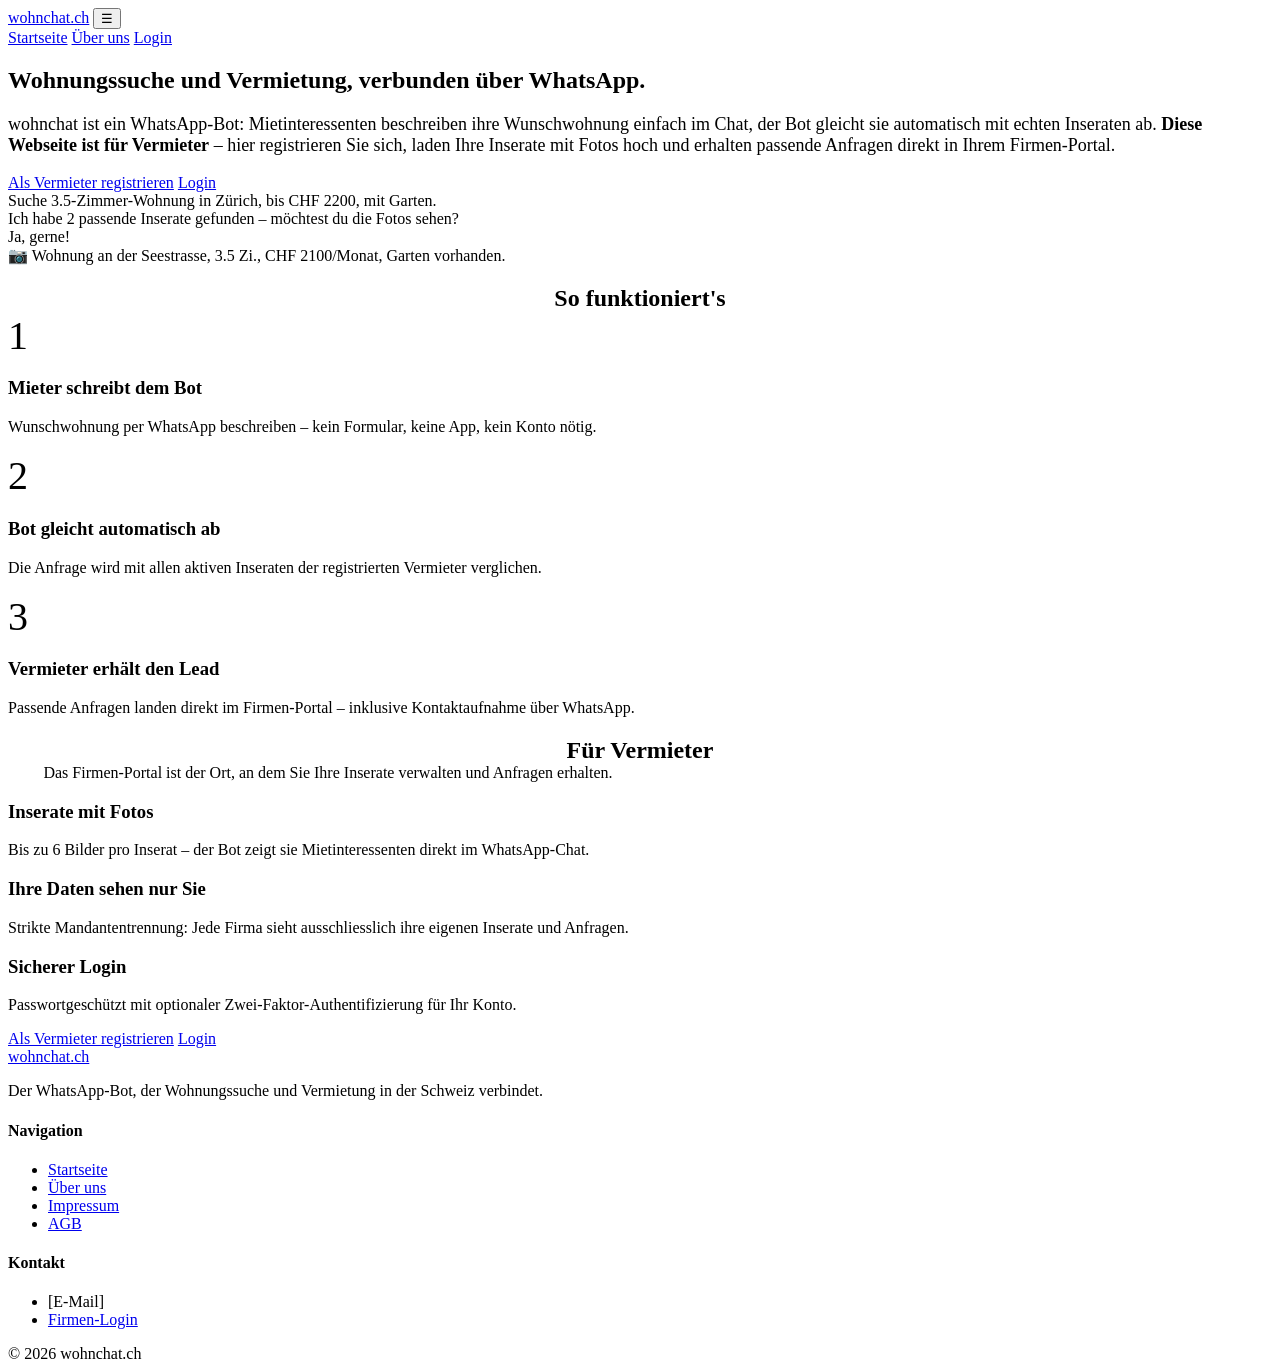
==== web/static/index.html @ 04eee40c "Oeffentliche Website (Landing/Ueber-uns/Impressum/AGB) + Design-System, Firmen-Portal-Erweiterung Ne" ====
<!DOCTYPE html>
<html lang="de">
<head>
<meta charset="UTF-8">
<meta name="viewport" content="width=device-width, initial-scale=1">
<title>wohnchat.ch – Wohnungssuche und Vermietung über WhatsApp</title>
<meta name="description" content="wohnchat.ch verbindet Mietinteressenten und Vermieter über einen WhatsApp-Bot. Vermieter laden ihre Inserate mit Fotos im Firmen-Portal hoch.">
<link rel="stylesheet" href="/static/css/site.css">
<script src="/static/js/site.js" defer></script>
</head>
<body>

<header class="site-nav">
  <div class="container">
    <a class="wordmark" href="/">wohnchat.ch</a>
    <button class="nav-toggle" aria-label="Menü öffnen">&#9776;</button>
    <nav class="nav-links">
      <a href="/">Startseite</a>
      <a href="/ueber-uns">Über uns</a>
      <a class="btn btn-accent" href="/firma">Login</a>
    </nav>
  </div>
</header>

<section class="section">
  <div class="container hero-grid">
    <div>
      <h1>Wohnungssuche und Vermietung, verbunden über WhatsApp.</h1>
      <p style="font-size:1.125rem; color:var(--color-text-muted);">
        wohnchat ist ein WhatsApp-Bot: Mietinteressenten beschreiben ihre Wunschwohnung
        einfach im Chat, der Bot gleicht sie automatisch mit echten Inseraten ab.
        <strong style="color:var(--color-text)">Diese Webseite ist für Vermieter</strong> –
        hier registrieren Sie sich, laden Ihre Inserate mit Fotos hoch und erhalten
        passende Anfragen direkt in Ihrem Firmen-Portal.
      </p>
      <div class="btn-row" style="margin-top: var(--space-3);">
        <a class="btn btn-primary" href="/firma">Als Vermieter registrieren</a>
        <a class="btn btn-outline" href="/firma">Login</a>
      </div>
    </div>
    <div class="chat-mock">
      <div class="bubble bubble-user">Suche 3.5-Zimmer-Wohnung in Zürich, bis CHF 2200, mit Garten.</div>
      <div class="bubble bubble-bot">Ich habe 2 passende Inserate gefunden – möchtest du die Fotos sehen?</div>
      <div class="bubble bubble-user">Ja, gerne!</div>
      <div class="bubble bubble-bot">📷 Wohnung an der Seestrasse, 3.5 Zi., CHF 2100/Monat, Garten vorhanden.</div>
    </div>
  </div>
</section>

<section class="section-tight" style="background: var(--color-surface); border-top: 1px solid var(--color-border); border-bottom: 1px solid var(--color-border);">
  <div class="container">
    <h2 style="text-align:center; margin-bottom: var(--space-5);">So funktioniert's</h2>
    <div class="card-grid">
      <div>
        <div class="num" style="font-size:2.5rem;">1</div>
        <h3>Mieter schreibt dem Bot</h3>
        <p style="color:var(--color-text-muted)">Wunschwohnung per WhatsApp beschreiben – kein Formular, keine App, kein Konto nötig.</p>
      </div>
      <div>
        <div class="num" style="font-size:2.5rem;">2</div>
        <h3>Bot gleicht automatisch ab</h3>
        <p style="color:var(--color-text-muted)">Die Anfrage wird mit allen aktiven Inseraten der registrierten Vermieter verglichen.</p>
      </div>
      <div>
        <div class="num" style="font-size:2.5rem;">3</div>
        <h3>Vermieter erhält den Lead</h3>
        <p style="color:var(--color-text-muted)">Passende Anfragen landen direkt im Firmen-Portal – inklusive Kontaktaufnahme über WhatsApp.</p>
      </div>
    </div>
  </div>
</section>

<section class="section">
  <div class="container">
    <h2 style="text-align:center; margin-bottom: var(--space-2);">Für Vermieter</h2>
    <p style="text-align:center; max-width:640px; margin:0 auto var(--space-5); color:var(--color-text-muted);">
      Das Firmen-Portal ist der Ort, an dem Sie Ihre Inserate verwalten und Anfragen erhalten.
    </p>
    <div class="card-grid">
      <div class="card">
        <h3>Inserate mit Fotos</h3>
        <p style="color:var(--color-text-muted)">Bis zu 6 Bilder pro Inserat – der Bot zeigt sie Mietinteressenten direkt im WhatsApp-Chat.</p>
      </div>
      <div class="card">
        <h3>Ihre Daten sehen nur Sie</h3>
        <p style="color:var(--color-text-muted)">Strikte Mandantentrennung: Jede Firma sieht ausschliesslich ihre eigenen Inserate und Anfragen.</p>
      </div>
      <div class="card">
        <h3>Sicherer Login</h3>
        <p style="color:var(--color-text-muted)">Passwortgeschützt mit optionaler Zwei-Faktor-Authentifizierung für Ihr Konto.</p>
      </div>
    </div>
    <div class="btn-row" style="justify-content:center; margin-top: var(--space-5);">
      <a class="btn btn-primary" href="/firma">Als Vermieter registrieren</a>
      <a class="btn btn-outline" href="/firma">Login</a>
    </div>
  </div>
</section>

<footer class="site-footer">
  <div class="container">
    <div>
      <a class="wordmark" href="/">wohnchat.ch</a>
      <p>Der WhatsApp-Bot, der Wohnungssuche und Vermietung in der Schweiz verbindet.</p>
    </div>
    <div>
      <h4>Navigation</h4>
      <ul>
        <li><a href="/">Startseite</a></li>
        <li><a href="/ueber-uns">Über uns</a></li>
        <li><a href="/impressum">Impressum</a></li>
        <li><a href="/agb">AGB</a></li>
      </ul>
    </div>
    <div>
      <h4>Kontakt</h4>
      <ul>
        <li><span class="placeholder">[E-Mail]</span></li>
        <li><a href="/firma">Firmen-Login</a></li>
      </ul>
    </div>
    <div class="bottom">© 2026 wohnchat.ch</div>
  </div>
</footer>

</body>
</html>
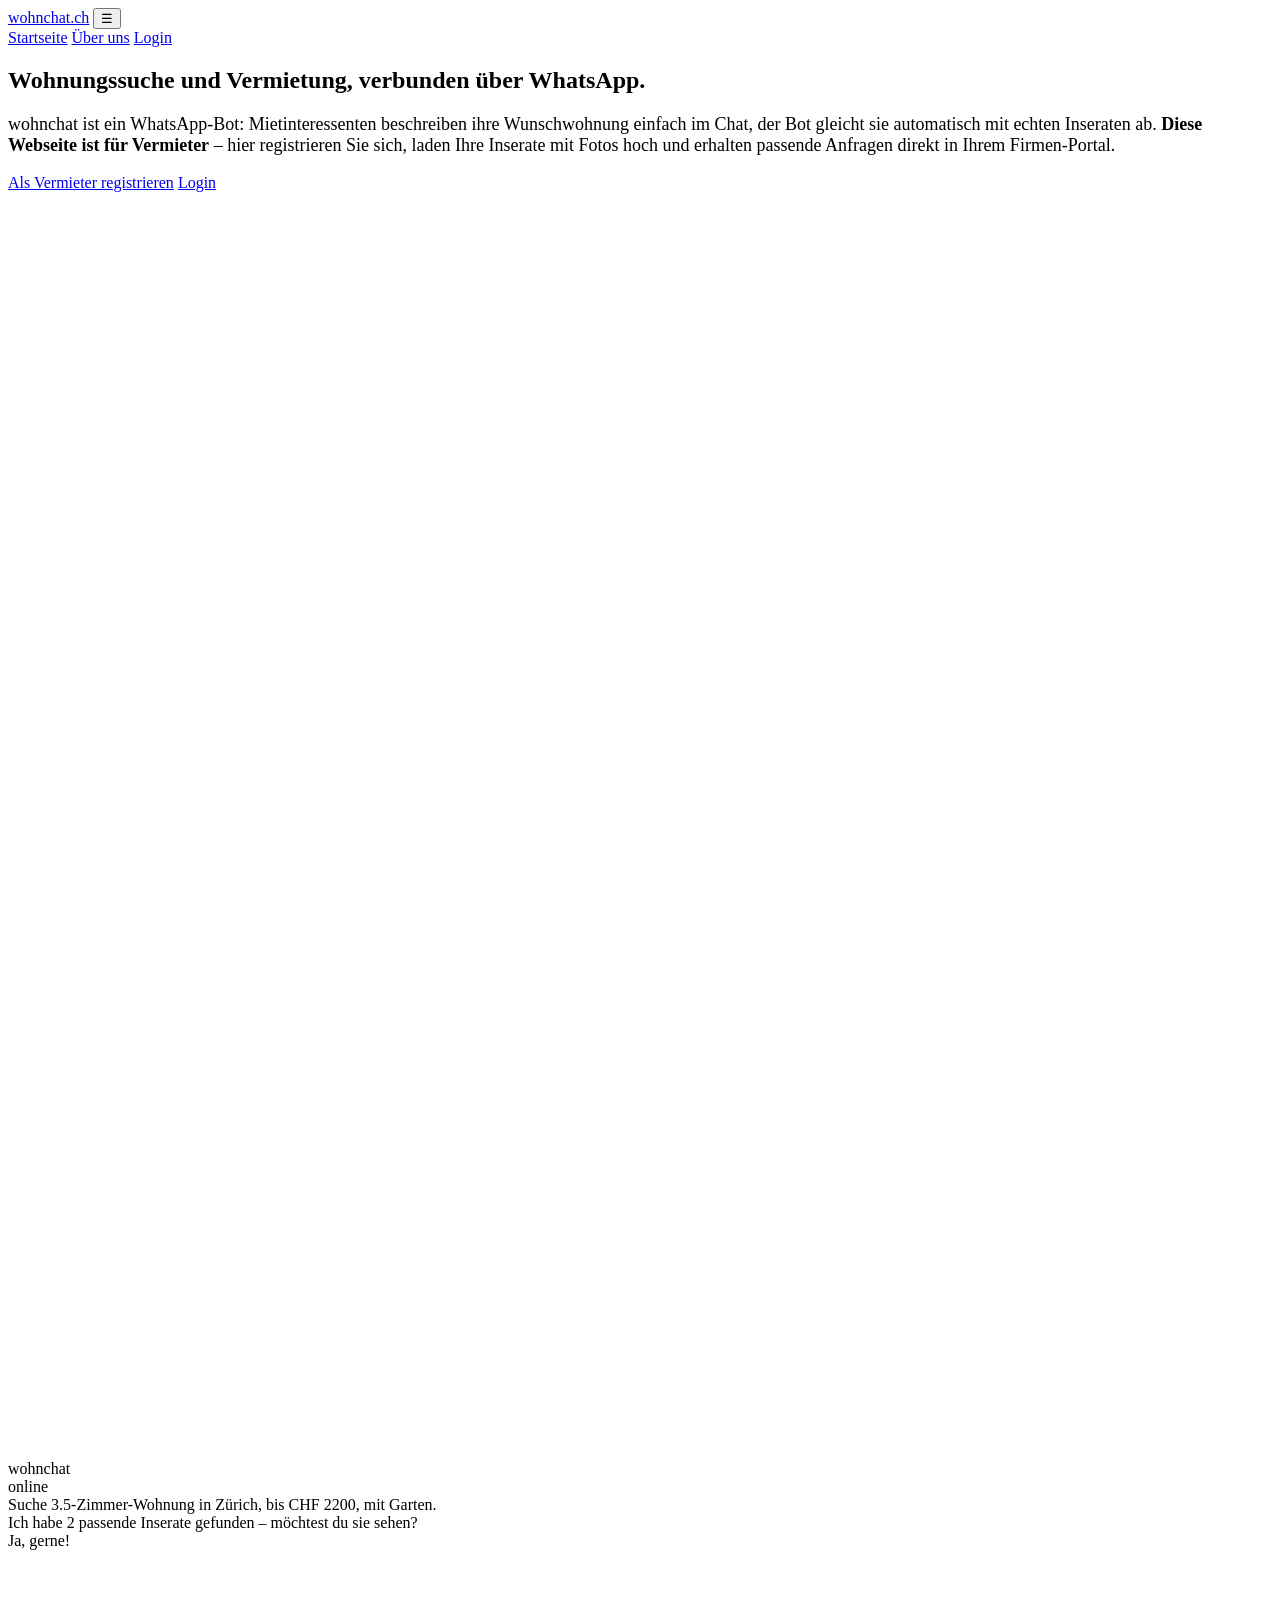
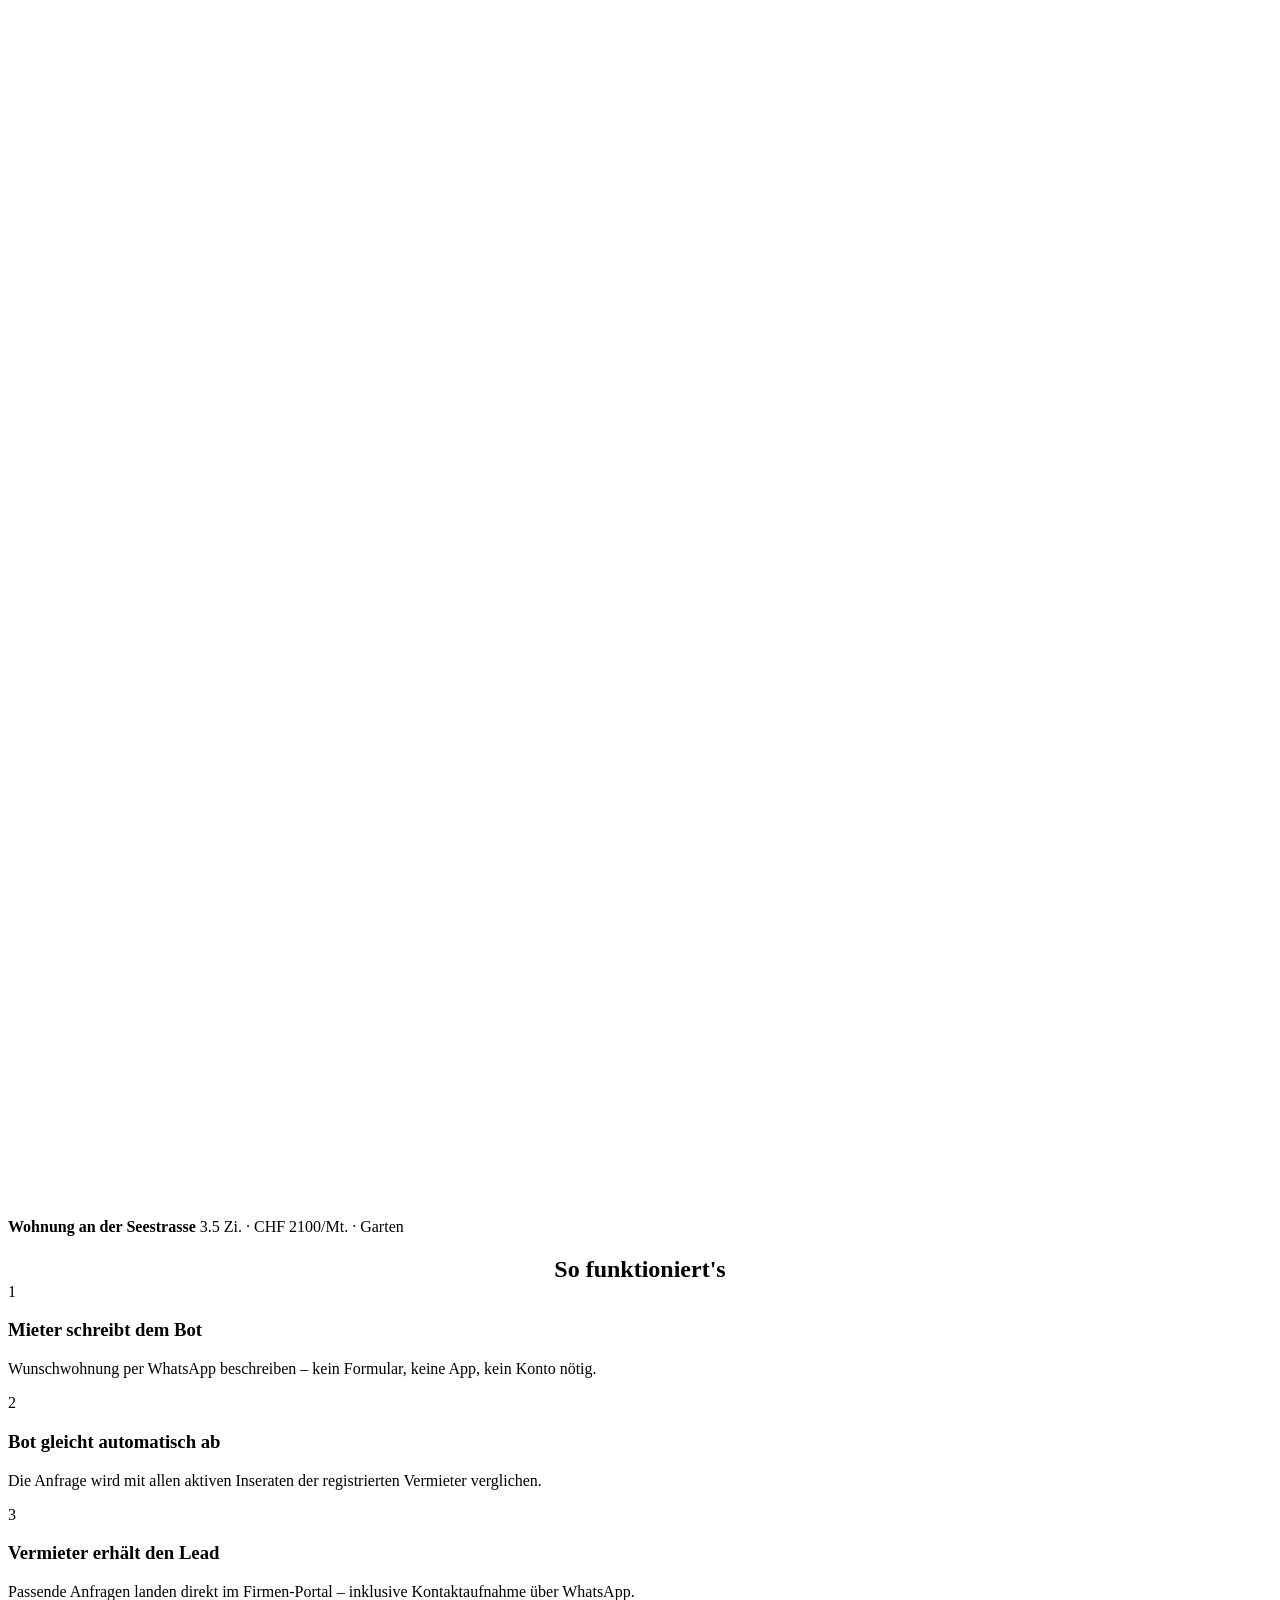
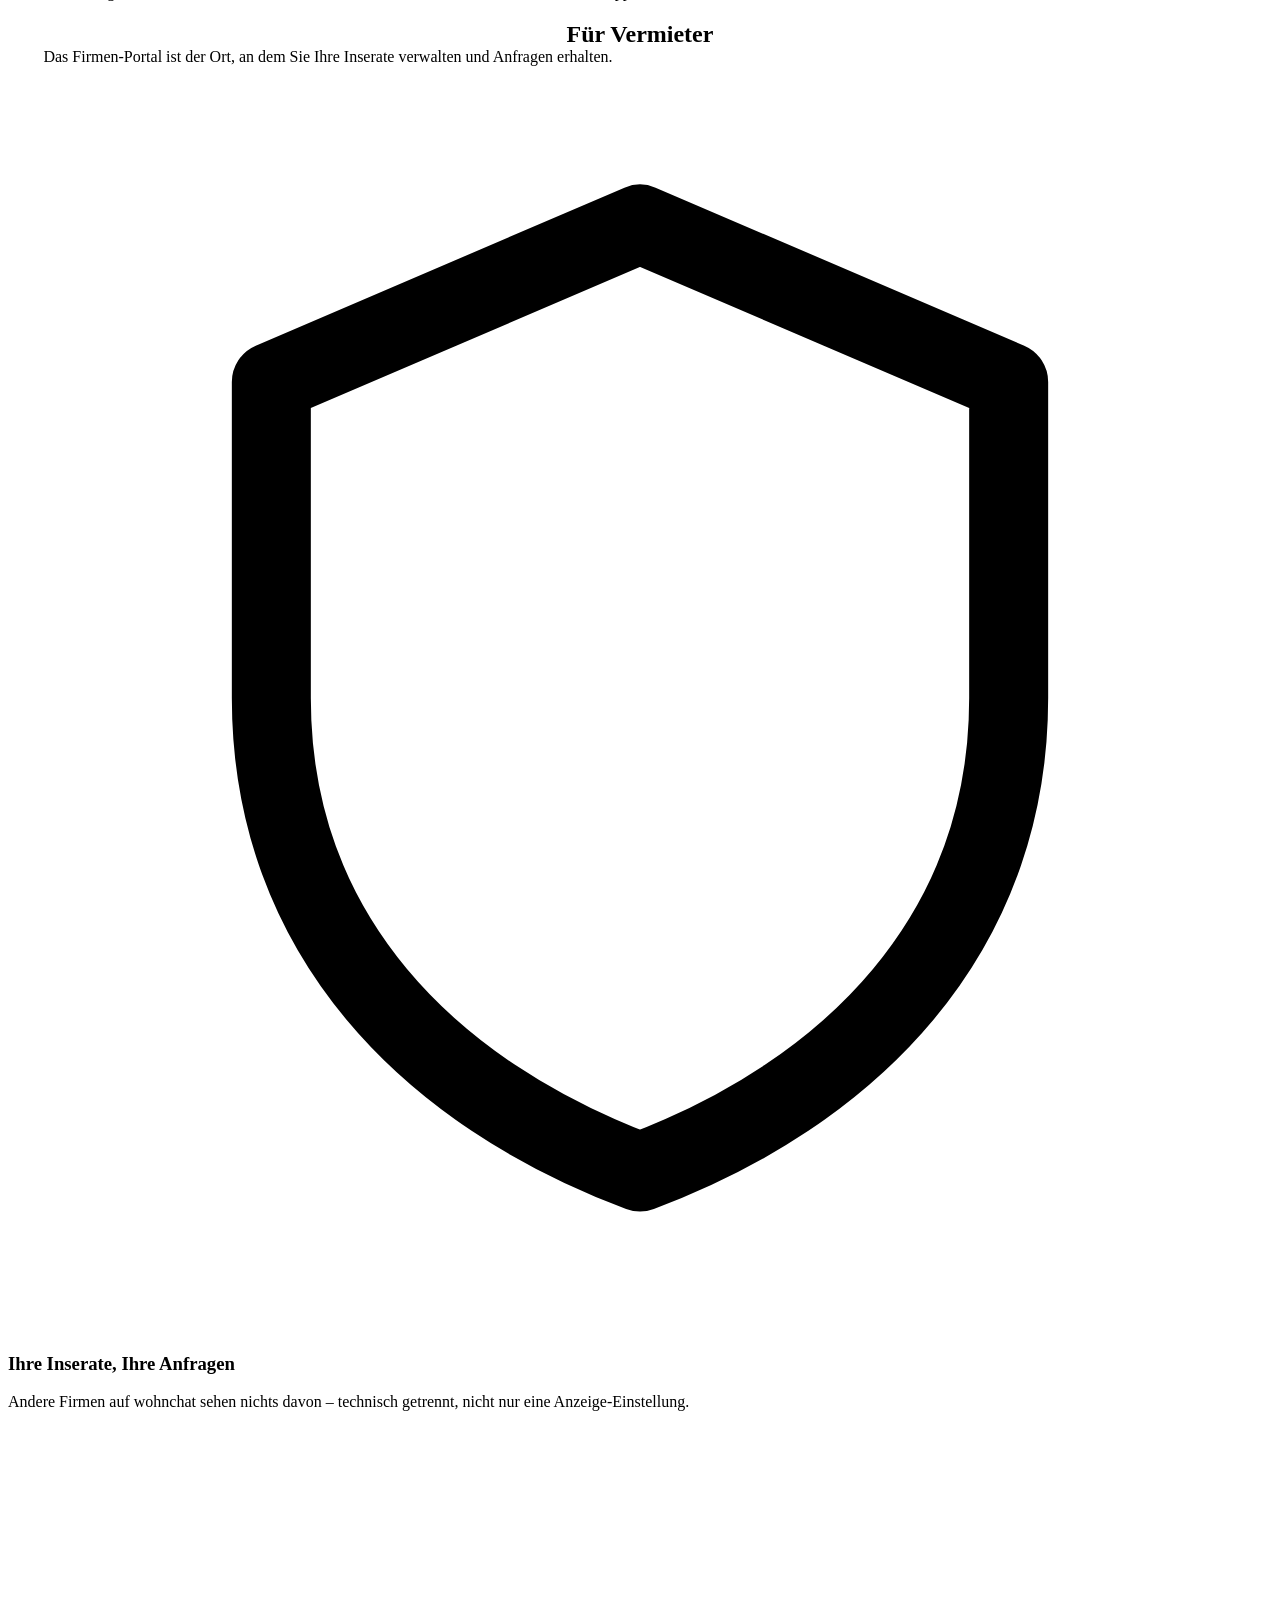
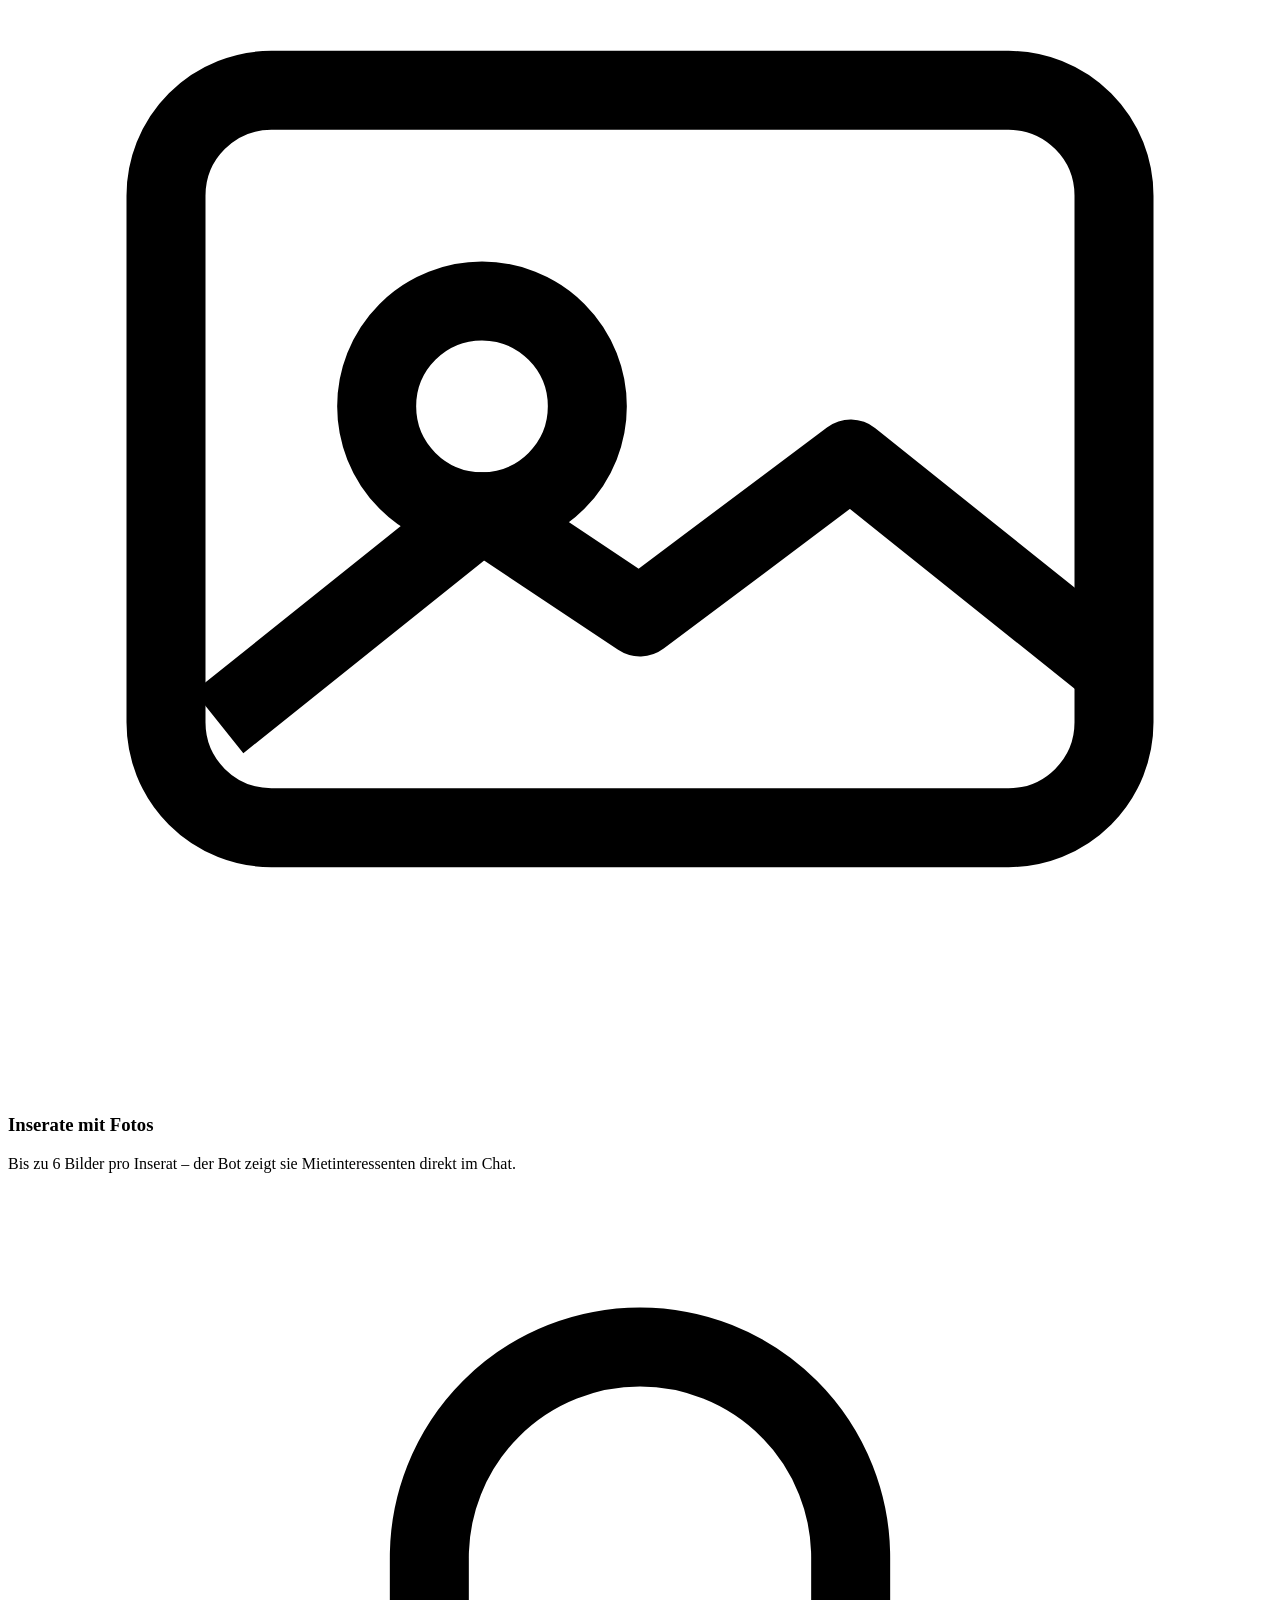
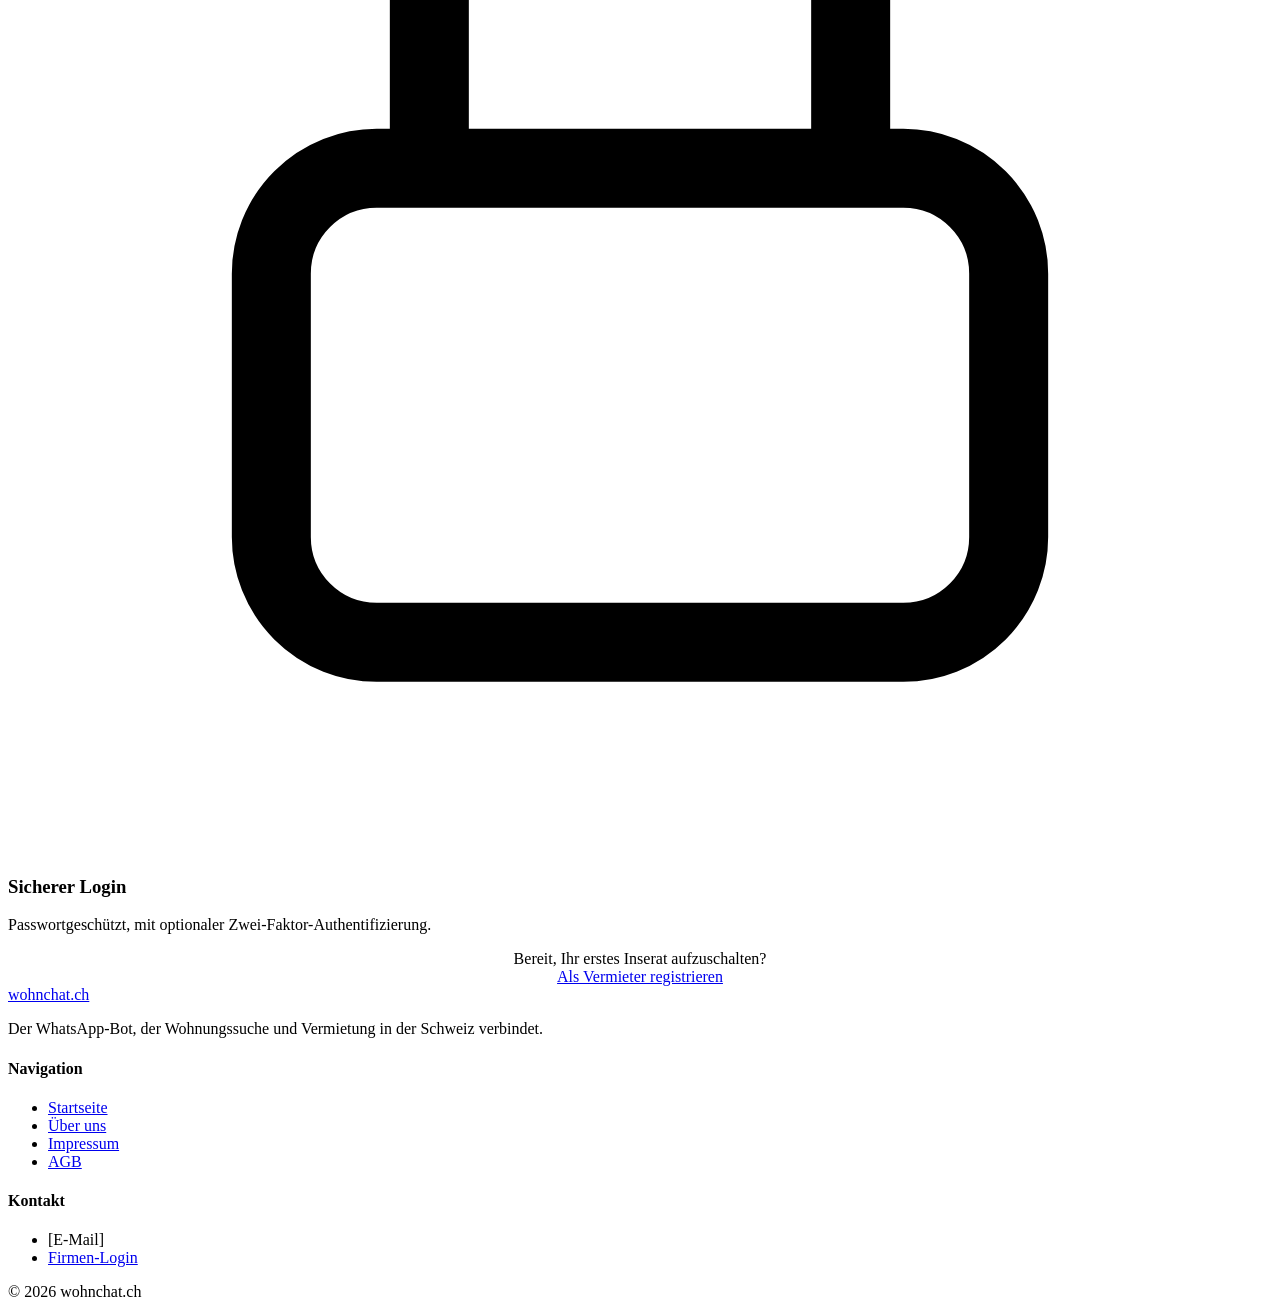
==== commit 12d73067: "Landingpage + Ueber-uns weniger "generisch" gestalten Die wiederholte "zentrierte Ueberschrift + 3 g" ====
--- a/web/static/index.html
+++ b/web/static/index.html
@@ -38,11 +38,30 @@
         <a class="btn btn-outline" href="/firma">Login</a>
       </div>
     </div>
-    <div class="chat-mock">
-      <div class="bubble bubble-user">Suche 3.5-Zimmer-Wohnung in Zürich, bis CHF 2200, mit Garten.</div>
-      <div class="bubble bubble-bot">Ich habe 2 passende Inserate gefunden – möchtest du die Fotos sehen?</div>
-      <div class="bubble bubble-user">Ja, gerne!</div>
-      <div class="bubble bubble-bot">📷 Wohnung an der Seestrasse, 3.5 Zi., CHF 2100/Monat, Garten vorhanden.</div>
+    <div class="phone-mock">
+      <div class="phone-mock-header">
+        <div class="phone-mock-avatar">
+          <svg viewBox="0 0 24 24" fill="none" stroke="#fff" stroke-width="1.5"><path d="M4 11l8-6 8 6" stroke-linecap="round" stroke-linejoin="round"/><path d="M6 10v9h12v-9" stroke-linejoin="round"/></svg>
+        </div>
+        <div>
+          <div class="phone-mock-name">wohnchat</div>
+          <div class="phone-mock-status">online</div>
+        </div>
+      </div>
+      <div class="phone-mock-body">
+        <div class="bubble bubble-user">Suche 3.5-Zimmer-Wohnung in Zürich, bis CHF 2200, mit Garten.</div>
+        <div class="bubble bubble-bot">Ich habe 2 passende Inserate gefunden – möchtest du sie sehen?</div>
+        <div class="bubble bubble-user">Ja, gerne!</div>
+        <div class="bubble-listing">
+          <div class="bubble-listing-thumb">
+            <svg viewBox="0 0 24 24" fill="none" stroke="#fff" stroke-width="1.5"><path d="M4 11l8-6 8 6" stroke-linecap="round" stroke-linejoin="round"/><path d="M6 10v9h12v-9" stroke-linejoin="round"/></svg>
+          </div>
+          <div class="bubble-listing-info">
+            <strong>Wohnung an der Seestrasse</strong>
+            <span>3.5 Zi. · CHF 2100/Mt. · Garten</span>
+          </div>
+        </div>
+      </div>
     </div>
   </div>
 </section>
@@ -50,19 +69,19 @@
 <section class="section-tight" style="background: var(--color-surface); border-top: 1px solid var(--color-border); border-bottom: 1px solid var(--color-border);">
   <div class="container">
     <h2 style="text-align:center; margin-bottom: var(--space-5);">So funktioniert's</h2>
-    <div class="card-grid">
-      <div>
-        <div class="num" style="font-size:2.5rem;">1</div>
+    <div class="step-flow">
+      <div class="step-flow-item">
+        <div class="step-flow-circle">1</div>
         <h3>Mieter schreibt dem Bot</h3>
         <p style="color:var(--color-text-muted)">Wunschwohnung per WhatsApp beschreiben – kein Formular, keine App, kein Konto nötig.</p>
       </div>
-      <div>
-        <div class="num" style="font-size:2.5rem;">2</div>
+      <div class="step-flow-item">
+        <div class="step-flow-circle">2</div>
         <h3>Bot gleicht automatisch ab</h3>
         <p style="color:var(--color-text-muted)">Die Anfrage wird mit allen aktiven Inseraten der registrierten Vermieter verglichen.</p>
       </div>
-      <div>
-        <div class="num" style="font-size:2.5rem;">3</div>
+      <div class="step-flow-item">
+        <div class="step-flow-circle">3</div>
         <h3>Vermieter erhält den Lead</h3>
         <p style="color:var(--color-text-muted)">Passende Anfragen landen direkt im Firmen-Portal – inklusive Kontaktaufnahme über WhatsApp.</p>
       </div>
@@ -76,23 +95,34 @@
     <p style="text-align:center; max-width:640px; margin:0 auto var(--space-5); color:var(--color-text-muted);">
       Das Firmen-Portal ist der Ort, an dem Sie Ihre Inserate verwalten und Anfragen erhalten.
     </p>
-    <div class="card-grid">
-      <div class="card">
-        <h3>Inserate mit Fotos</h3>
-        <p style="color:var(--color-text-muted)">Bis zu 6 Bilder pro Inserat – der Bot zeigt sie Mietinteressenten direkt im WhatsApp-Chat.</p>
+    <div class="feature-split">
+      <div class="feature-main">
+        <div class="feature-icon">
+          <svg viewBox="0 0 24 24" fill="none" stroke="currentColor" stroke-width="1.5"><path d="M12 3l7 3v6c0 4.5-3 7.5-7 9-4-1.5-7-4.5-7-9V6l7-3z" stroke-linejoin="round"/></svg>
+        </div>
+        <h3>Ihre Inserate, Ihre Anfragen</h3>
+        <p>Andere Firmen auf wohnchat sehen nichts davon – technisch getrennt, nicht nur eine Anzeige-Einstellung.</p>
       </div>
-      <div class="card">
-        <h3>Ihre Daten sehen nur Sie</h3>
-        <p style="color:var(--color-text-muted)">Strikte Mandantentrennung: Jede Firma sieht ausschliesslich ihre eigenen Inserate und Anfragen.</p>
-      </div>
-      <div class="card">
-        <h3>Sicherer Login</h3>
-        <p style="color:var(--color-text-muted)">Passwortgeschützt mit optionaler Zwei-Faktor-Authentifizierung für Ihr Konto.</p>
+      <div class="feature-stack">
+        <div class="card">
+          <div class="feature-icon">
+            <svg viewBox="0 0 24 24" fill="none" stroke="currentColor" stroke-width="1.5"><rect x="3" y="5" width="18" height="14" rx="2"/><circle cx="9" cy="11" r="2"/><path d="M21 16l-5-4-4 3-3-2-5 4" stroke-linejoin="round"/></svg>
+          </div>
+          <h3>Inserate mit Fotos</h3>
+          <p style="color:var(--color-text-muted)">Bis zu 6 Bilder pro Inserat – der Bot zeigt sie Mietinteressenten direkt im Chat.</p>
+        </div>
+        <div class="card">
+          <div class="feature-icon">
+            <svg viewBox="0 0 24 24" fill="none" stroke="currentColor" stroke-width="1.5"><rect x="5" y="11" width="14" height="9" rx="2"/><path d="M8 11V7a4 4 0 0 1 8 0v4"/></svg>
+          </div>
+          <h3>Sicherer Login</h3>
+          <p style="color:var(--color-text-muted)">Passwortgeschützt, mit optionaler Zwei-Faktor-Authentifizierung.</p>
+        </div>
       </div>
     </div>
-    <div class="btn-row" style="justify-content:center; margin-top: var(--space-5);">
+    <div style="text-align:center; margin-top: var(--space-5);">
+      <p style="color:var(--color-text-muted); margin-bottom: var(--space-2);">Bereit, Ihr erstes Inserat aufzuschalten?</p>
       <a class="btn btn-primary" href="/firma">Als Vermieter registrieren</a>
-      <a class="btn btn-outline" href="/firma">Login</a>
     </div>
   </div>
 </section>
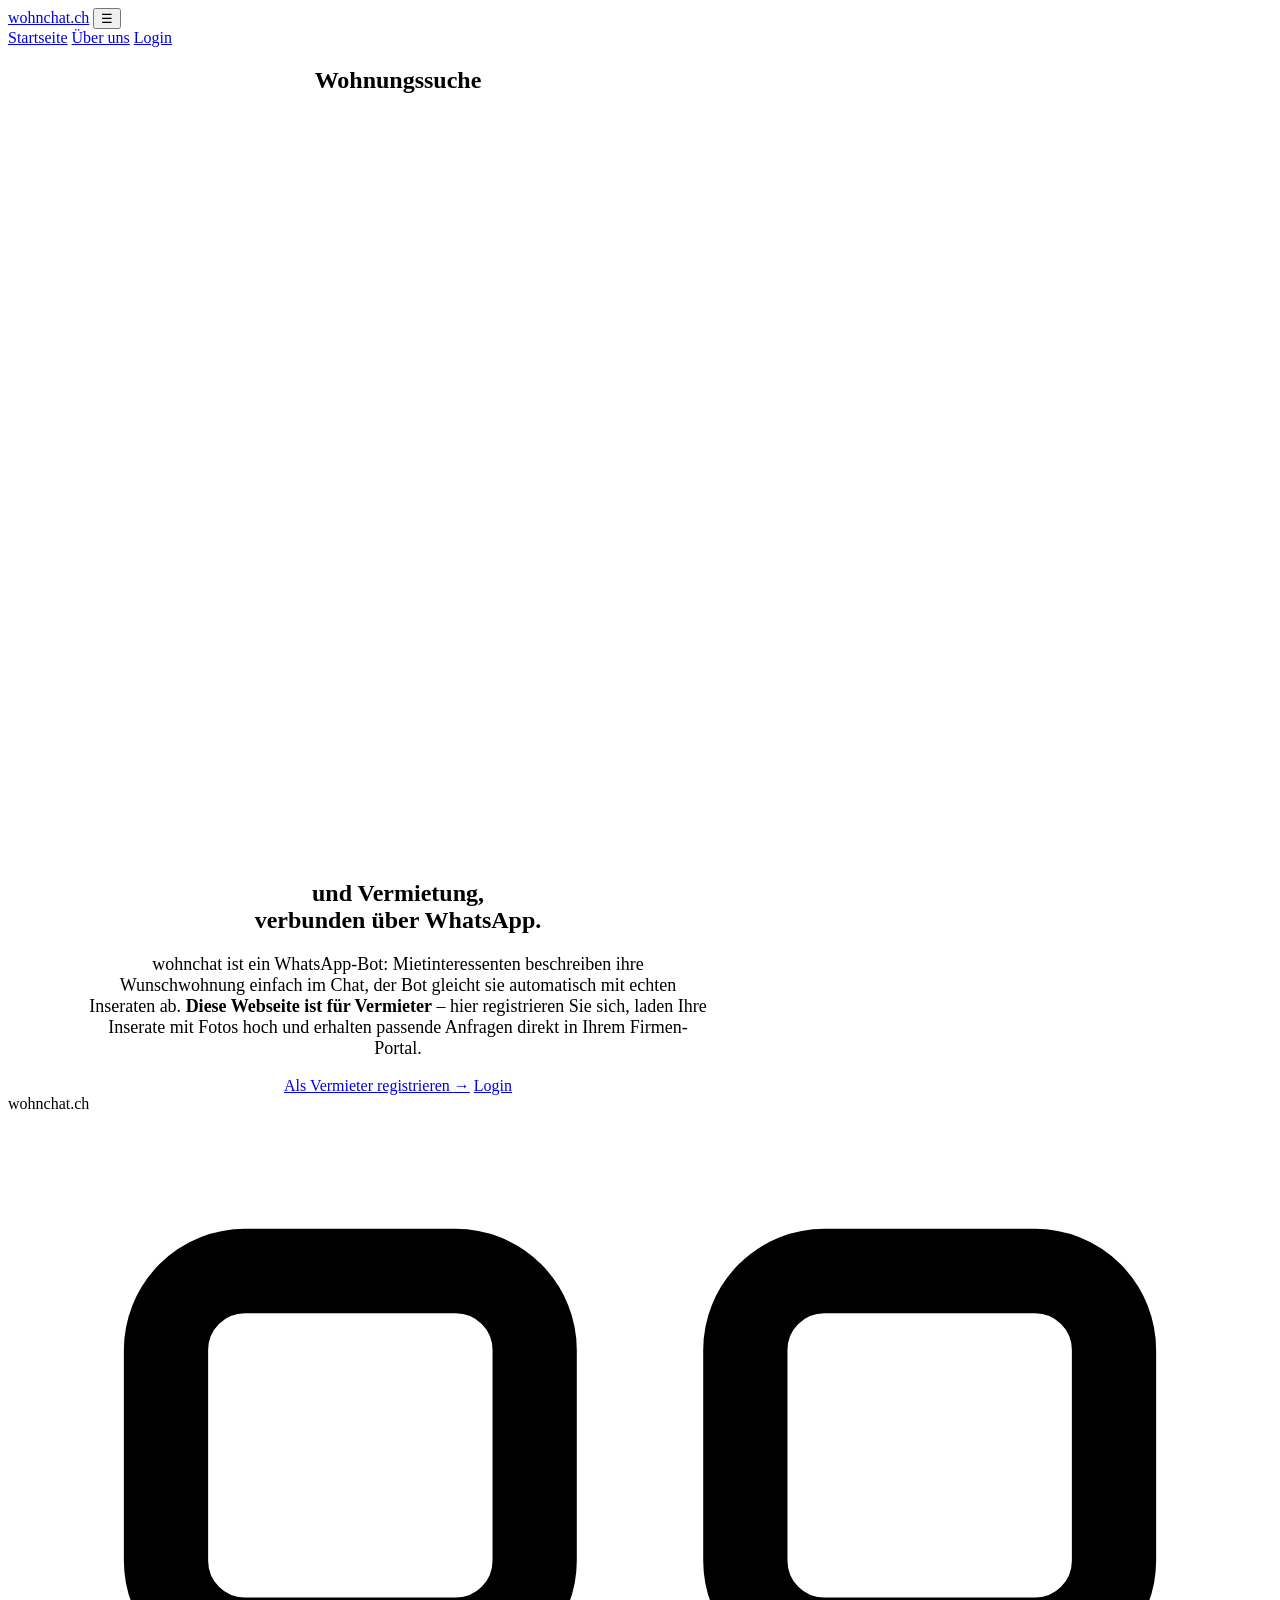
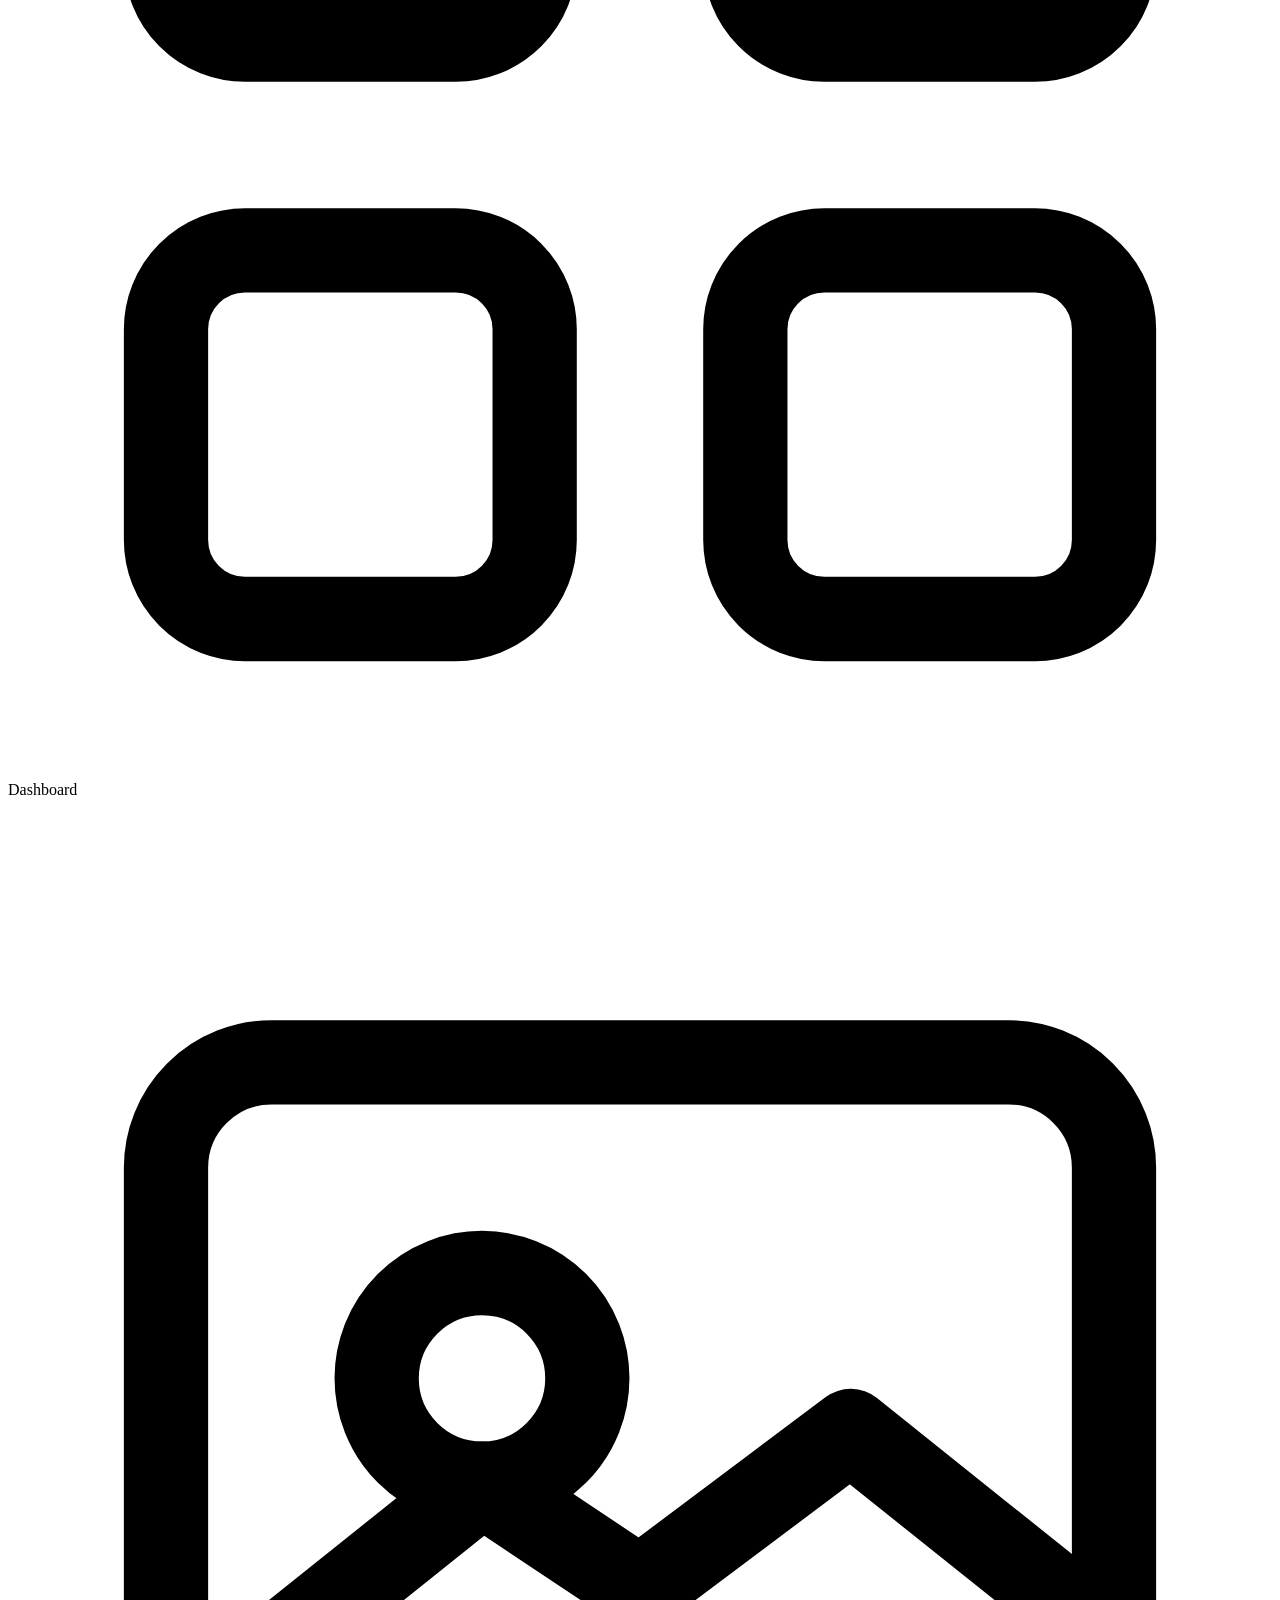
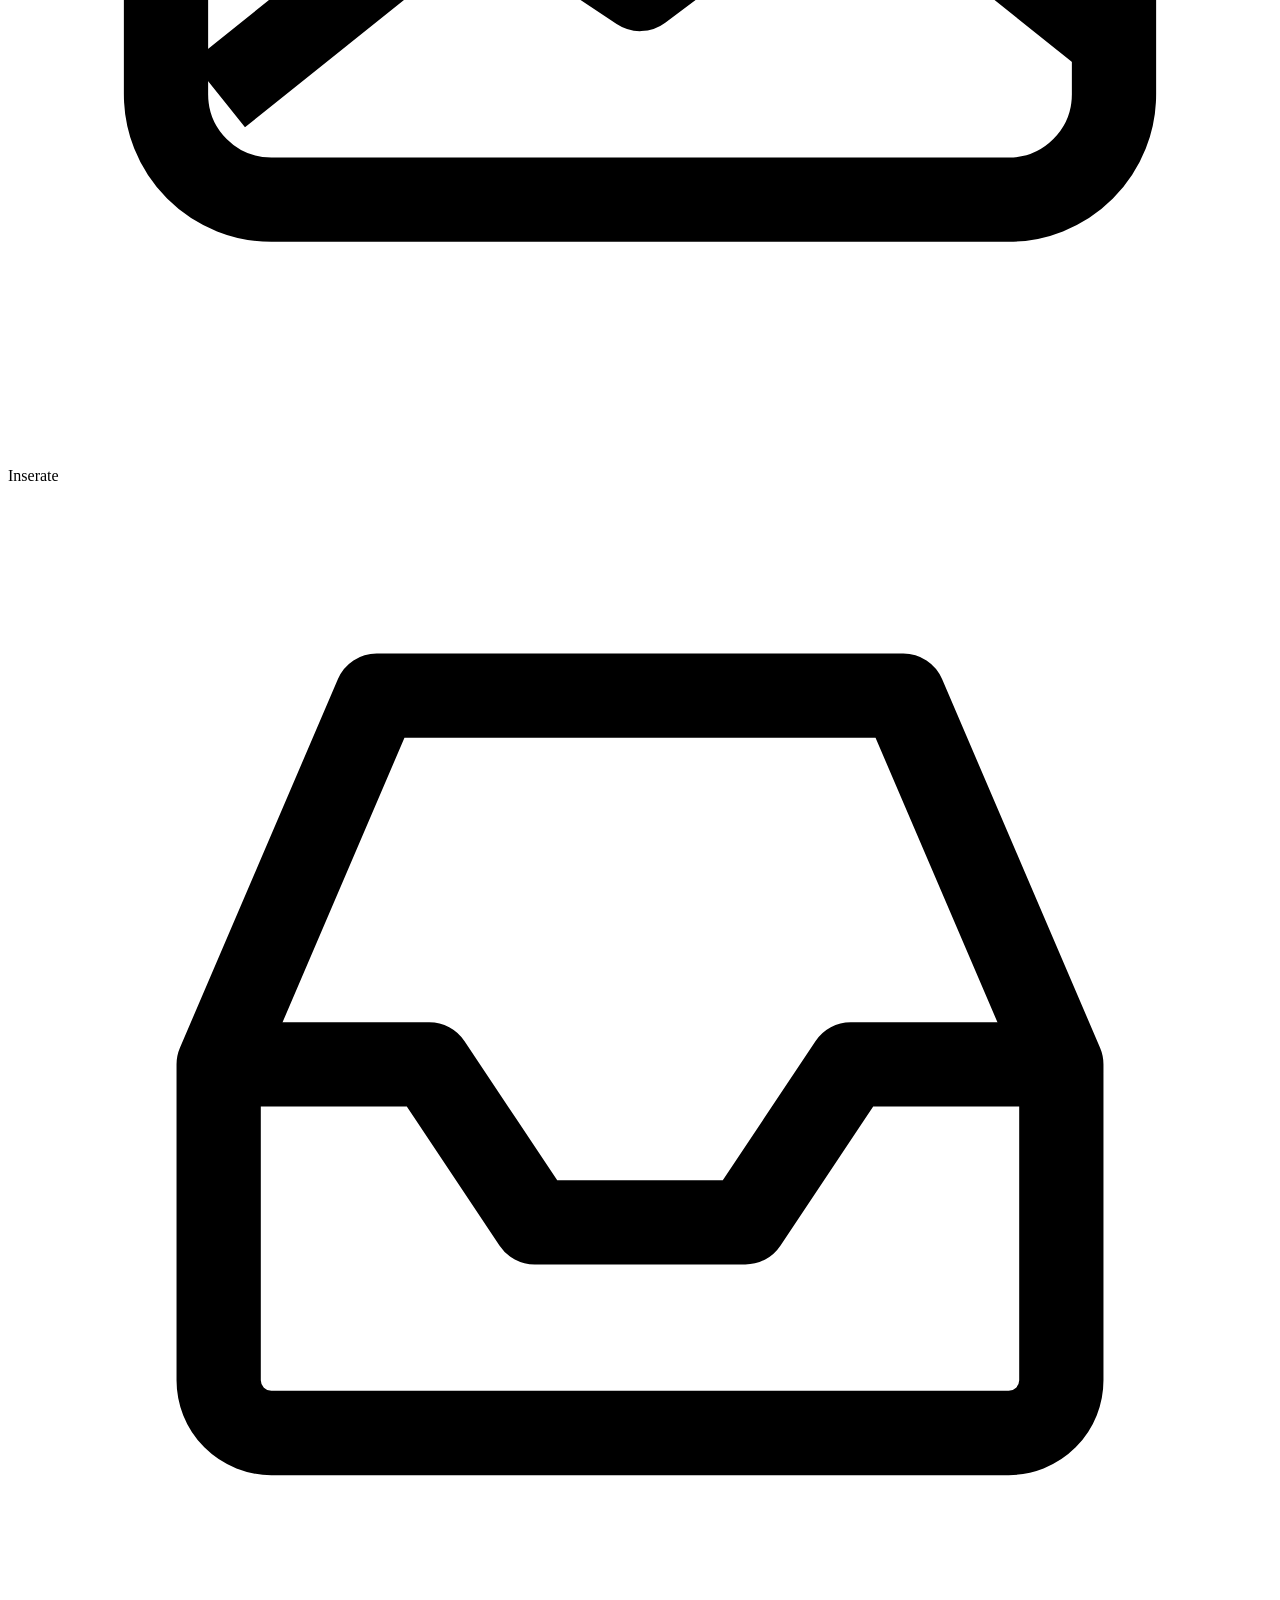
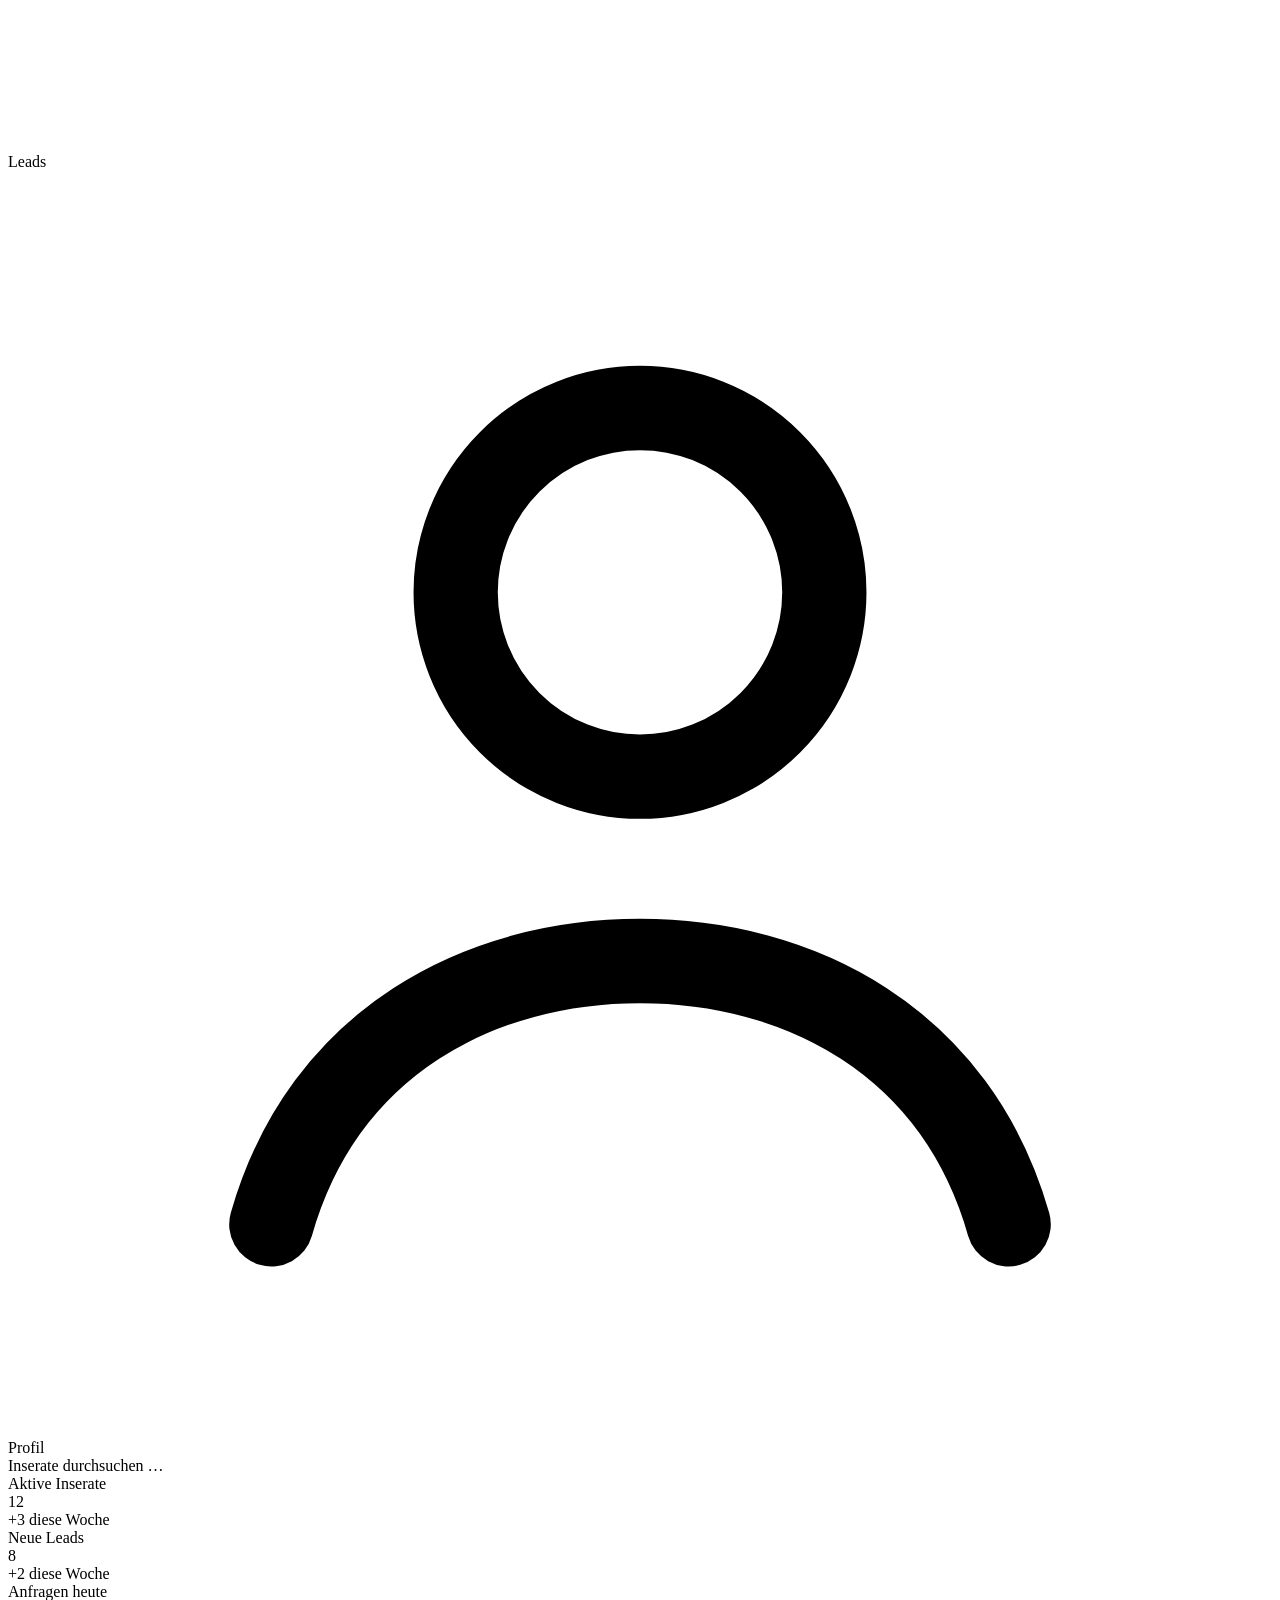
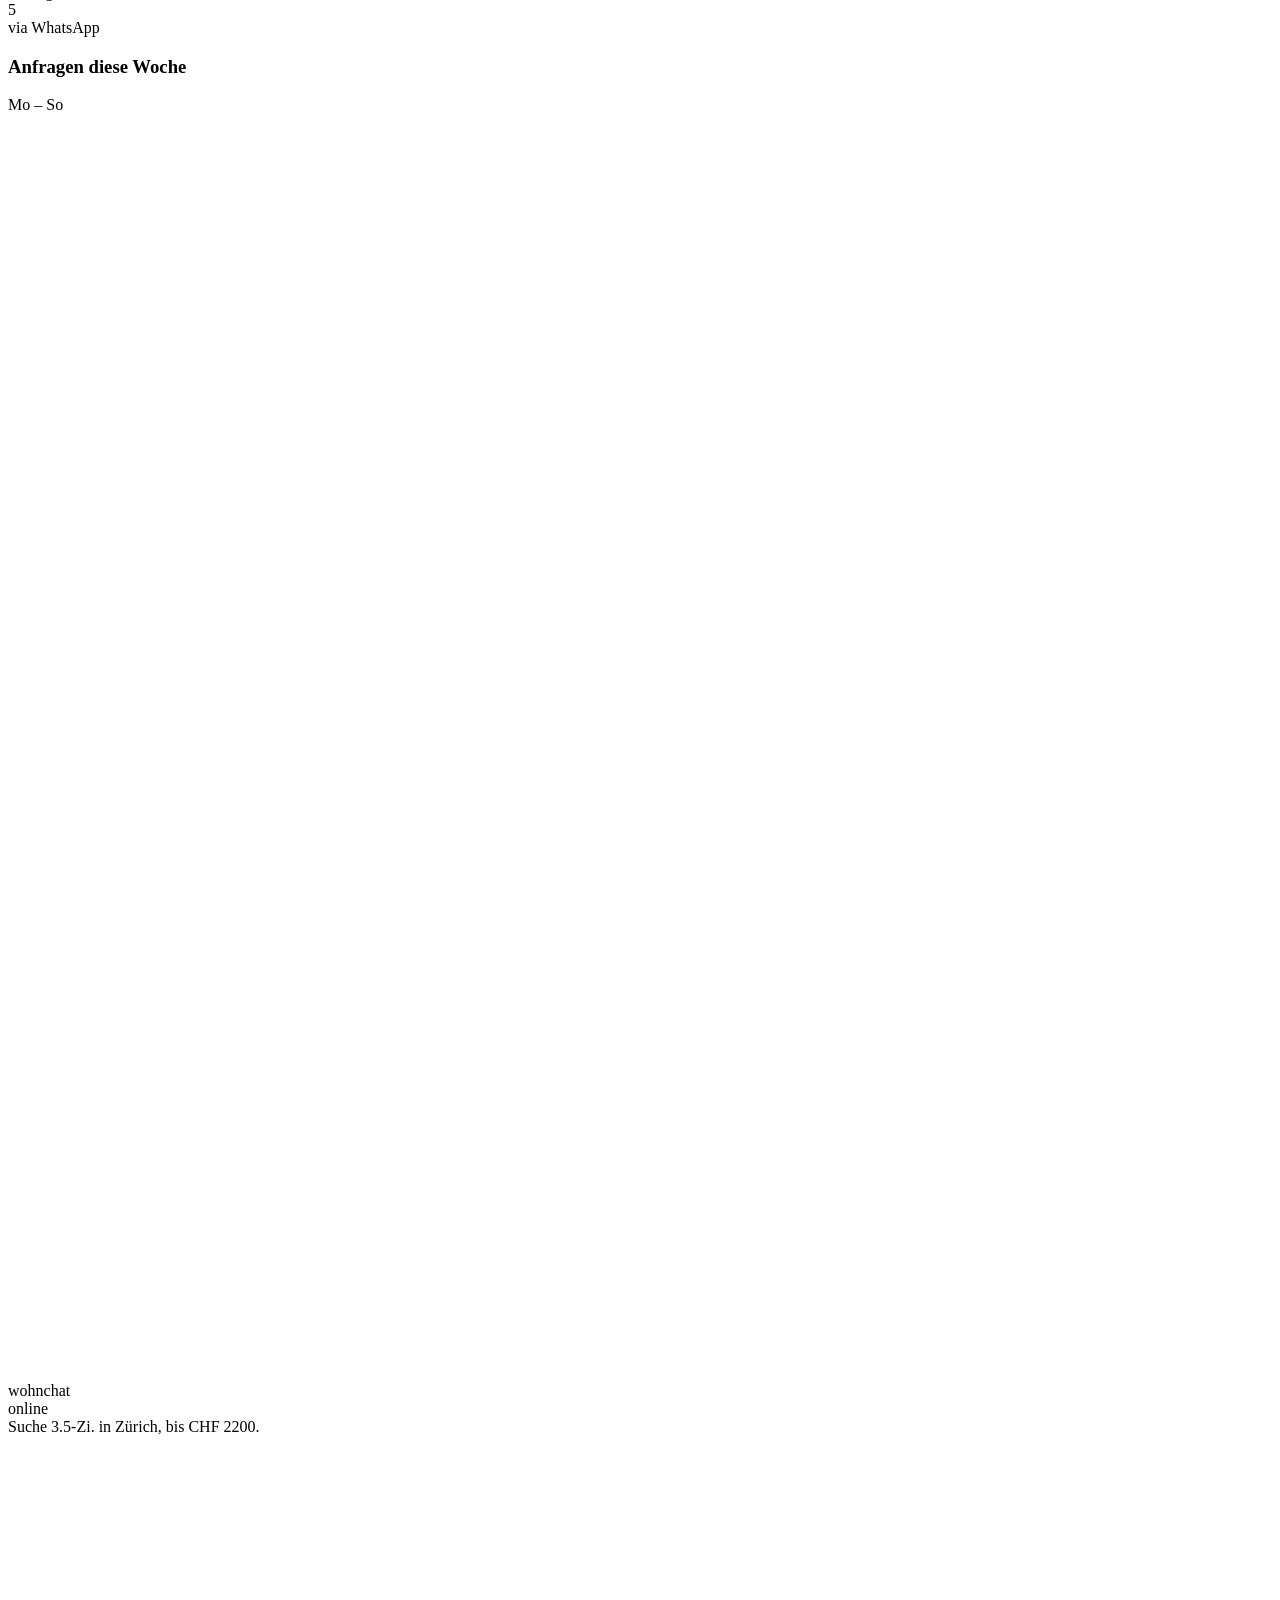
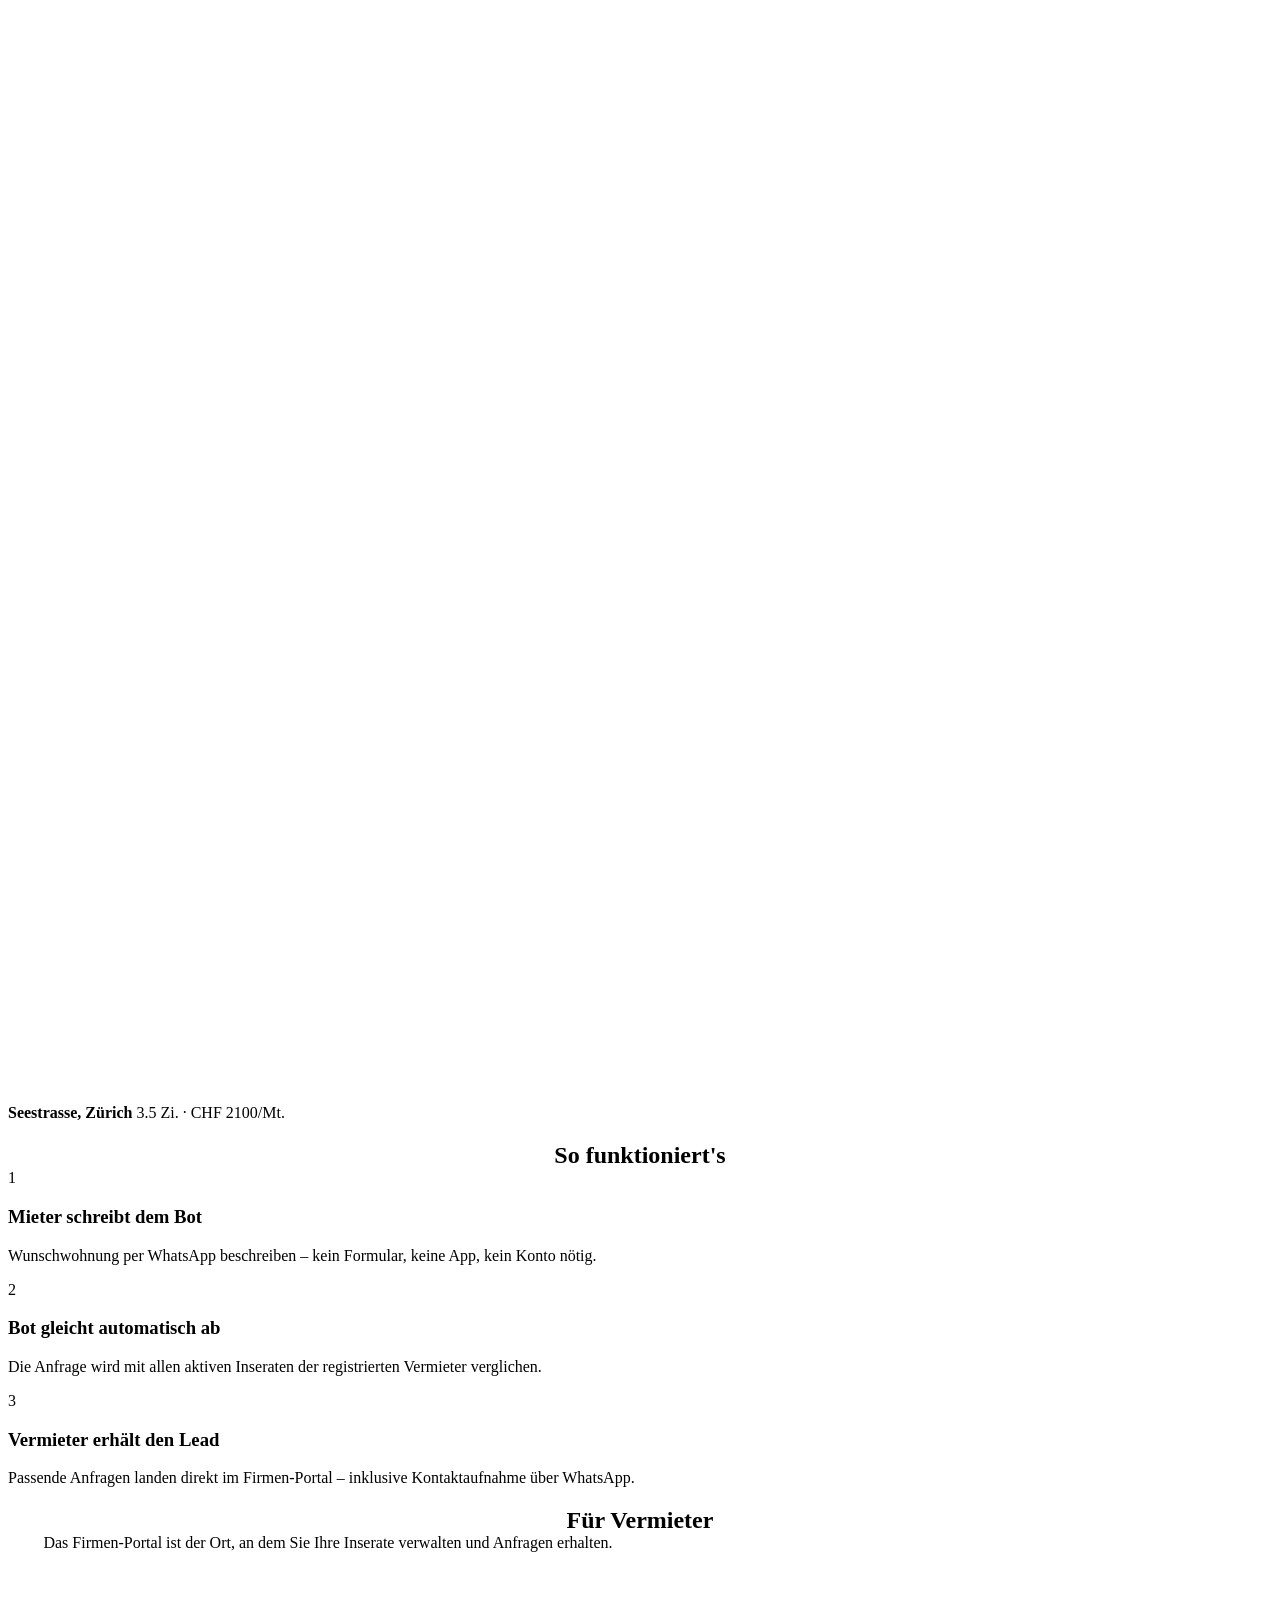
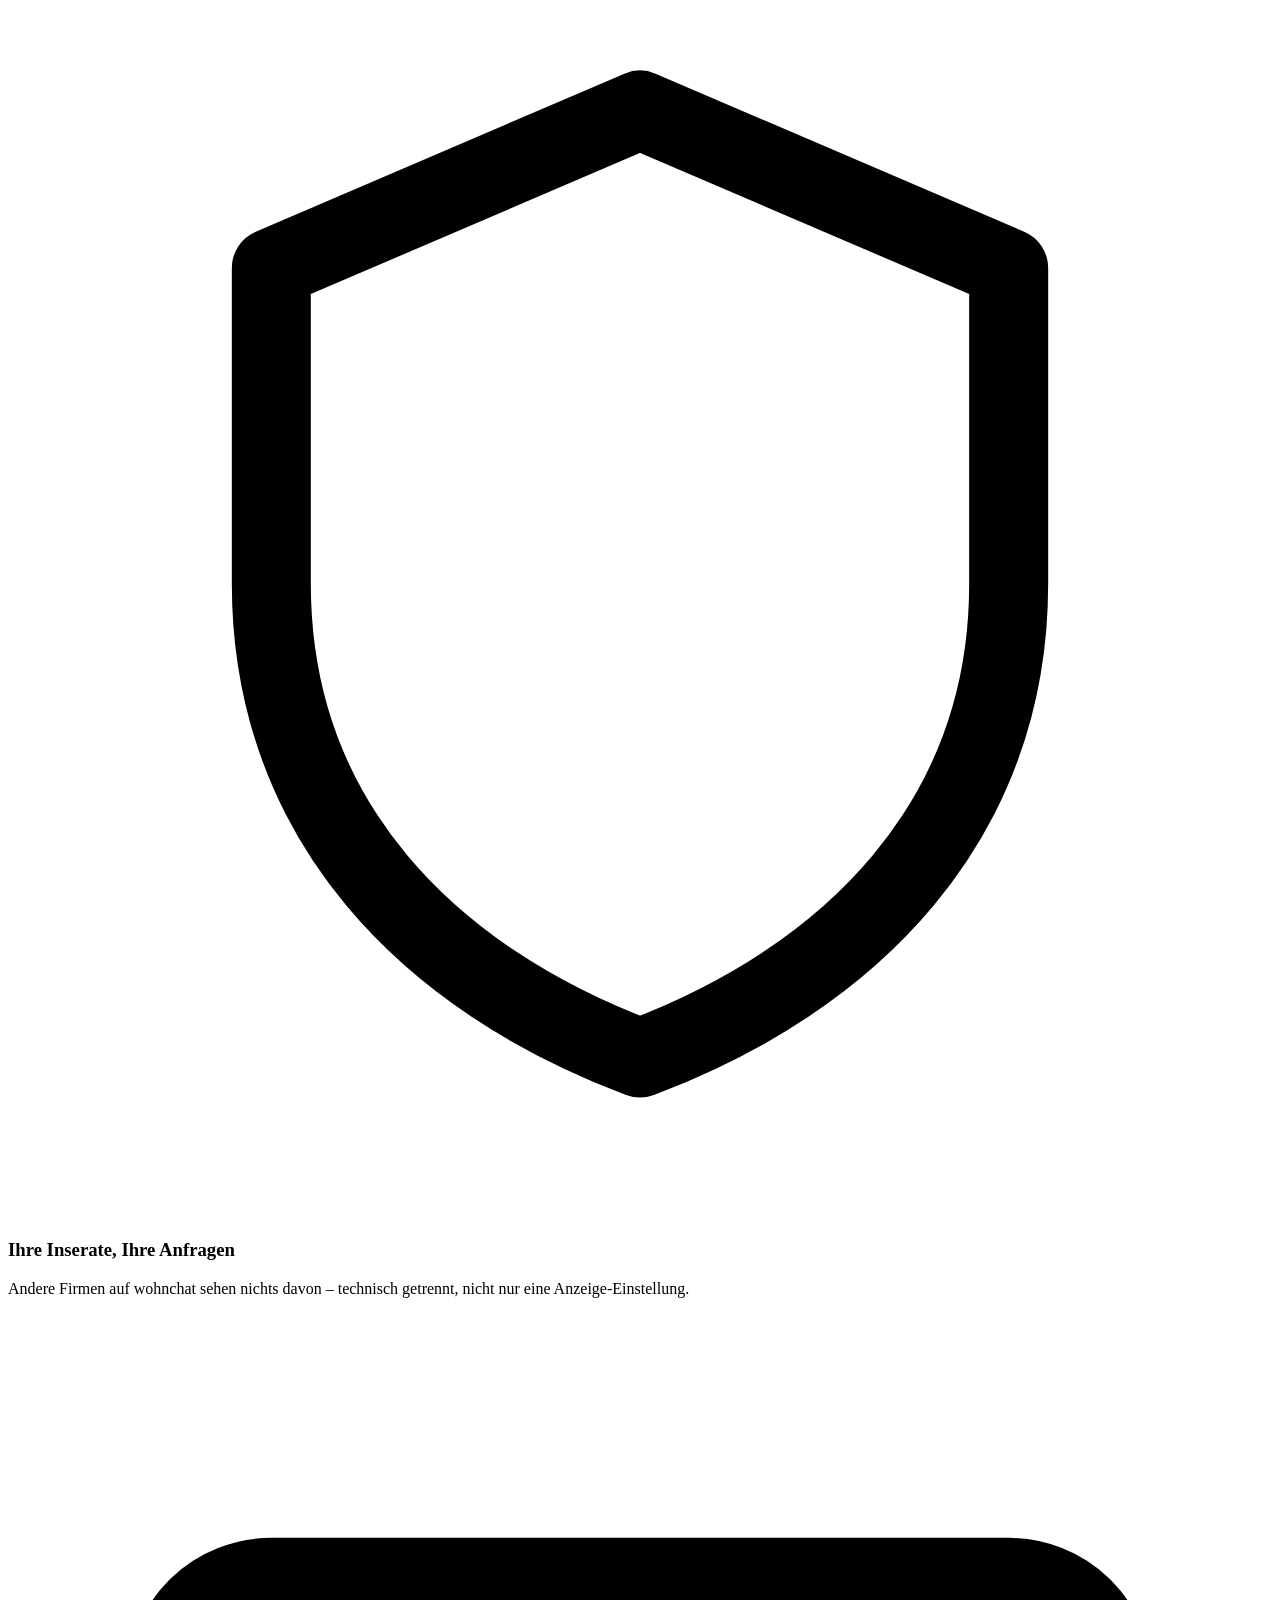
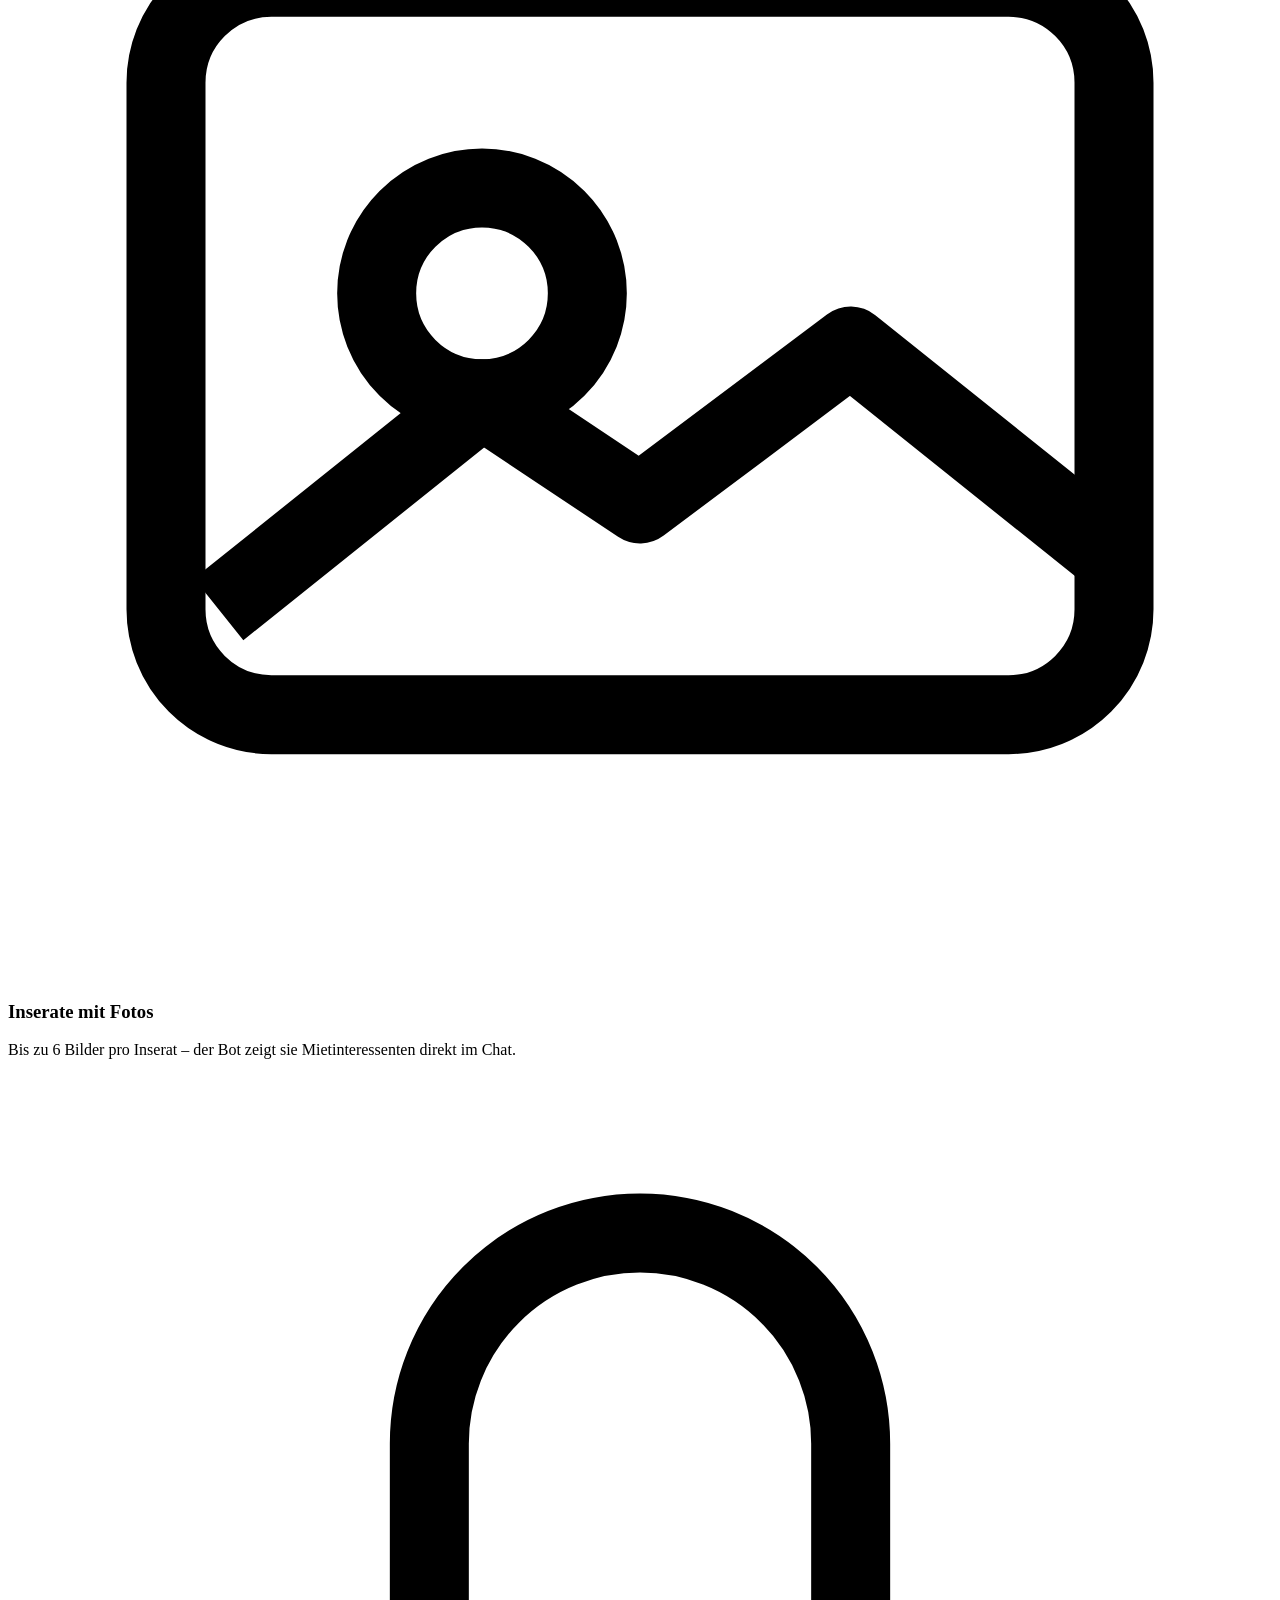
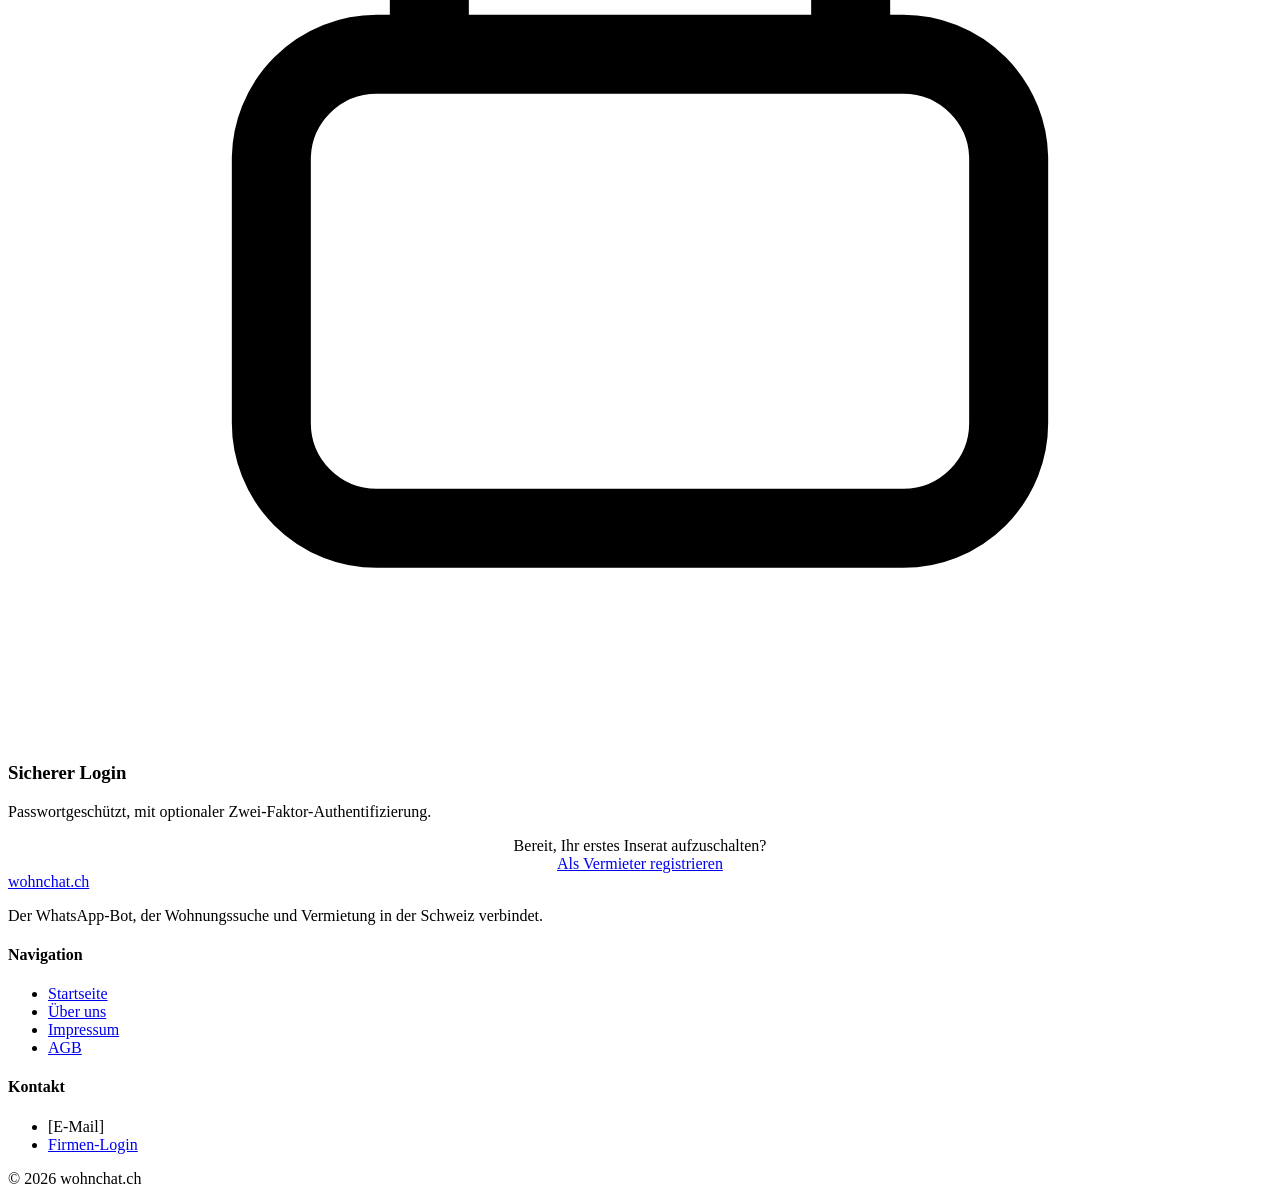
==== commit d4635aa2: "Öffentliche Seiten im "SaaS-Produkt"-Stil (Referenz-Screenshot des Nutzers) Schwebende Pill-Navbar m" ====
--- a/web/static/index.html
+++ b/web/static/index.html
@@ -12,33 +12,98 @@
 
 <header class="site-nav">
   <div class="container">
-    <a class="wordmark" href="/">wohnchat.ch</a>
-    <button class="nav-toggle" aria-label="Menü öffnen">&#9776;</button>
-    <nav class="nav-links">
-      <a href="/">Startseite</a>
-      <a href="/ueber-uns">Über uns</a>
-      <a class="btn btn-accent" href="/firma">Login</a>
-    </nav>
+    <div class="nav-pill">
+      <a class="wordmark" href="/">wohnchat.ch</a>
+      <button class="nav-toggle" aria-label="Menü öffnen">&#9776;</button>
+      <nav class="nav-links">
+        <a class="active" href="/">Startseite</a>
+        <a href="/ueber-uns">Über uns</a>
+        <a class="btn btn-accent" href="/firma">Login</a>
+      </nav>
+    </div>
   </div>
 </header>
 
-<section class="section">
-  <div class="container hero-grid">
-    <div>
-      <h1>Wohnungssuche und Vermietung, verbunden über WhatsApp.</h1>
-      <p style="font-size:1.125rem; color:var(--color-text-muted);">
-        wohnchat ist ein WhatsApp-Bot: Mietinteressenten beschreiben ihre Wunschwohnung
-        einfach im Chat, der Bot gleicht sie automatisch mit echten Inseraten ab.
-        <strong style="color:var(--color-text)">Diese Webseite ist für Vermieter</strong> –
-        hier registrieren Sie sich, laden Ihre Inserate mit Fotos hoch und erhalten
-        passende Anfragen direkt in Ihrem Firmen-Portal.
-      </p>
-      <div class="btn-row" style="margin-top: var(--space-3);">
-        <a class="btn btn-primary" href="/firma">Als Vermieter registrieren</a>
-        <a class="btn btn-outline" href="/firma">Login</a>
-      </div>
-    </div>
-    <div class="phone-mock">
+<section class="section-tight">
+  <div class="container" style="text-align:center; max-width: 780px;">
+    <h1>Wohnungssuche <span class="headline-badge"><svg viewBox="0 0 24 24" fill="none" stroke="#fff" stroke-width="1.6"><path d="M4 11l8-6 8 6" stroke-linecap="round" stroke-linejoin="round"/><path d="M6 10v9h12v-9" stroke-linejoin="round"/></svg></span> und Vermietung,<br>
+      <span class="headline-accent">verbunden über WhatsApp.</span></h1>
+    <p style="font-size:1.125rem; color:var(--color-text-muted); max-width: 620px; margin-left:auto; margin-right:auto;">
+      wohnchat ist ein WhatsApp-Bot: Mietinteressenten beschreiben ihre Wunschwohnung
+      einfach im Chat, der Bot gleicht sie automatisch mit echten Inseraten ab.
+      <strong style="color:var(--color-text)">Diese Webseite ist für Vermieter</strong> –
+      hier registrieren Sie sich, laden Ihre Inserate mit Fotos hoch und erhalten
+      passende Anfragen direkt in Ihrem Firmen-Portal.
+    </p>
+    <div class="btn-row" style="justify-content:center; margin-top: var(--space-3);">
+      <a class="btn btn-primary" href="/firma">Als Vermieter registrieren <span aria-hidden="true">→</span></a>
+      <a class="btn btn-outline" href="/firma">Login</a>
+    </div>
+  </div>
+</section>
+
+<section class="container">
+  <div class="dashboard-mock-wrap">
+    <div class="dashboard-mock">
+      <div class="dashboard-mock-sidebar">
+        <span class="wordmark">wohnchat.ch</span>
+        <div class="dashboard-mock-nav-item active">
+          <svg viewBox="0 0 24 24" fill="none" stroke="currentColor" stroke-width="1.6"><rect x="3" y="3" width="7" height="7" rx="1.5"/><rect x="14" y="3" width="7" height="7" rx="1.5"/><rect x="3" y="14" width="7" height="7" rx="1.5"/><rect x="14" y="14" width="7" height="7" rx="1.5"/></svg>
+          Dashboard
+        </div>
+        <div class="dashboard-mock-nav-item">
+          <svg viewBox="0 0 24 24" fill="none" stroke="currentColor" stroke-width="1.6"><rect x="3" y="5" width="18" height="14" rx="2"/><circle cx="9" cy="11" r="2"/><path d="M21 16l-5-4-4 3-3-2-5 4" stroke-linejoin="round"/></svg>
+          Inserate
+        </div>
+        <div class="dashboard-mock-nav-item">
+          <svg viewBox="0 0 24 24" fill="none" stroke="currentColor" stroke-width="1.6"><path d="M4 11h4l2 3h4l2-3h4" stroke-linejoin="round"/><path d="M4 11v6a1 1 0 0 0 1 1h14a1 1 0 0 0 1-1v-6l-3-7H7l-3 7z" stroke-linejoin="round"/></svg>
+          Leads
+        </div>
+        <div class="dashboard-mock-nav-item">
+          <svg viewBox="0 0 24 24" fill="none" stroke="currentColor" stroke-width="1.6"><circle cx="12" cy="8" r="3.5"/><path d="M5 20c1-3.5 4-5 7-5s6 1.5 7 5" stroke-linecap="round"/></svg>
+          Profil
+        </div>
+      </div>
+      <div class="dashboard-mock-main">
+        <div class="dashboard-mock-topbar">
+          <div class="dashboard-mock-search">Inserate durchsuchen …</div>
+          <div class="dashboard-mock-avatar"></div>
+        </div>
+        <div class="dashboard-mock-stats">
+          <div class="dashboard-mock-stat">
+            <div class="label">Aktive Inserate</div>
+            <div class="value">12</div>
+            <div class="delta">+3 diese Woche</div>
+          </div>
+          <div class="dashboard-mock-stat">
+            <div class="label">Neue Leads</div>
+            <div class="value">8</div>
+            <div class="delta">+2 diese Woche</div>
+          </div>
+          <div class="dashboard-mock-stat">
+            <div class="label">Anfragen heute</div>
+            <div class="value">5</div>
+            <div class="delta">via WhatsApp</div>
+          </div>
+        </div>
+        <div class="dashboard-mock-chart">
+          <div class="dashboard-mock-chart-header">
+            <h3>Anfragen diese Woche</h3>
+            <span>Mo – So</span>
+          </div>
+          <div class="dashboard-mock-bars">
+            <div style="height:35%"></div>
+            <div style="height:55%"></div>
+            <div style="height:40%"></div>
+            <div style="height:70%"></div>
+            <div style="height:50%"></div>
+            <div style="height:85%"></div>
+            <div style="height:60%"></div>
+          </div>
+        </div>
+      </div>
+    </div>
+    <div class="dashboard-mock-float phone-mock">
       <div class="phone-mock-header">
         <div class="phone-mock-avatar">
           <svg viewBox="0 0 24 24" fill="none" stroke="#fff" stroke-width="1.5"><path d="M4 11l8-6 8 6" stroke-linecap="round" stroke-linejoin="round"/><path d="M6 10v9h12v-9" stroke-linejoin="round"/></svg>
@@ -49,16 +114,14 @@
         </div>
       </div>
       <div class="phone-mock-body">
-        <div class="bubble bubble-user">Suche 3.5-Zimmer-Wohnung in Zürich, bis CHF 2200, mit Garten.</div>
-        <div class="bubble bubble-bot">Ich habe 2 passende Inserate gefunden – möchtest du sie sehen?</div>
-        <div class="bubble bubble-user">Ja, gerne!</div>
+        <div class="bubble bubble-user">Suche 3.5-Zi. in Zürich, bis CHF 2200.</div>
         <div class="bubble-listing">
           <div class="bubble-listing-thumb">
             <svg viewBox="0 0 24 24" fill="none" stroke="#fff" stroke-width="1.5"><path d="M4 11l8-6 8 6" stroke-linecap="round" stroke-linejoin="round"/><path d="M6 10v9h12v-9" stroke-linejoin="round"/></svg>
           </div>
           <div class="bubble-listing-info">
-            <strong>Wohnung an der Seestrasse</strong>
-            <span>3.5 Zi. · CHF 2100/Mt. · Garten</span>
+            <strong>Seestrasse, Zürich</strong>
+            <span>3.5 Zi. · CHF 2100/Mt.</span>
           </div>
         </div>
       </div>
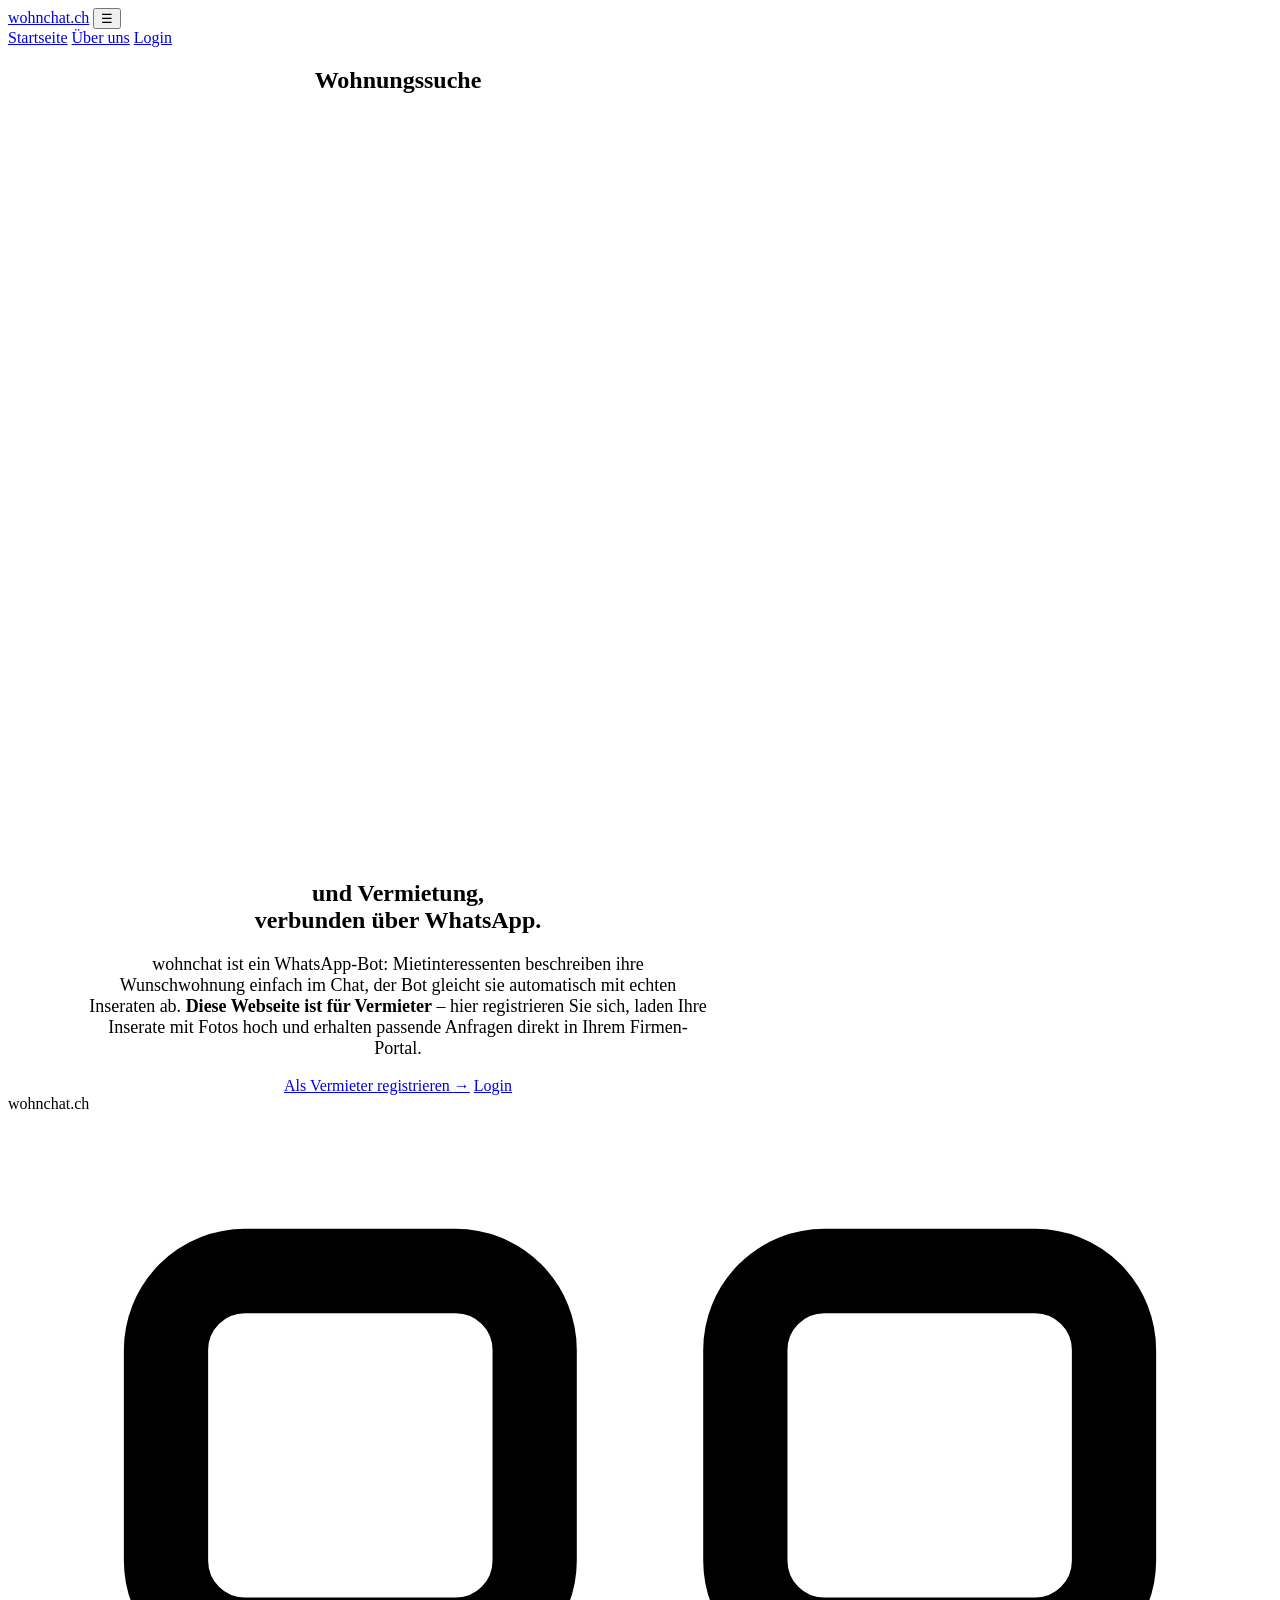
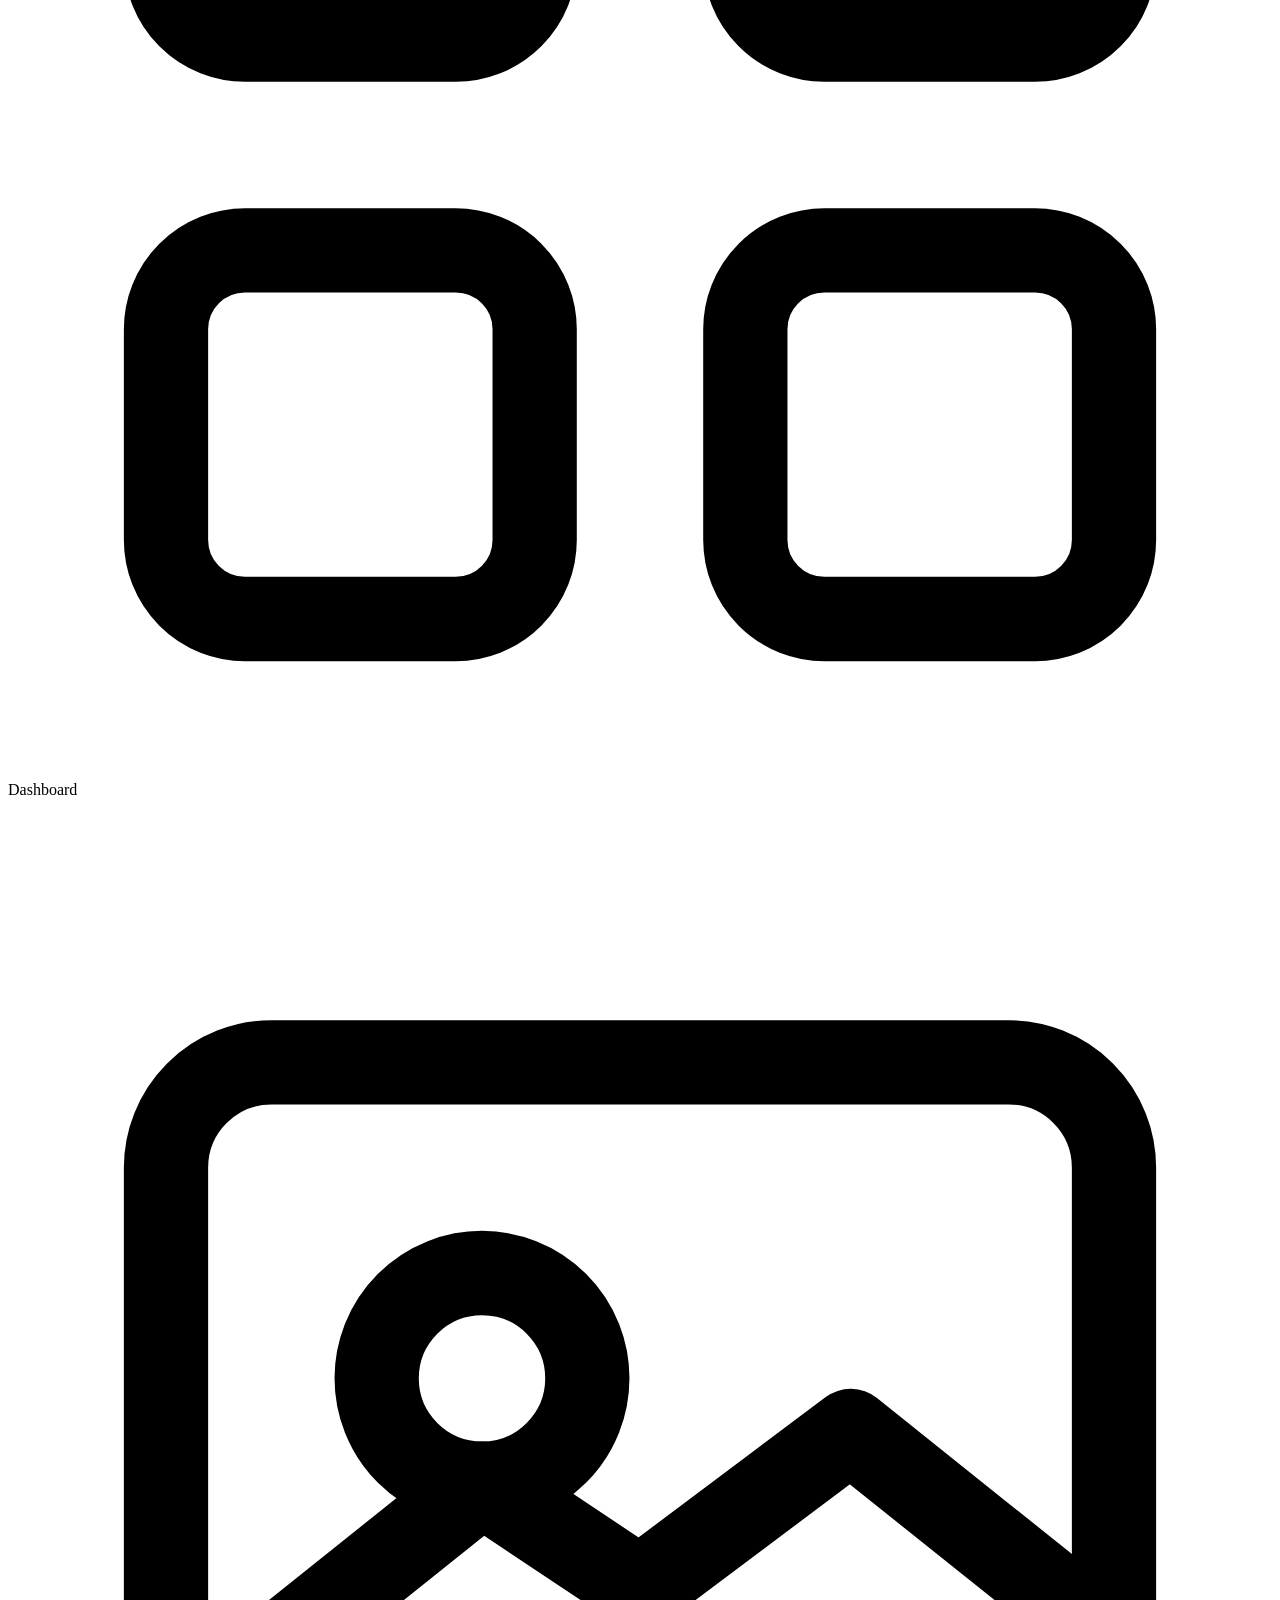
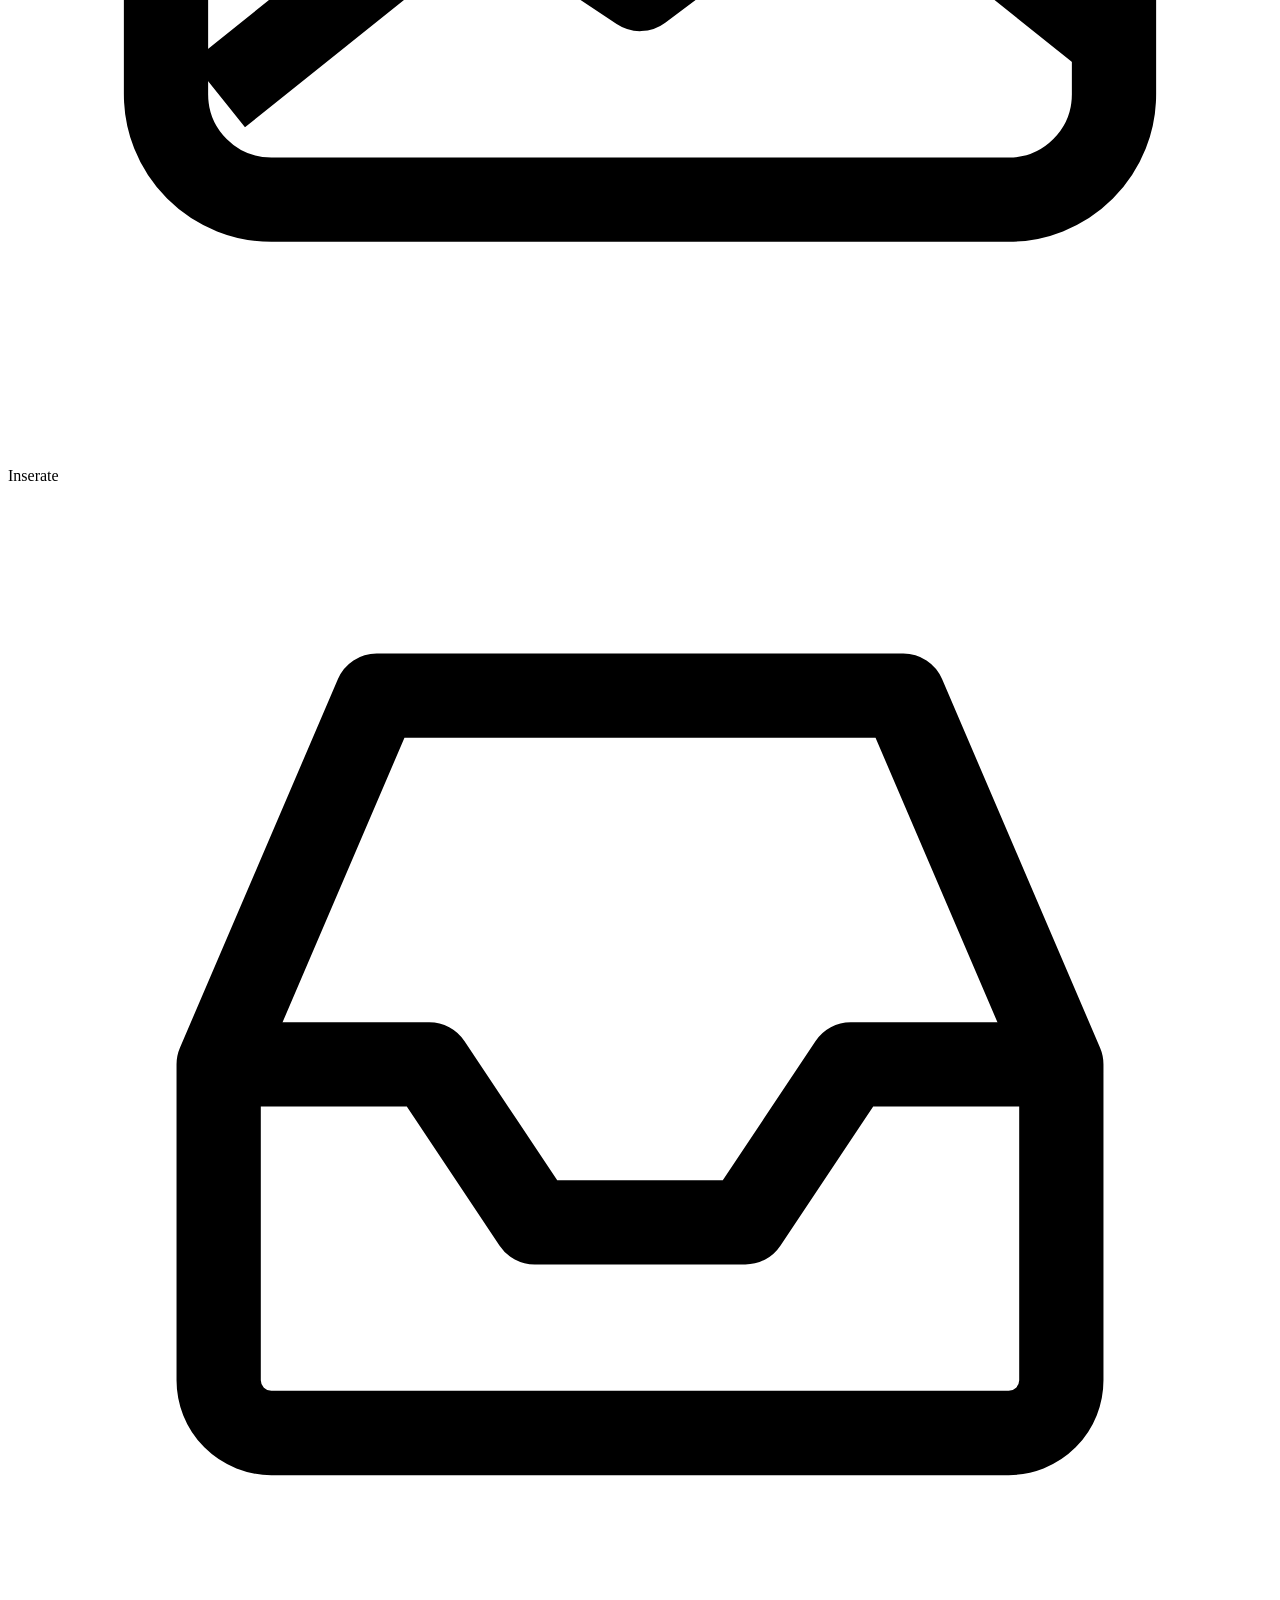
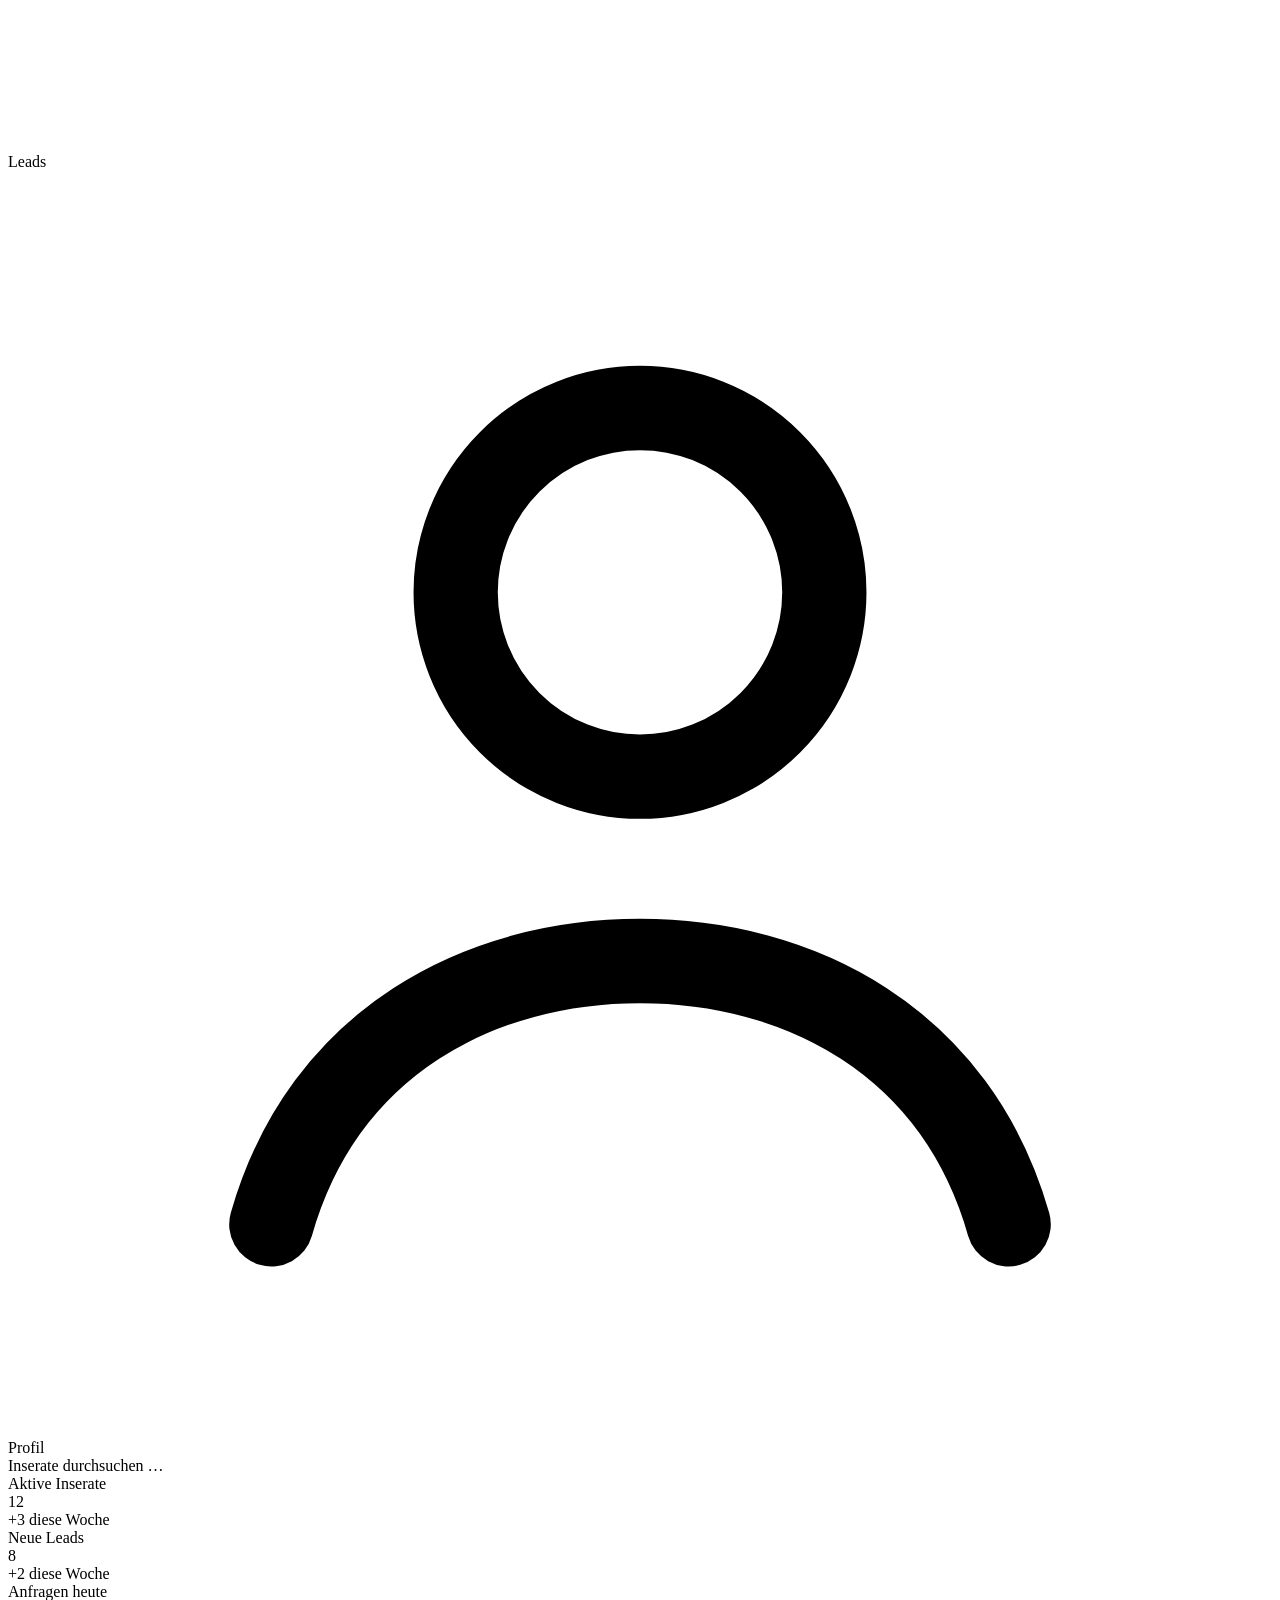
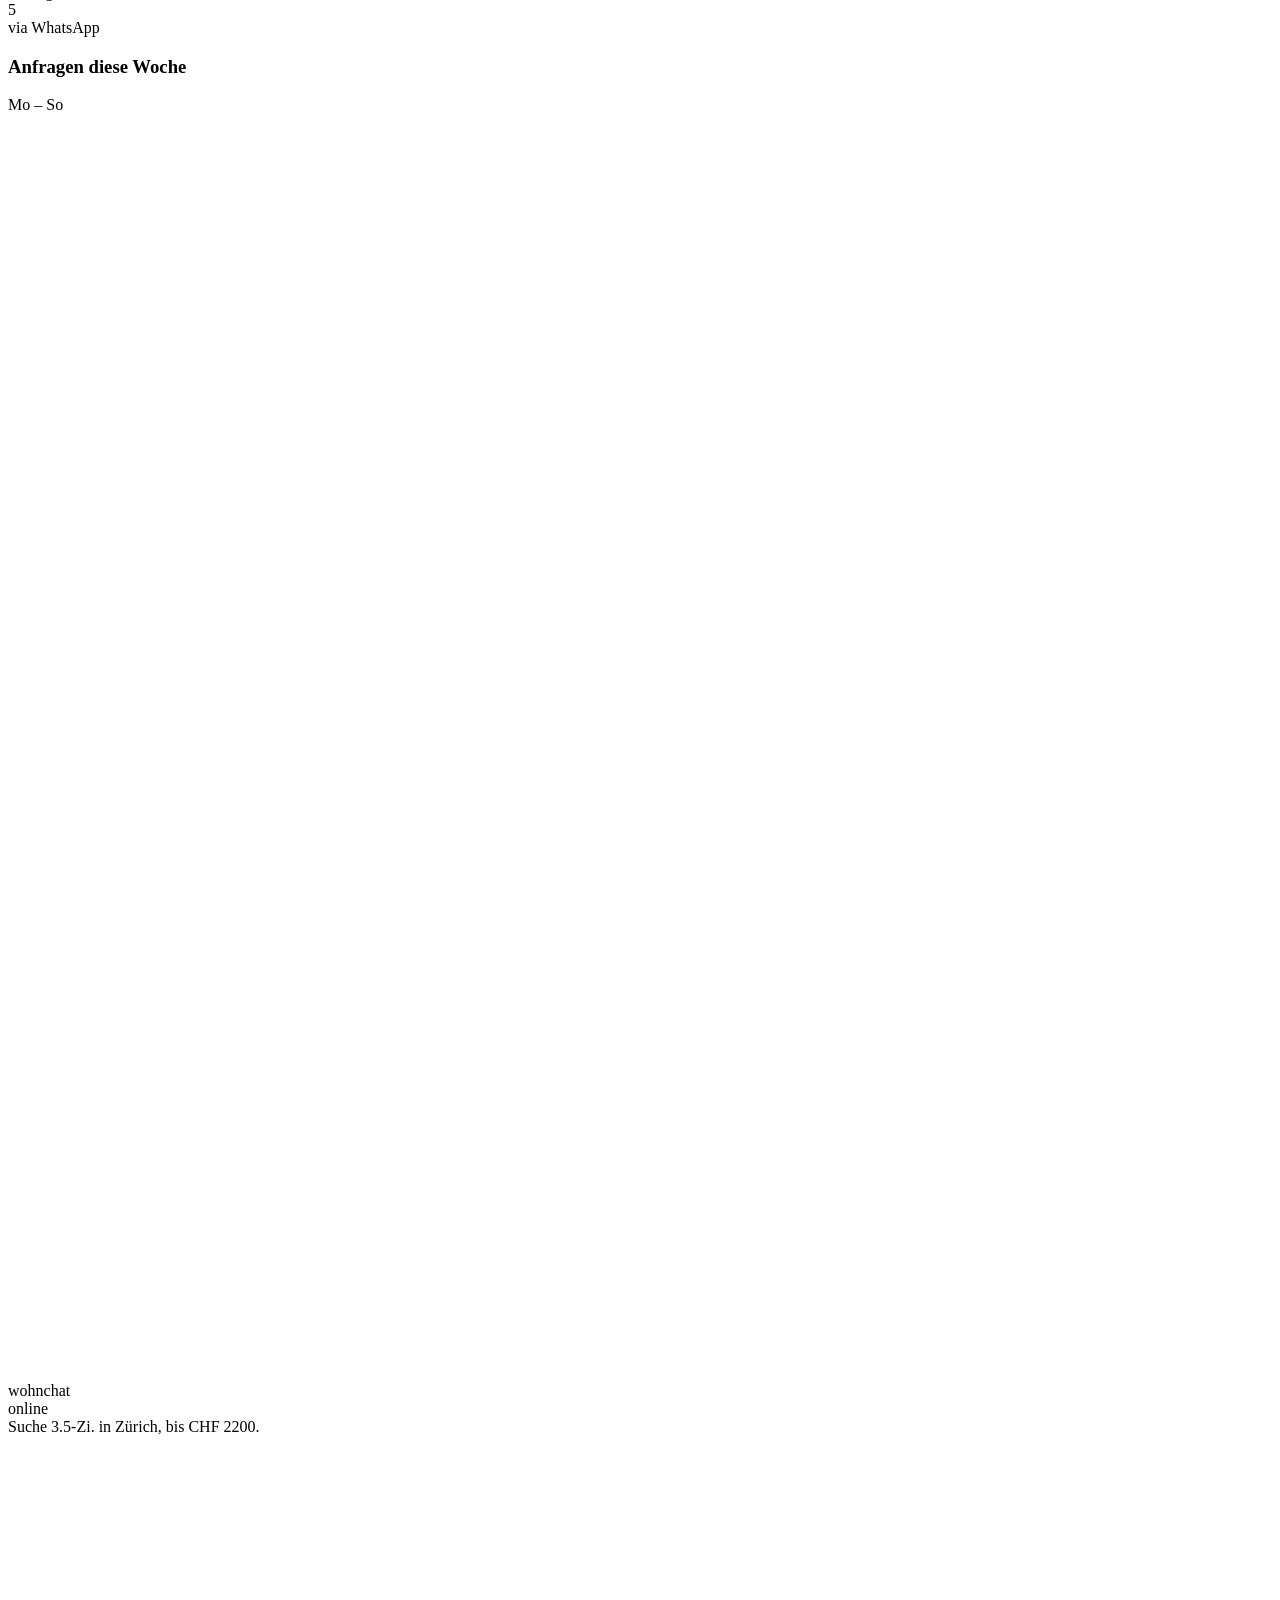
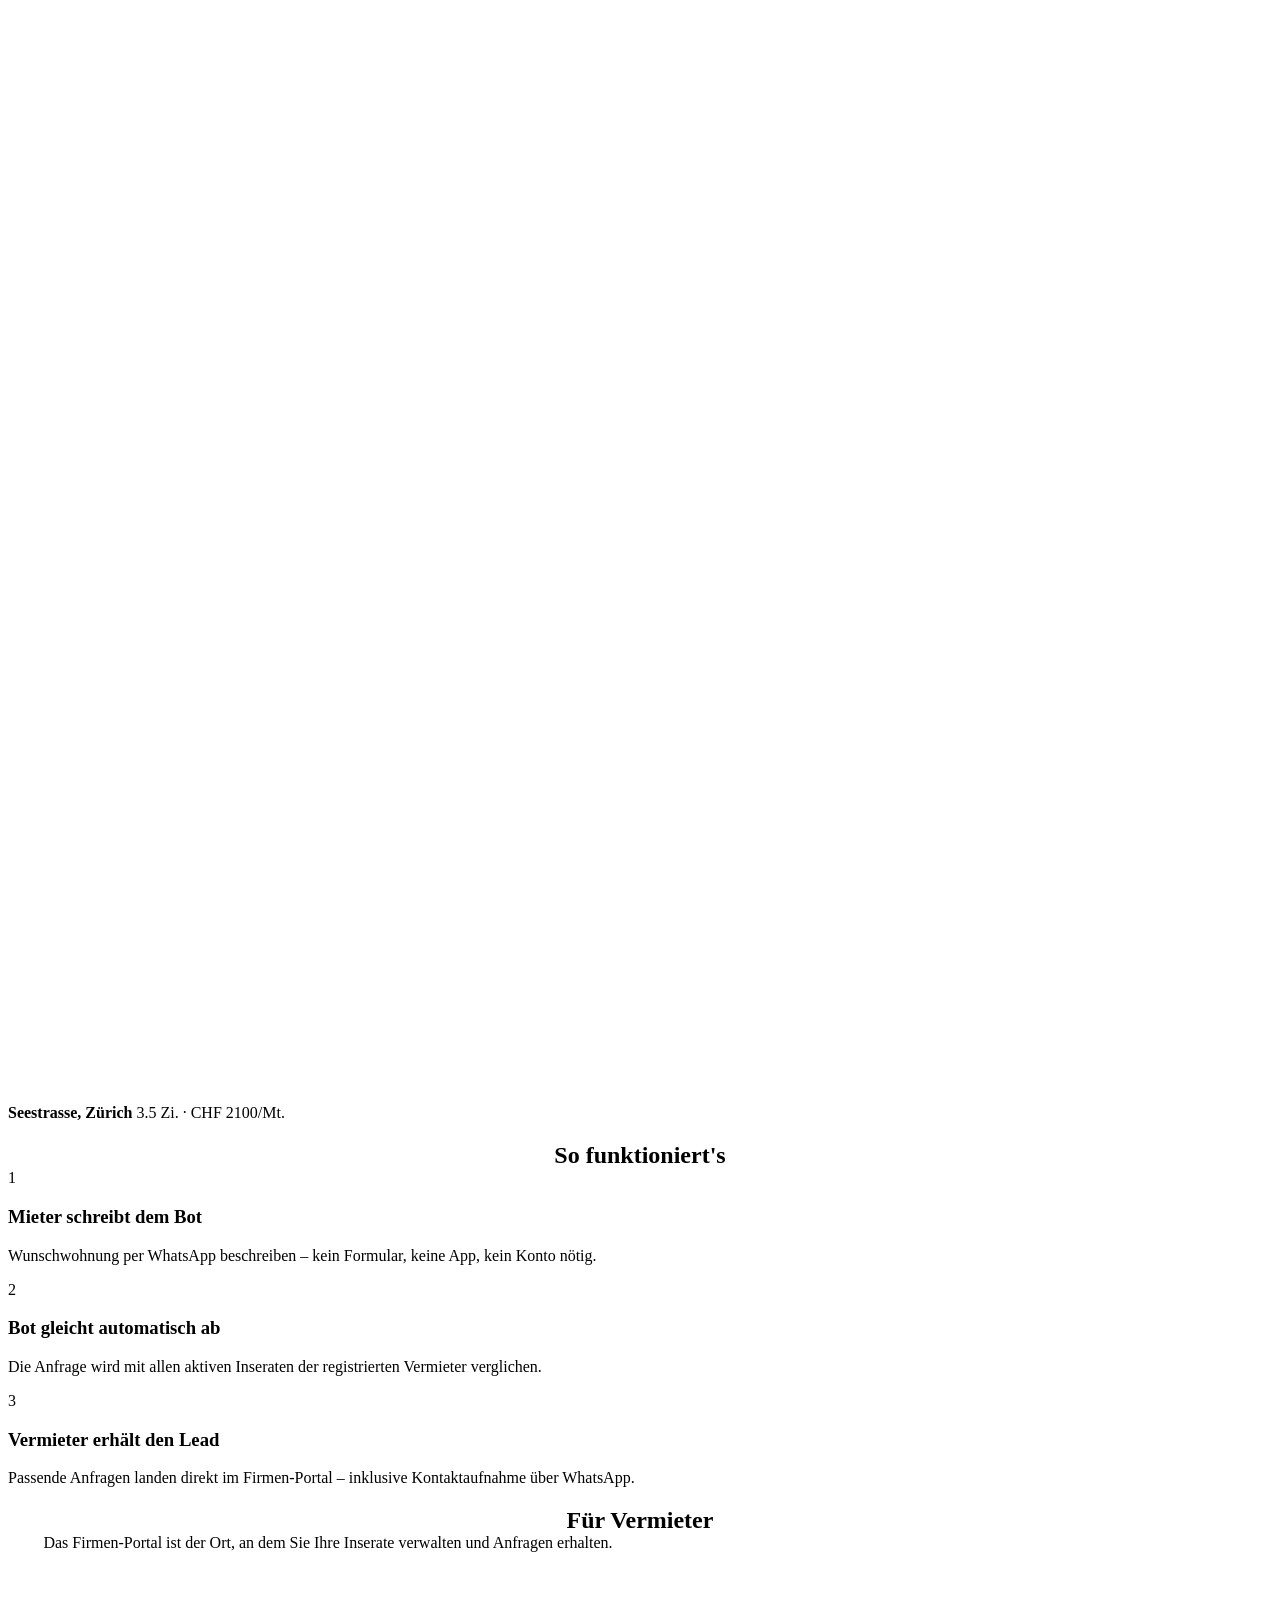
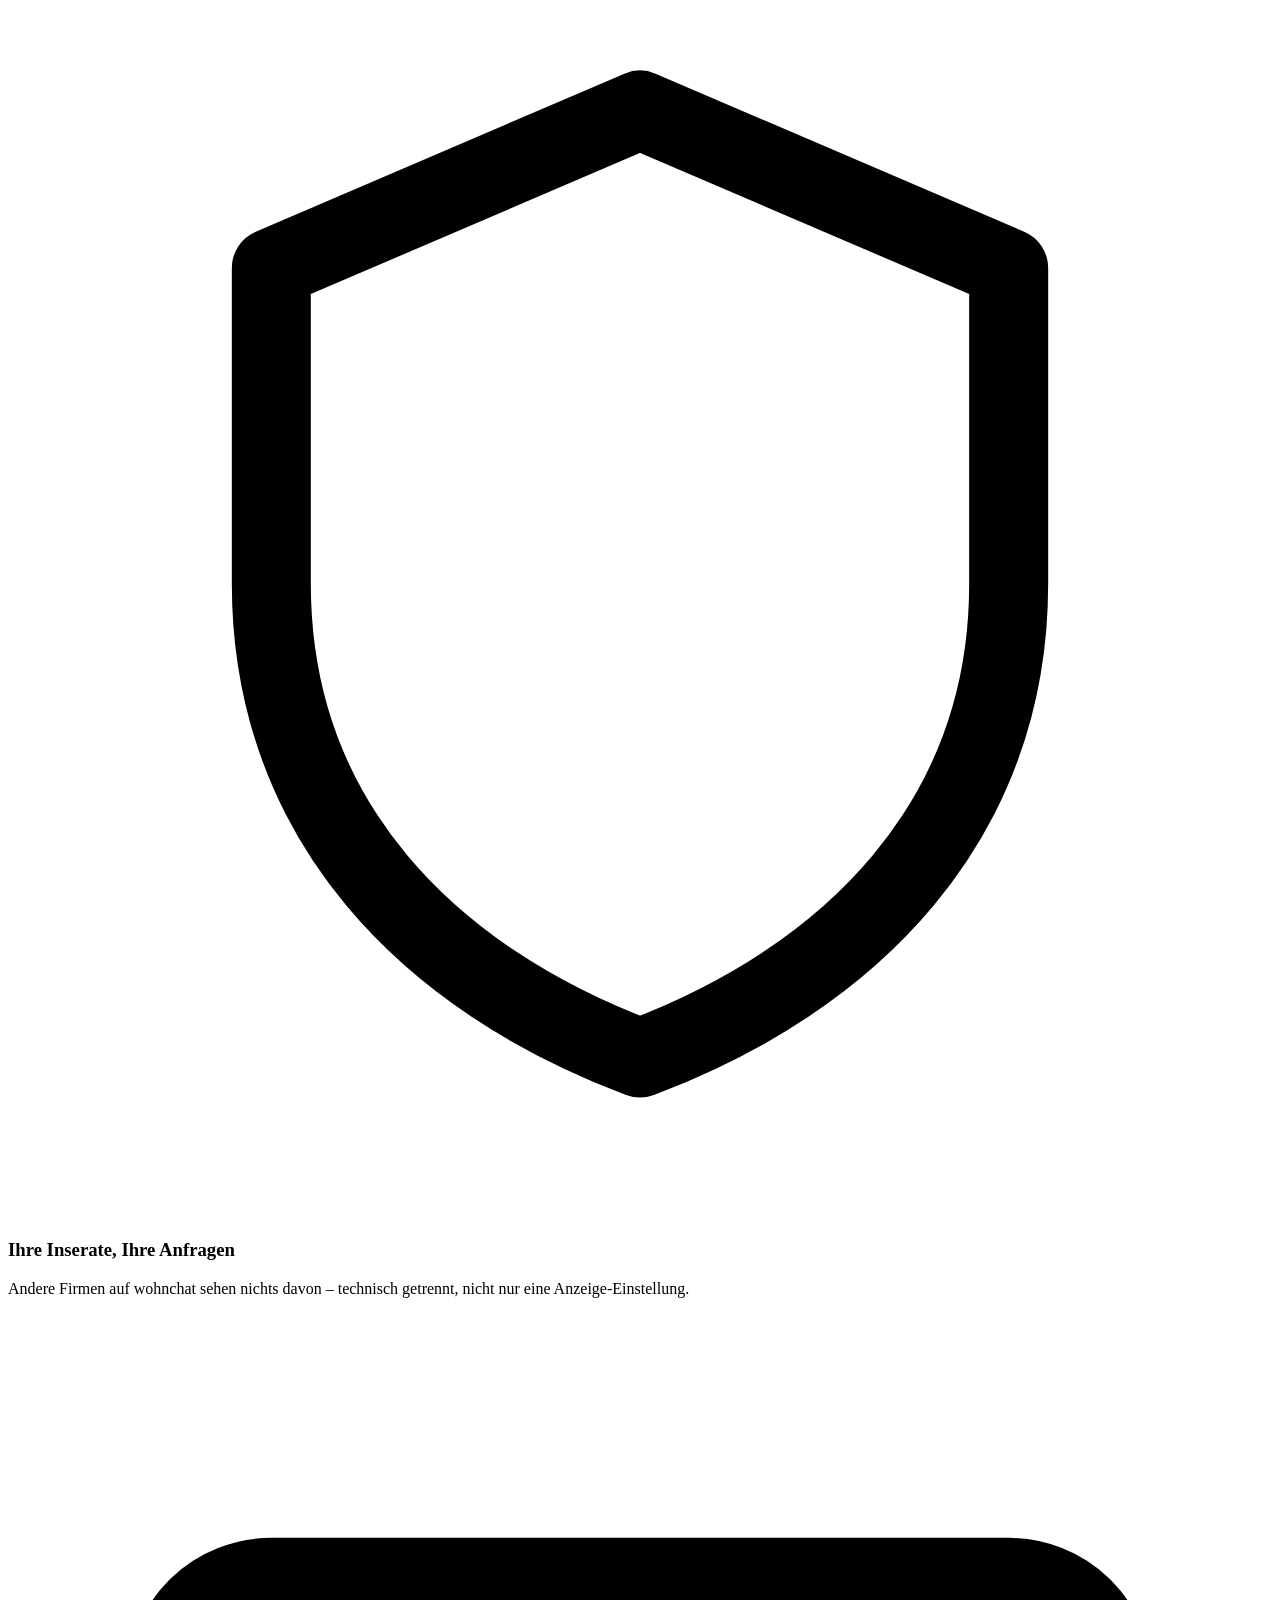
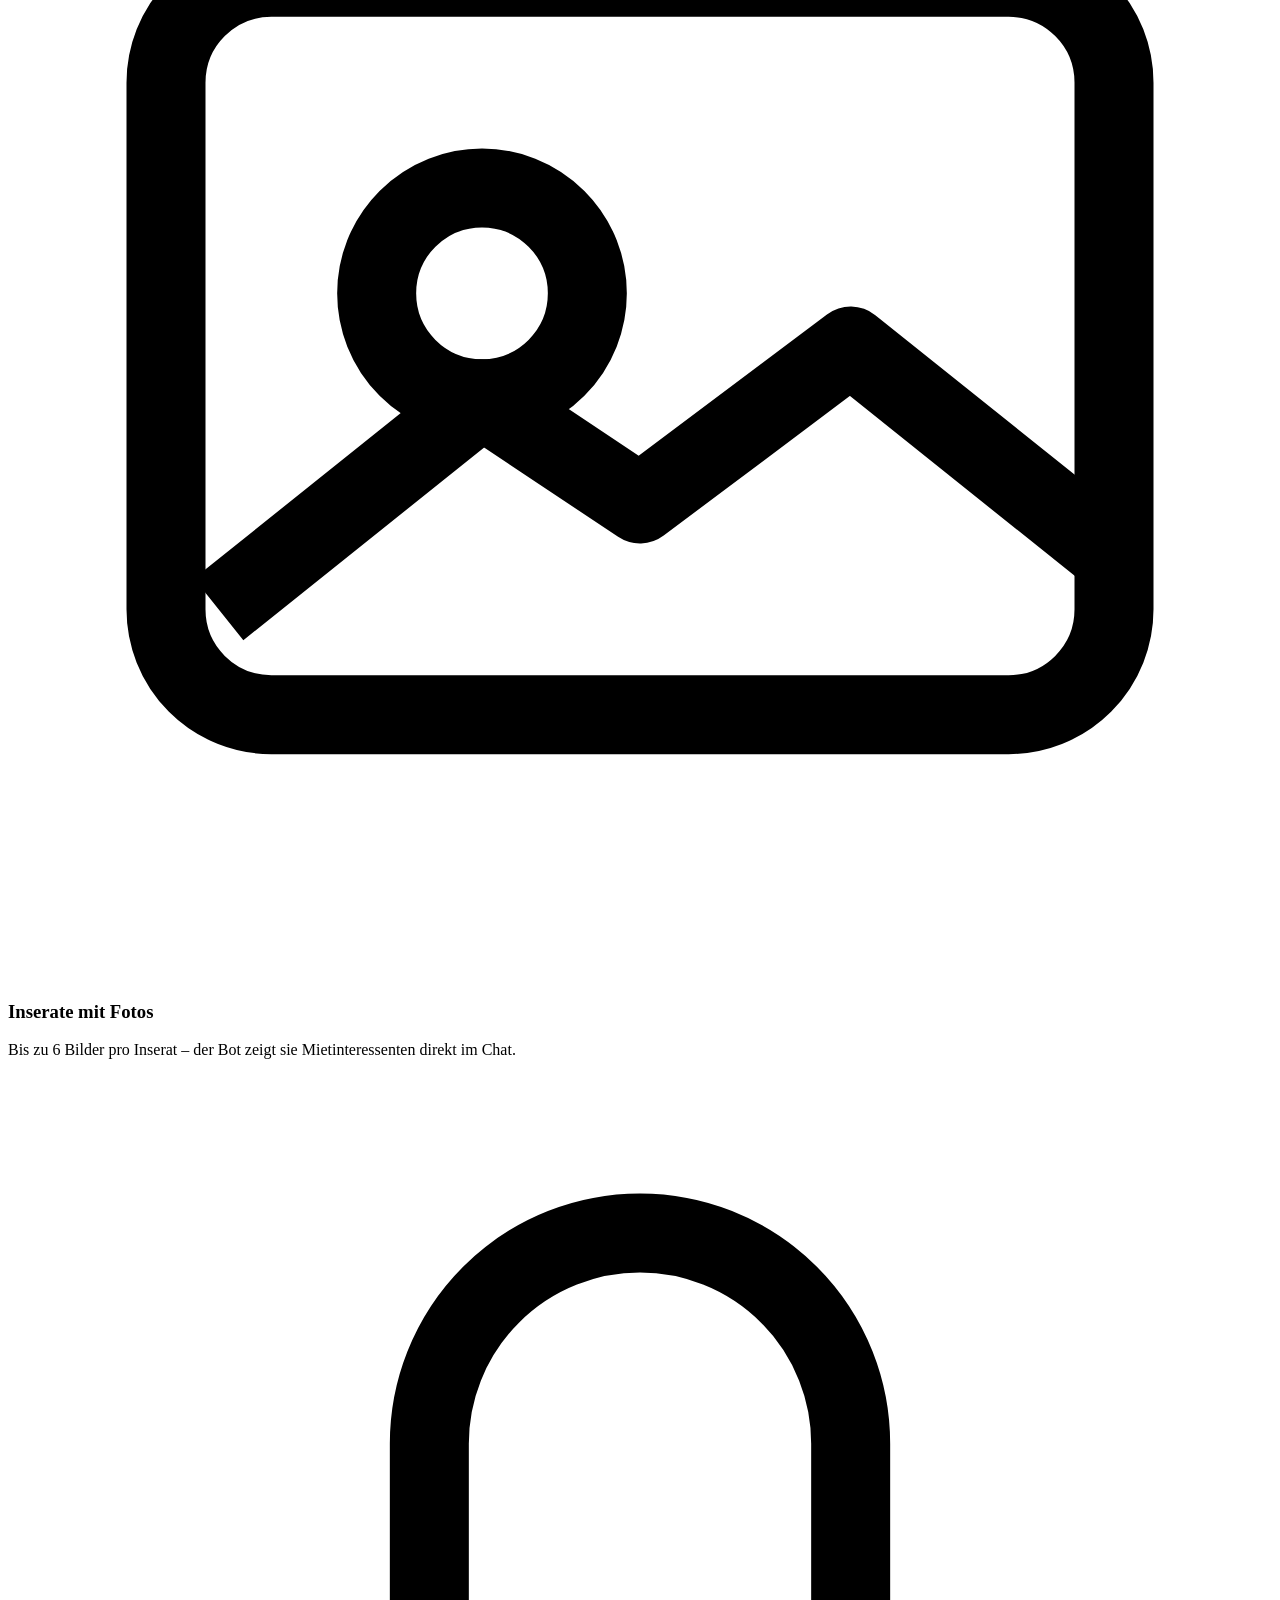
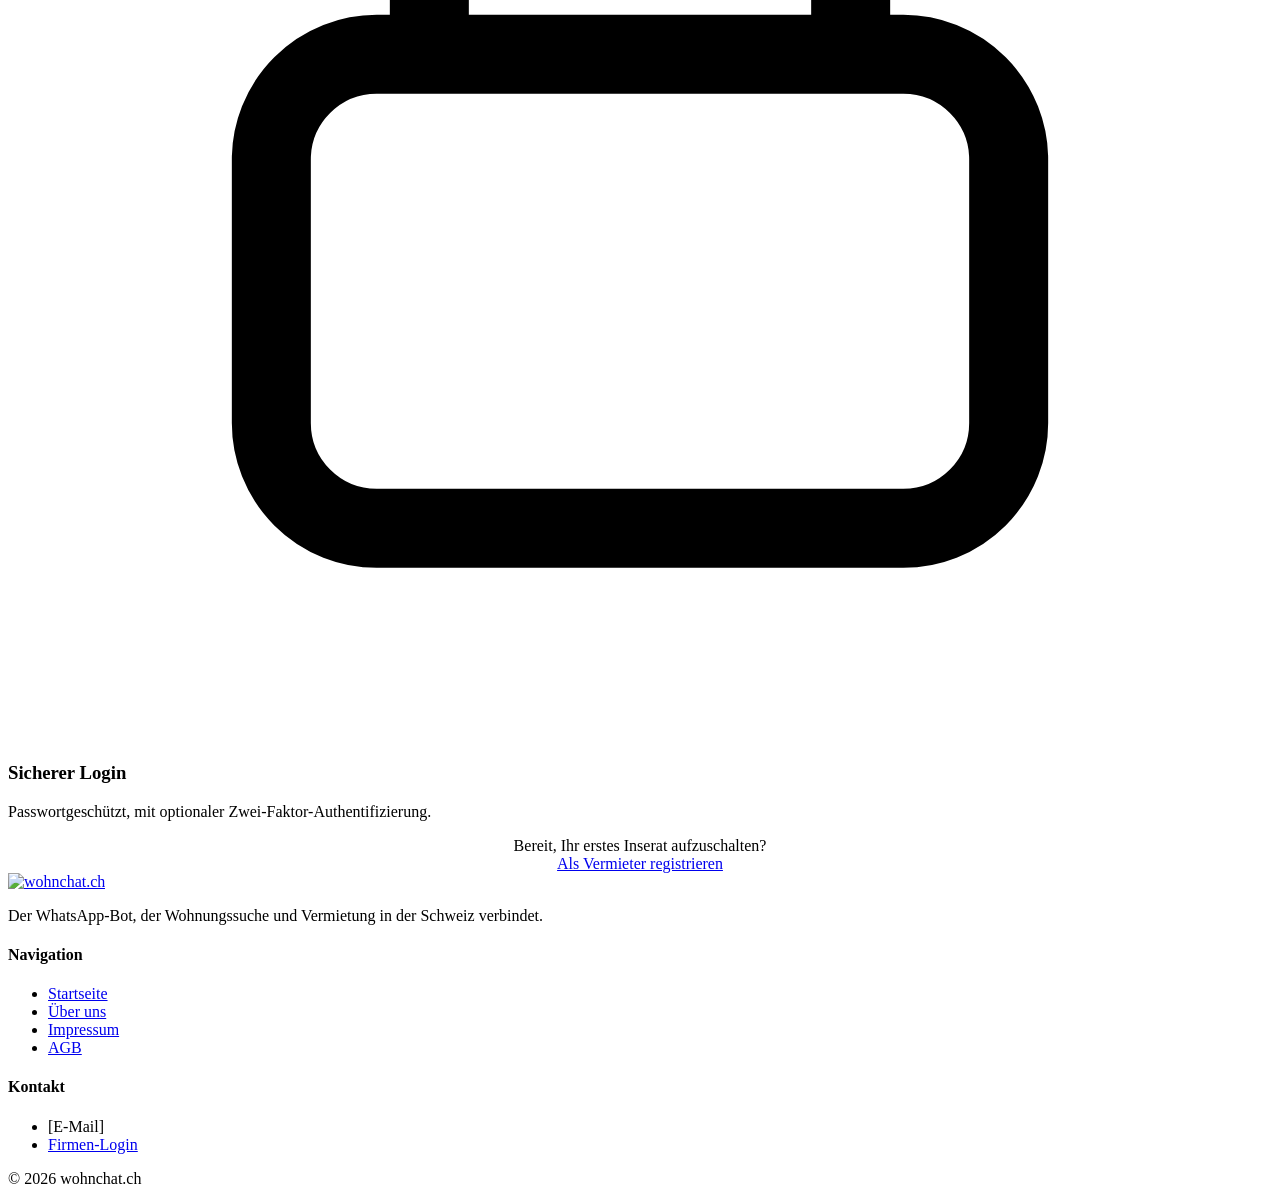
==== commit 0f25b18c: "Echtes wohnchat-Logo einbinden (Icon, Wortmarke, Favicon) Nutzer-geliefertes Logo (Haus-Dach + W + S" ====
--- a/web/static/index.html
+++ b/web/static/index.html
@@ -5,6 +5,9 @@
 <meta name="viewport" content="width=device-width, initial-scale=1">
 <title>wohnchat.ch – Wohnungssuche und Vermietung über WhatsApp</title>
 <meta name="description" content="wohnchat.ch verbindet Mietinteressenten und Vermieter über einen WhatsApp-Bot. Vermieter laden ihre Inserate mit Fotos im Firmen-Portal hoch.">
+<link rel="icon" type="image/png" sizes="32x32" href="/static/img/logo-icon-32.png">
+<link rel="icon" type="image/png" sizes="192x192" href="/static/img/logo-icon-192.png">
+<link rel="apple-touch-icon" sizes="180x180" href="/static/img/logo-icon-180.png">
 <link rel="stylesheet" href="/static/css/site.css">
 <script src="/static/js/site.js" defer></script>
 </head>
@@ -13,7 +16,7 @@
 <header class="site-nav">
   <div class="container">
     <div class="nav-pill">
-      <a class="wordmark" href="/">wohnchat.ch</a>
+      <a class="wordmark" href="/"><img class="wordmark-icon" src="/static/img/logo-icon-64.png" alt=""><span class="wordmark-text">wohnchat.ch</span></a>
       <button class="nav-toggle" aria-label="Menü öffnen">&#9776;</button>
       <nav class="nav-links">
         <a class="active" href="/">Startseite</a>
@@ -46,7 +49,7 @@
   <div class="dashboard-mock-wrap">
     <div class="dashboard-mock">
       <div class="dashboard-mock-sidebar">
-        <span class="wordmark">wohnchat.ch</span>
+        <span class="wordmark"><img class="wordmark-icon" src="/static/img/logo-icon-64.png" alt=""><span class="wordmark-text">wohnchat.ch</span></span>
         <div class="dashboard-mock-nav-item active">
           <svg viewBox="0 0 24 24" fill="none" stroke="currentColor" stroke-width="1.6"><rect x="3" y="3" width="7" height="7" rx="1.5"/><rect x="14" y="3" width="7" height="7" rx="1.5"/><rect x="3" y="14" width="7" height="7" rx="1.5"/><rect x="14" y="14" width="7" height="7" rx="1.5"/></svg>
           Dashboard
@@ -193,7 +196,7 @@
 <footer class="site-footer">
   <div class="container">
     <div>
-      <a class="wordmark" href="/">wohnchat.ch</a>
+      <a href="/"><img src="/static/img/logo-vertical.png" alt="wohnchat.ch" class="footer-logo"></a>
       <p>Der WhatsApp-Bot, der Wohnungssuche und Vermietung in der Schweiz verbindet.</p>
     </div>
     <div>
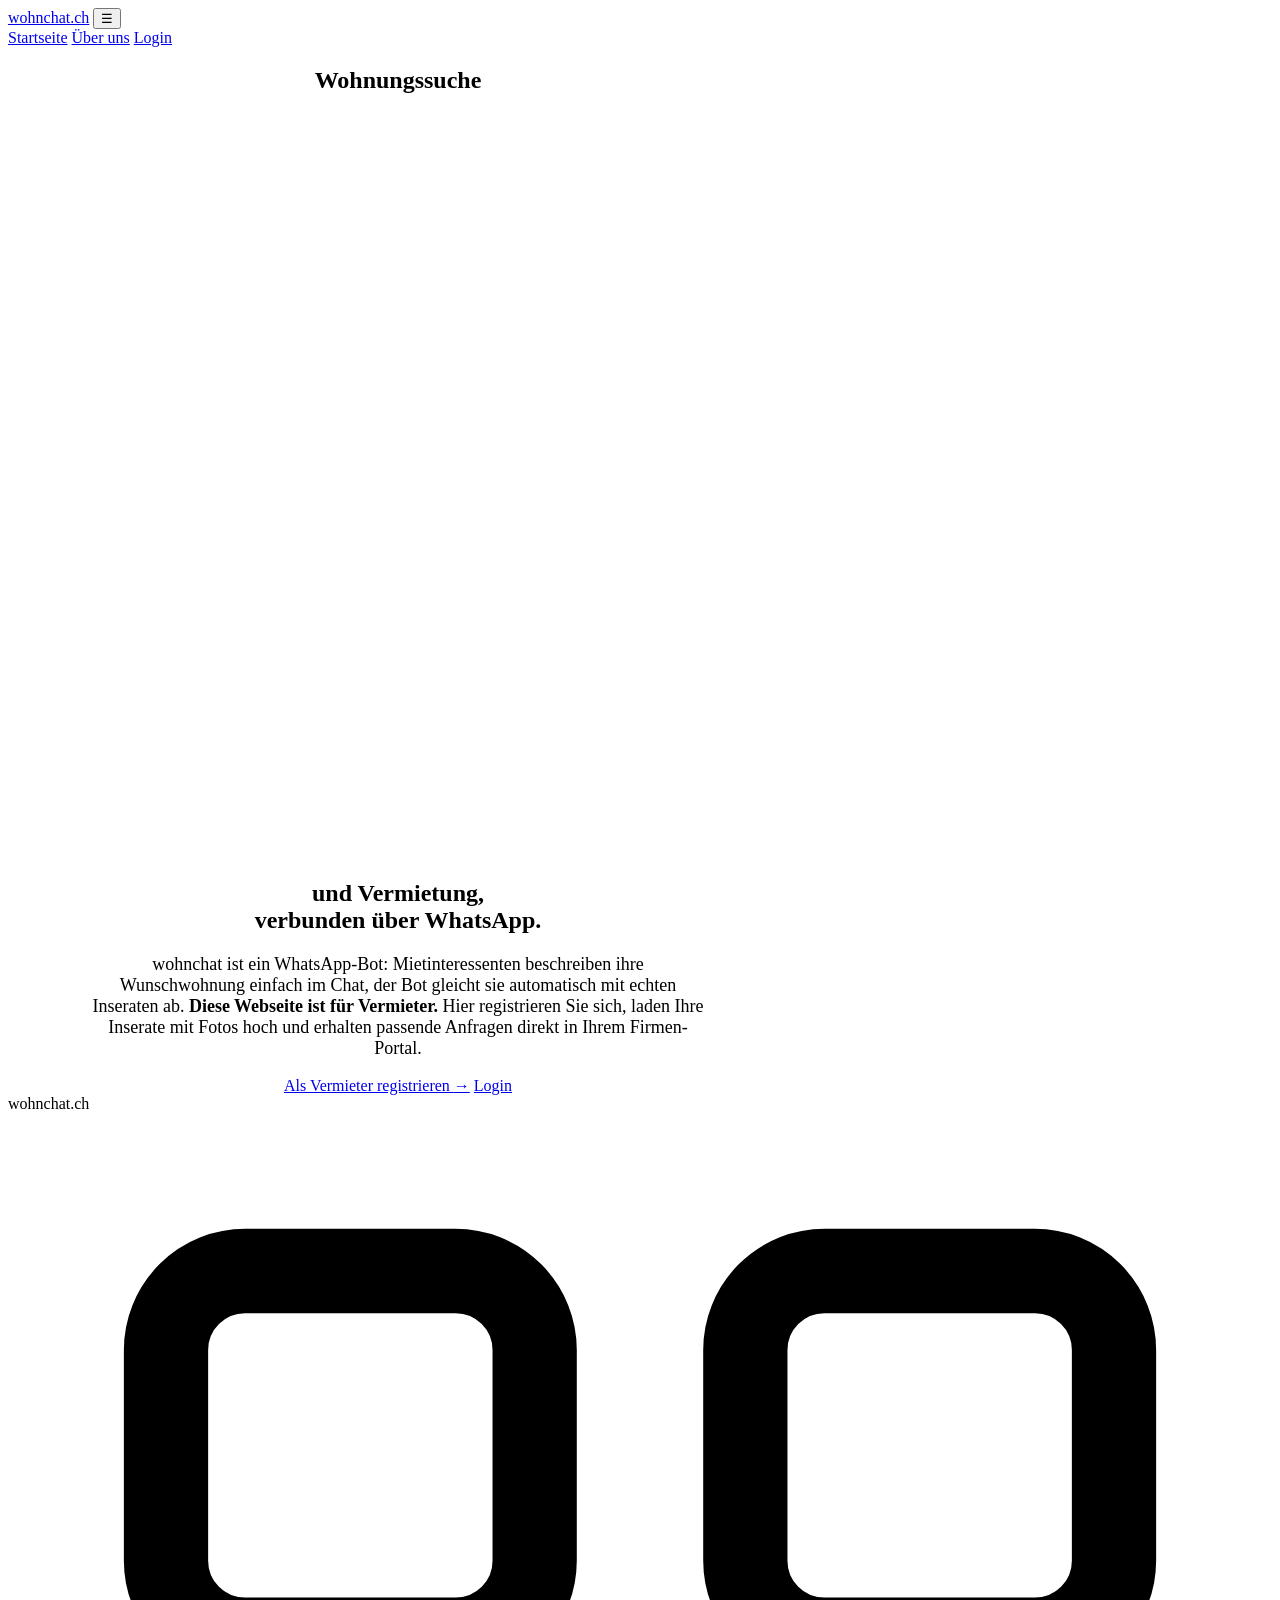
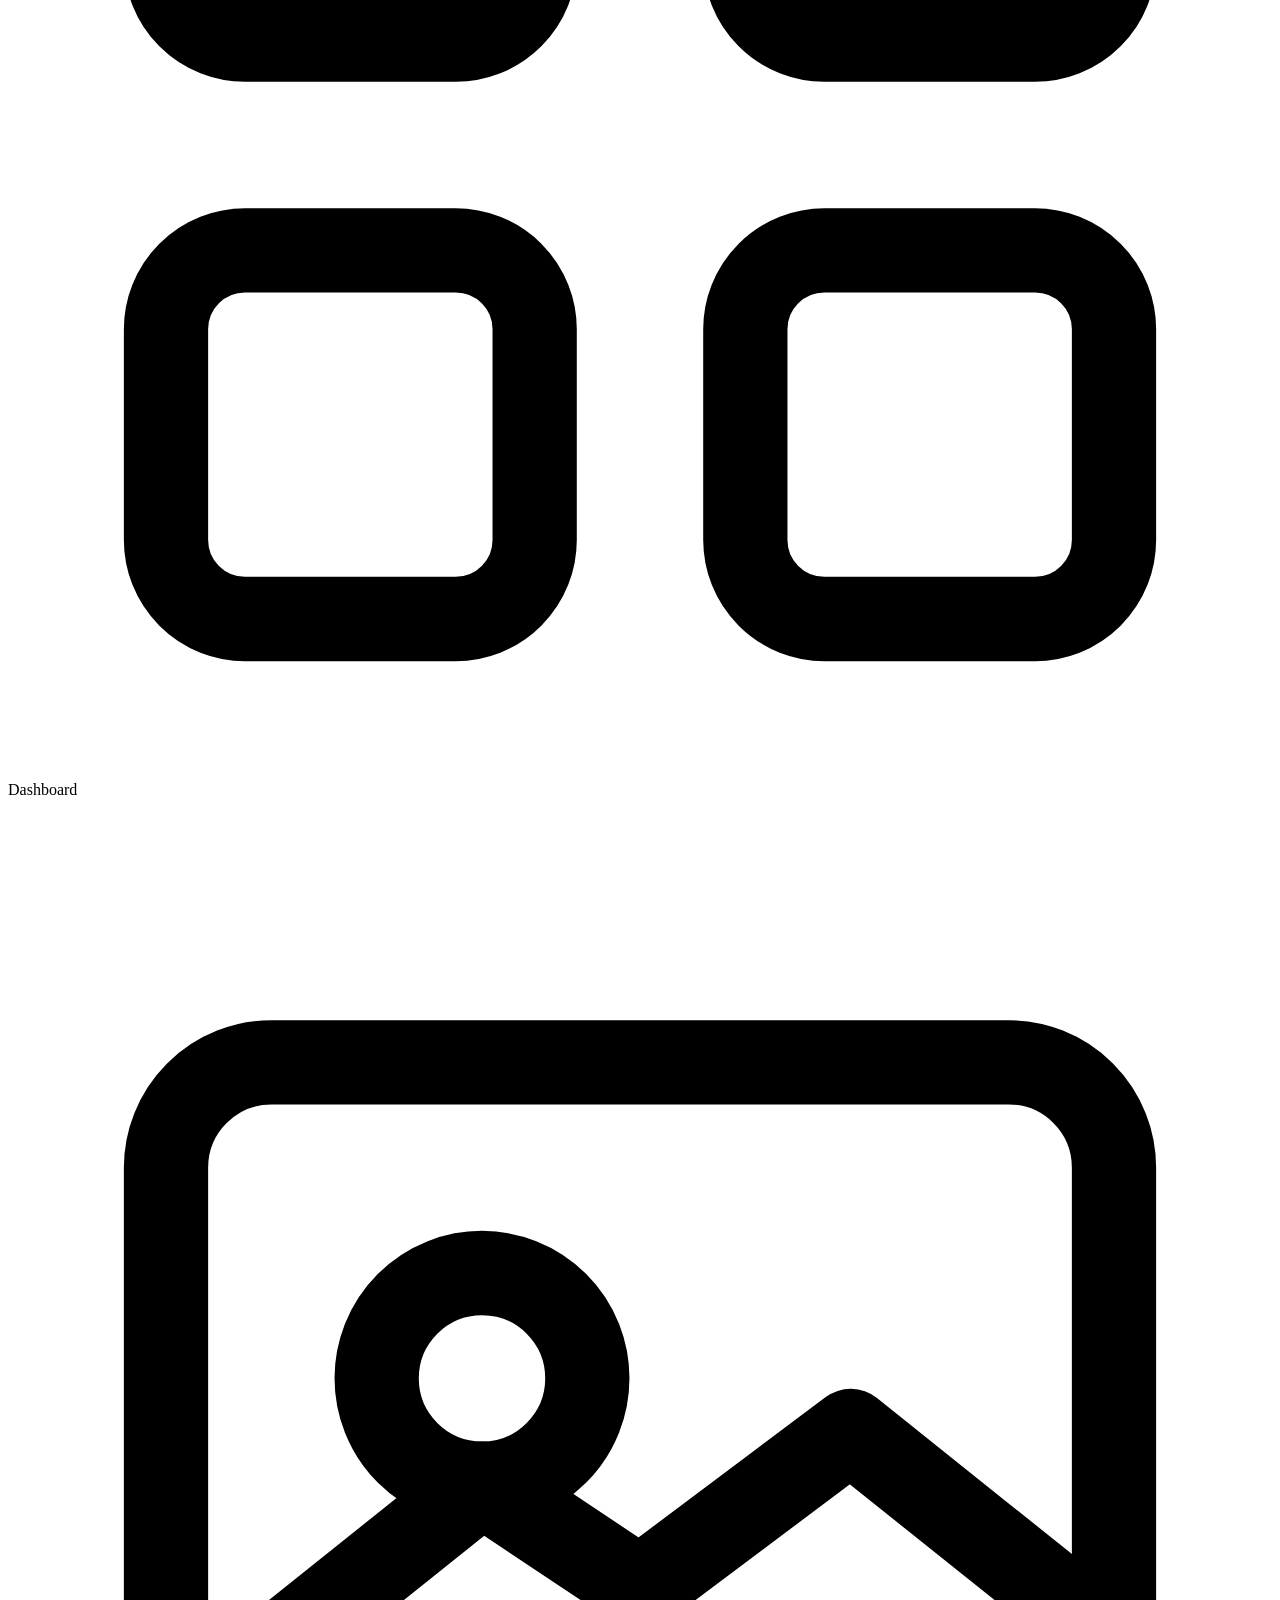
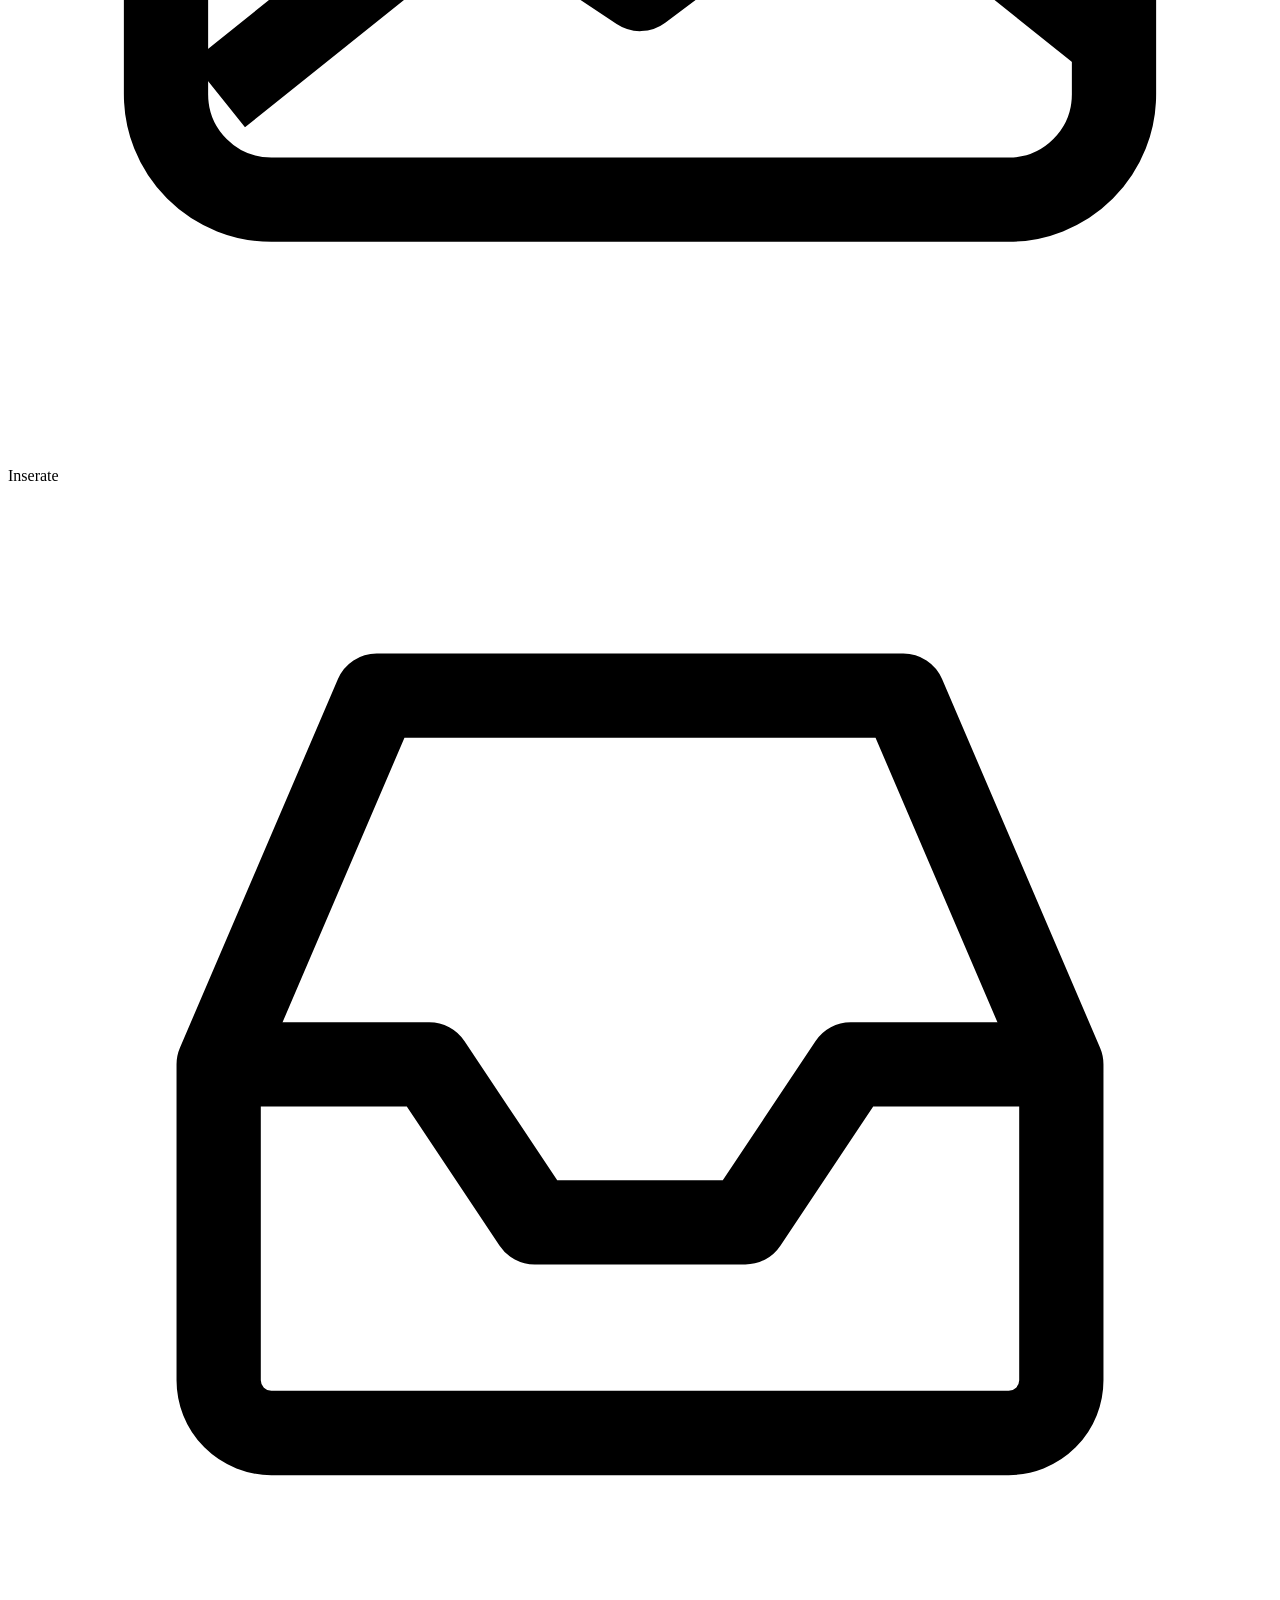
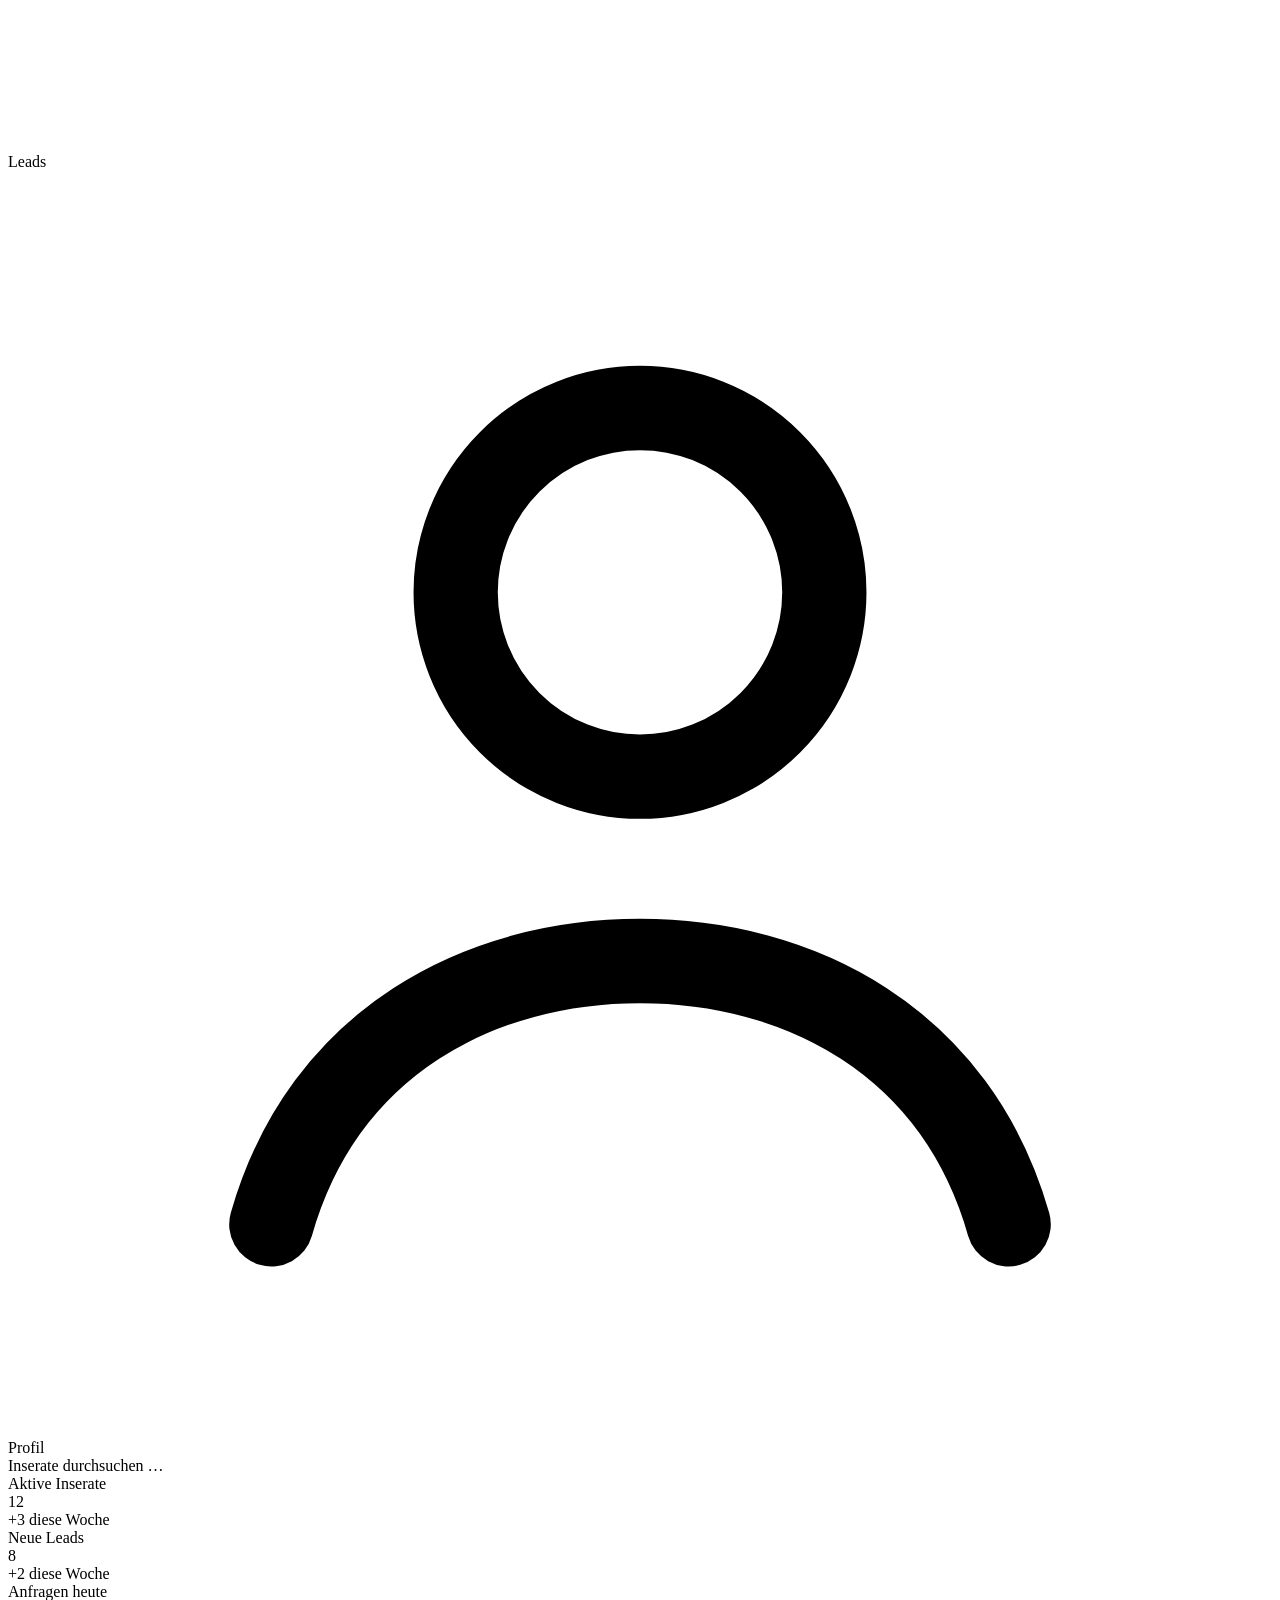
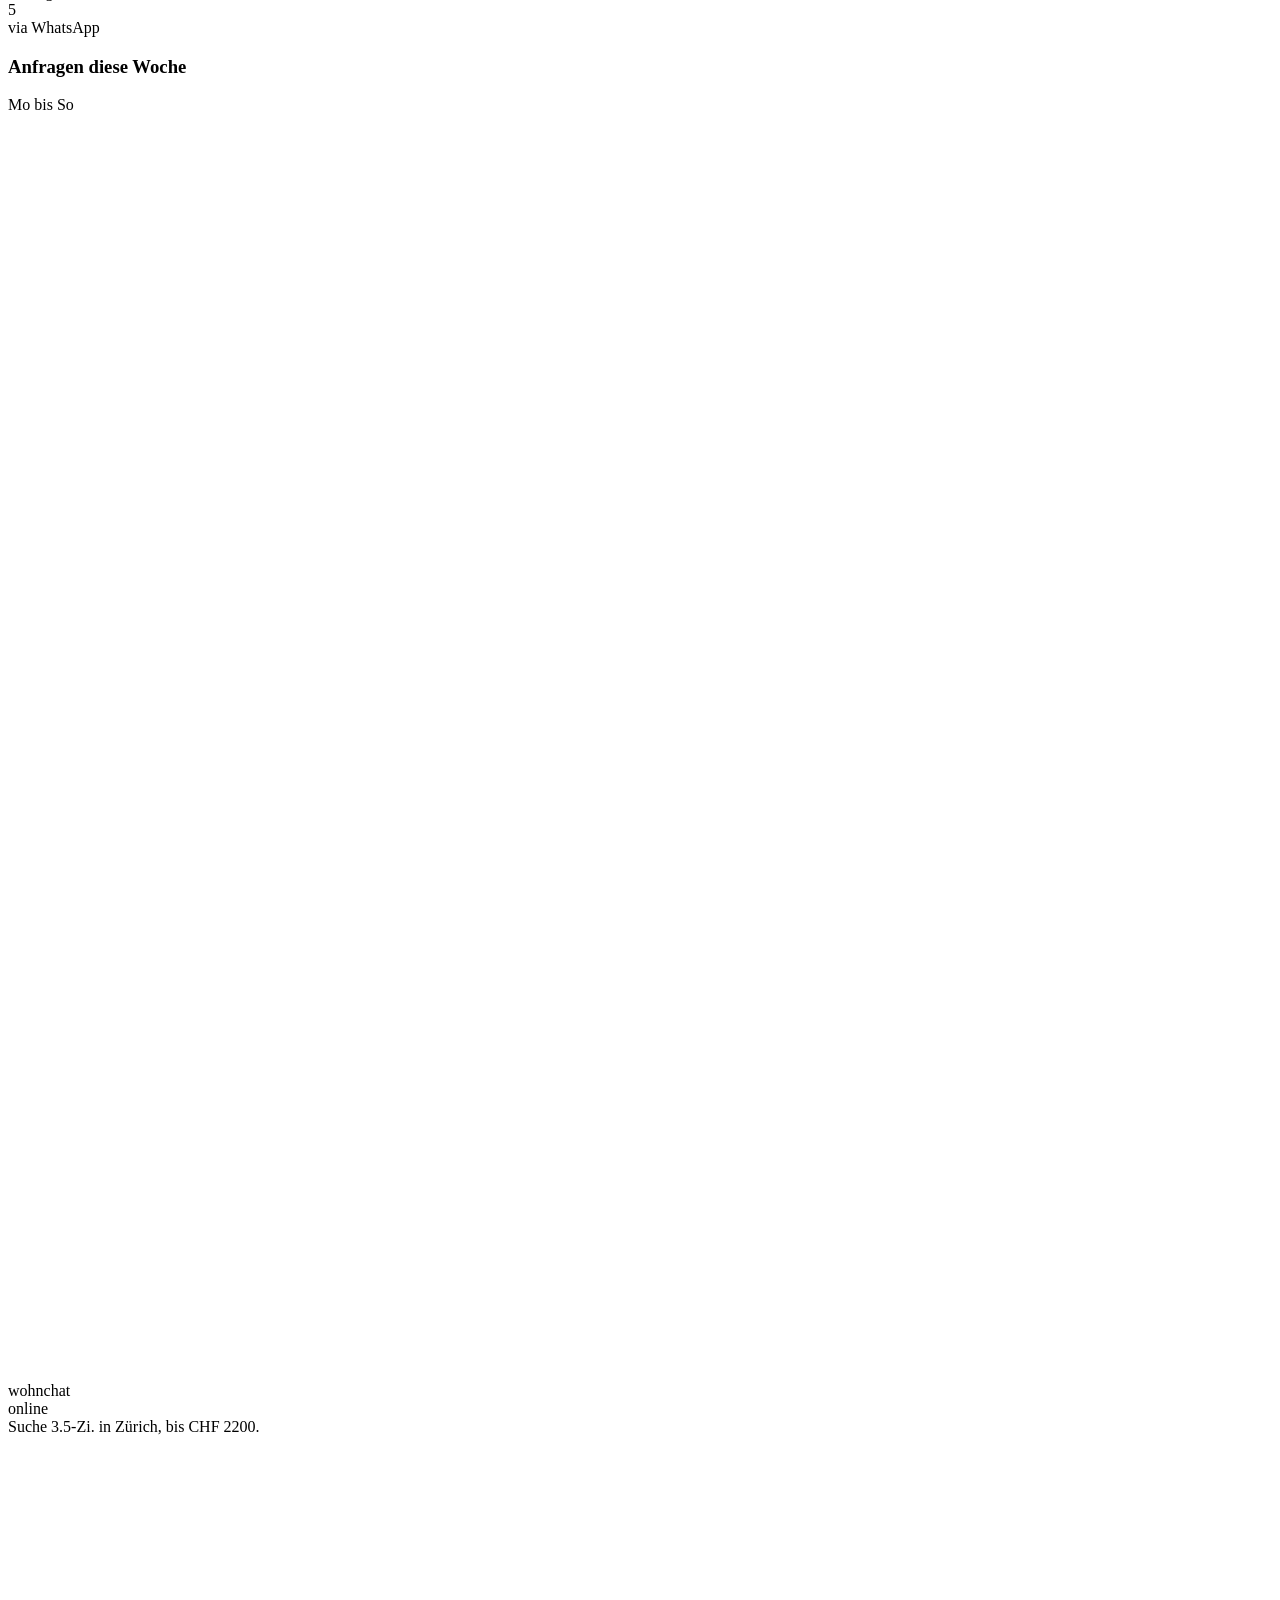
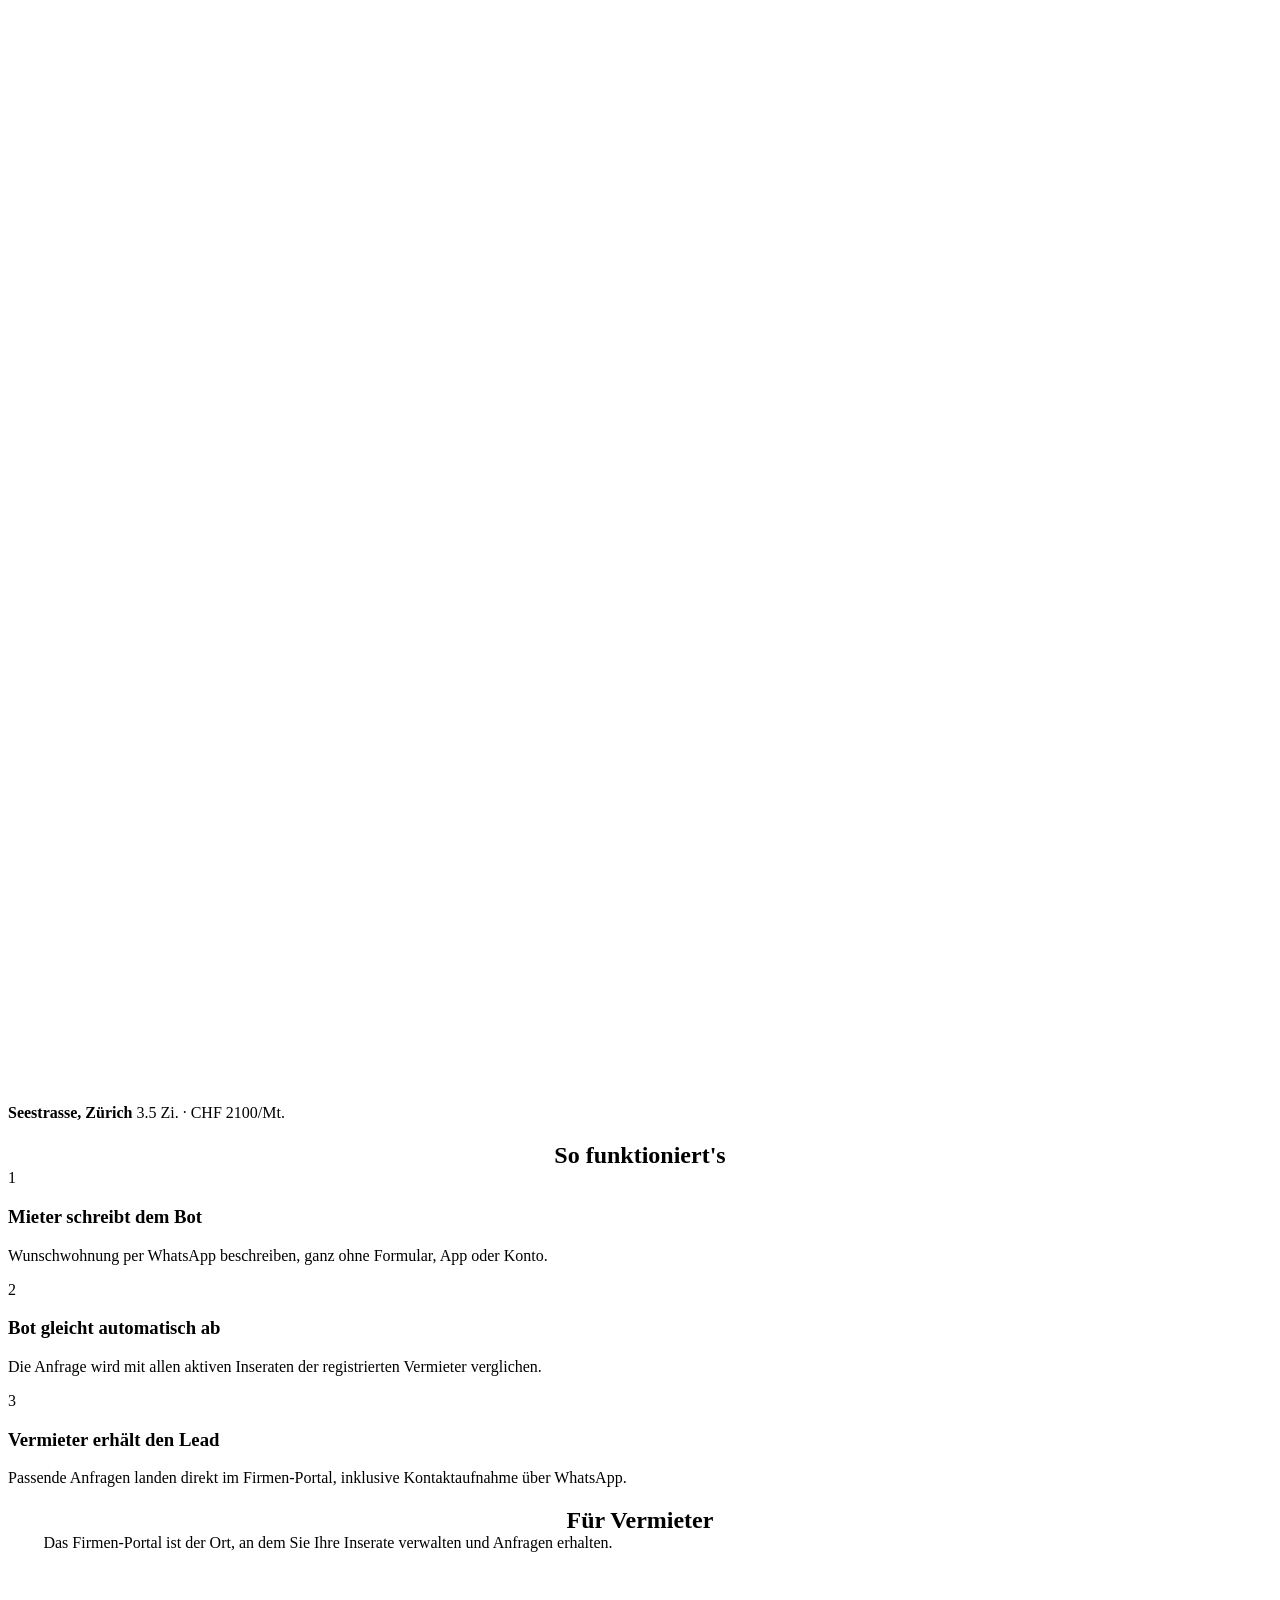
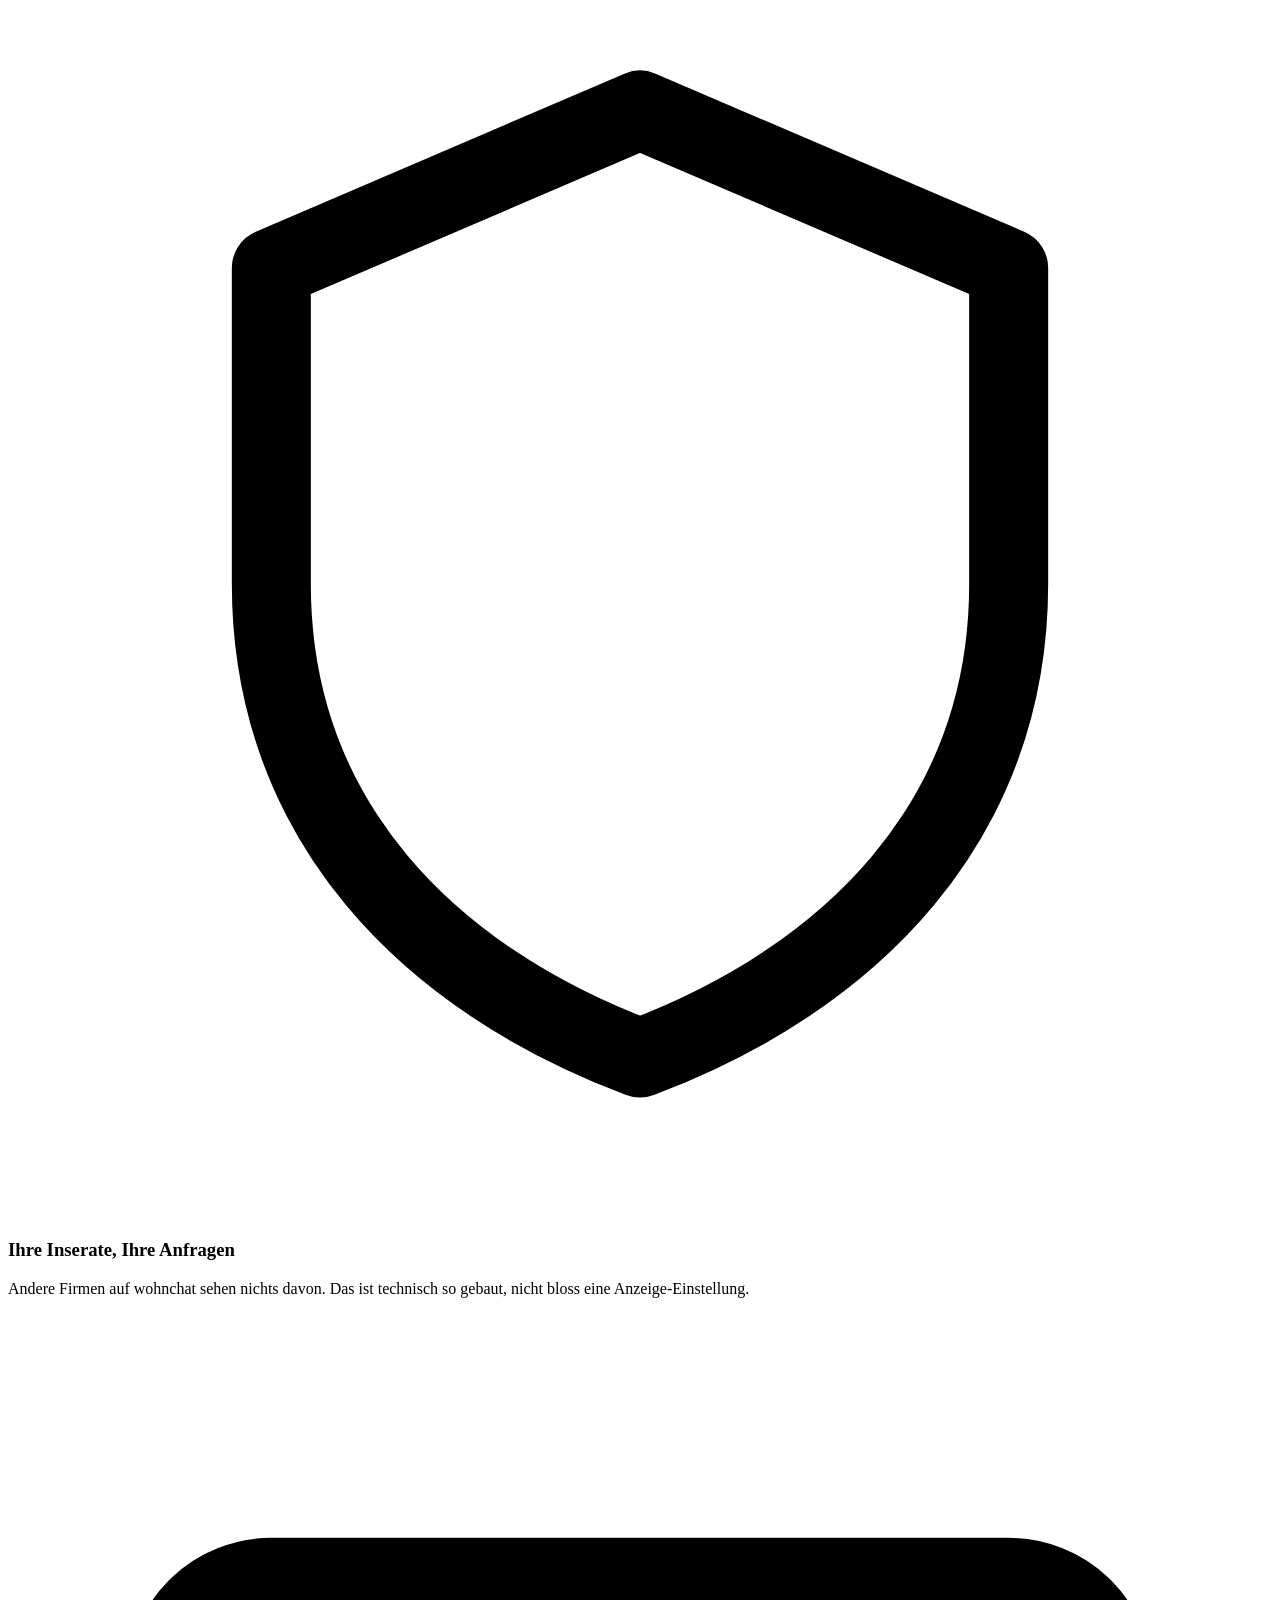
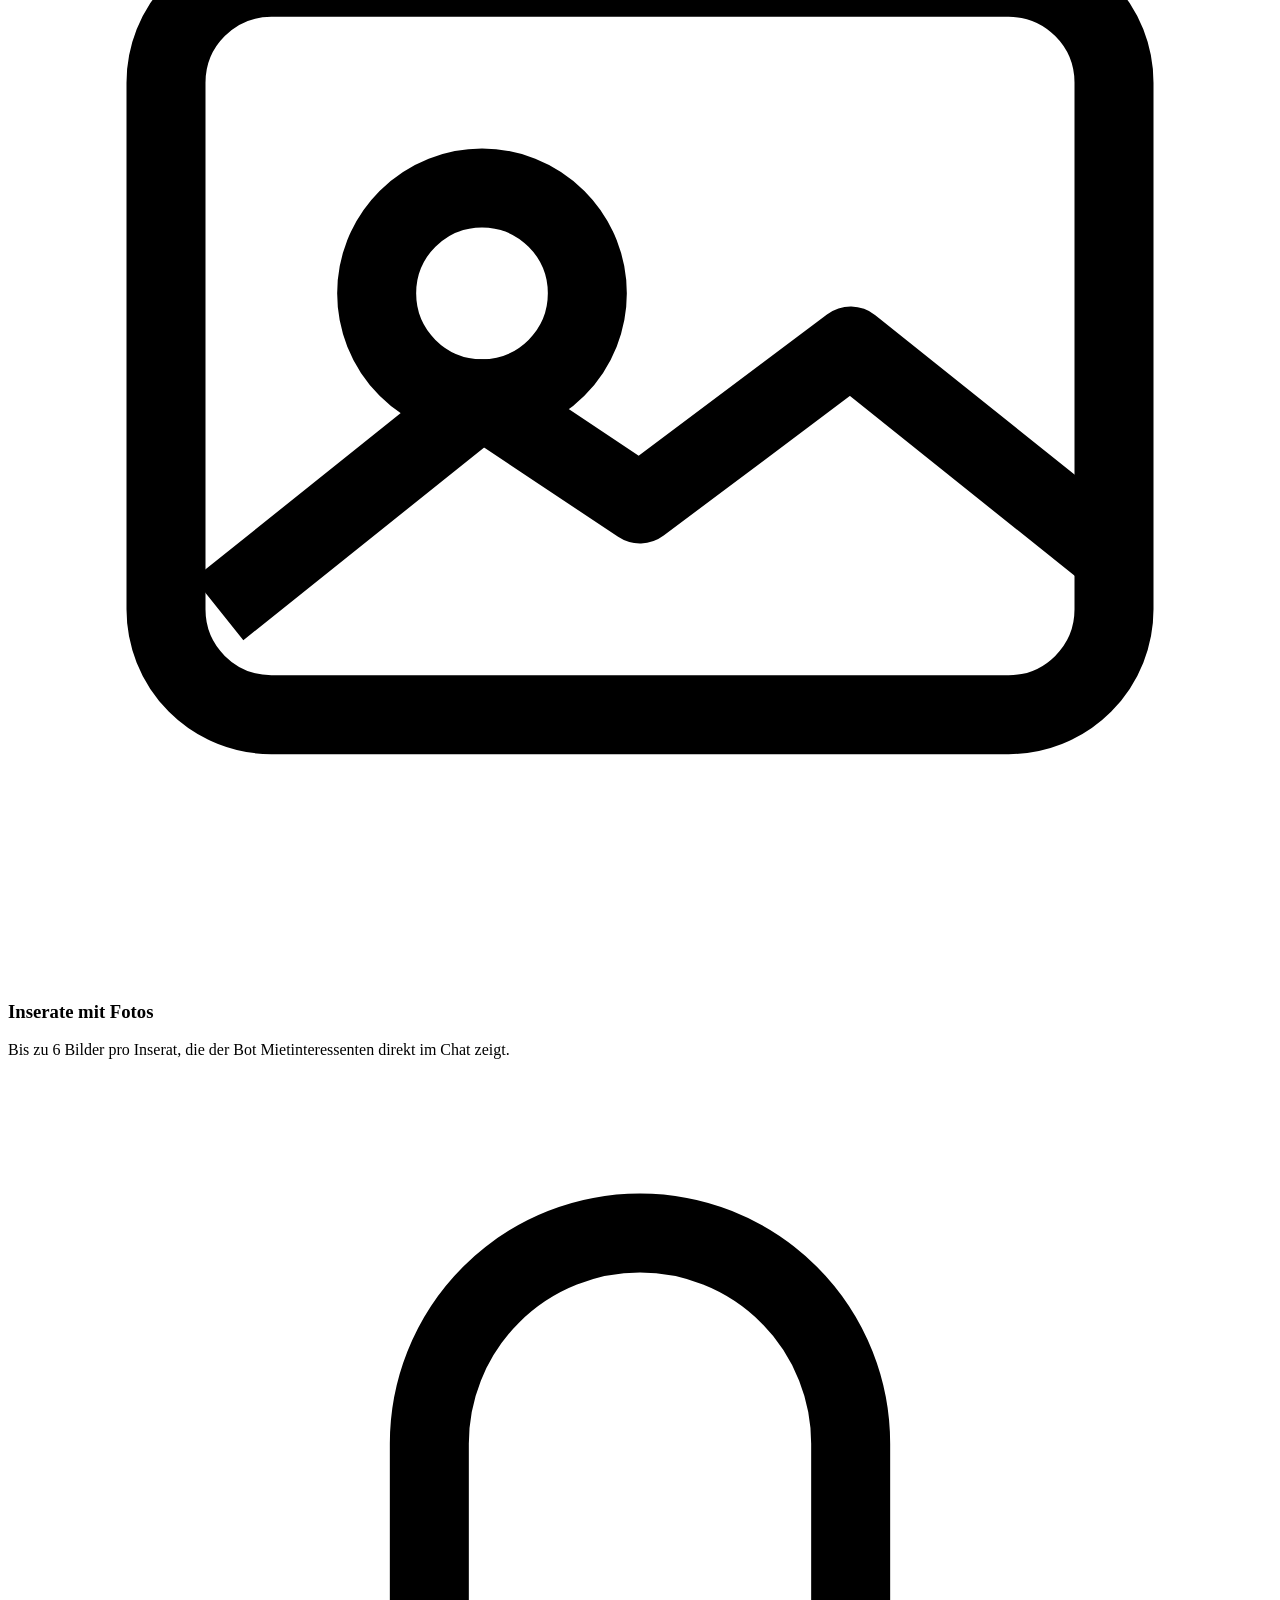
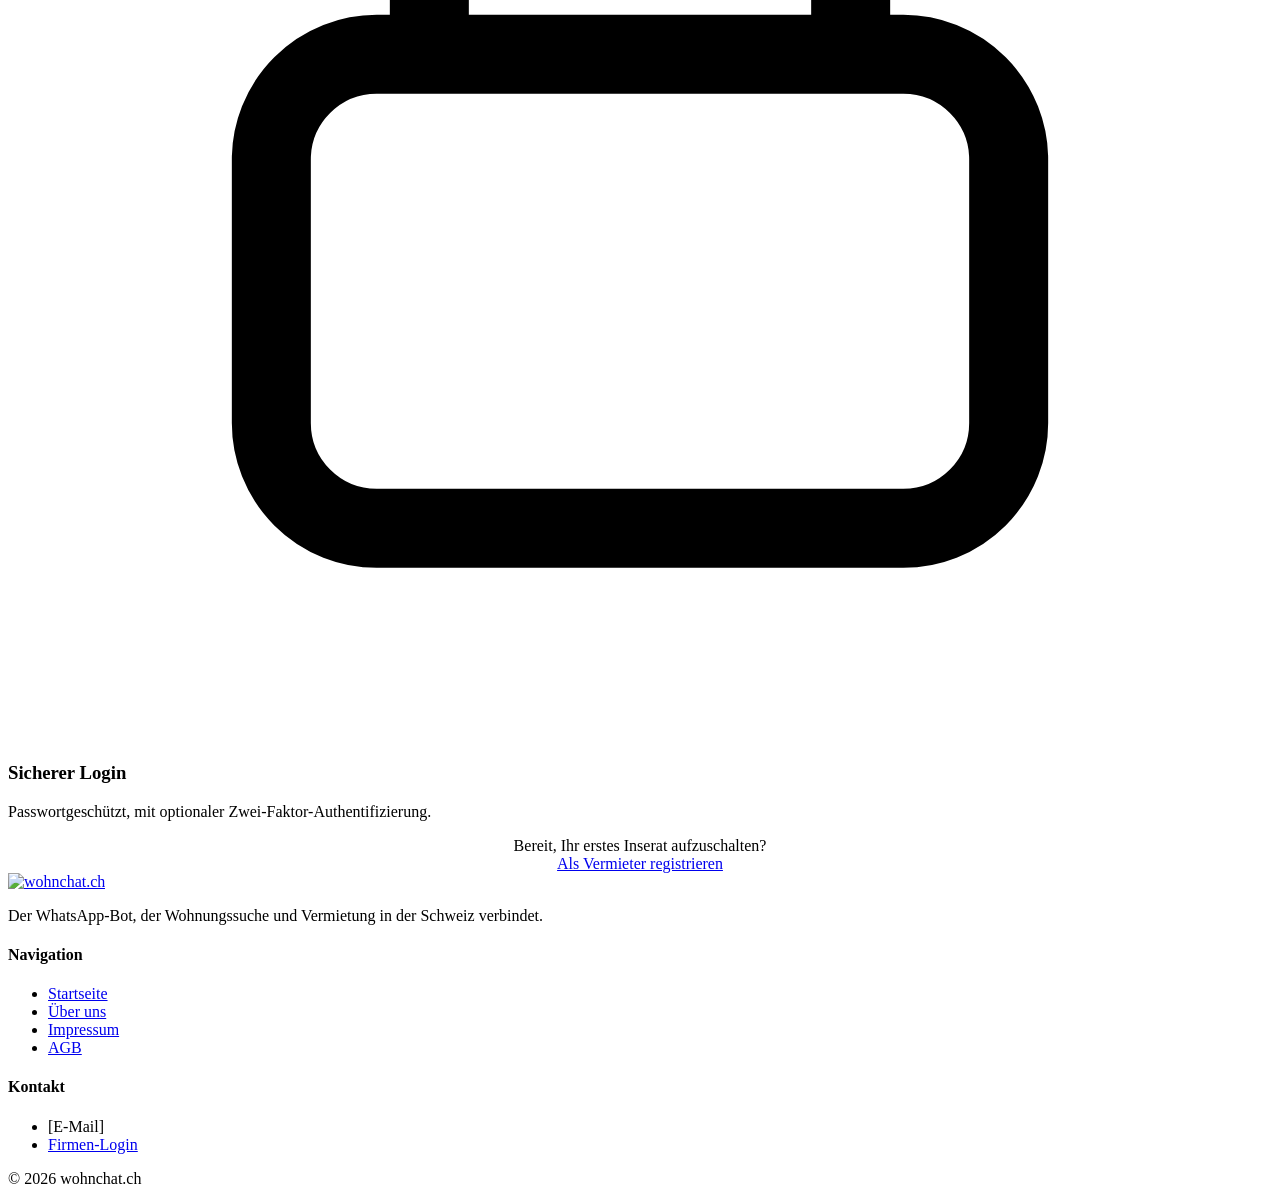
==== commit 6a2fd582: "Texte ohne Gedankenstriche, natuerlichere Formulierung Alle Gedankenstriche (–) auf den oeffentliche" ====
--- a/web/static/index.html
+++ b/web/static/index.html
@@ -3,12 +3,12 @@
 <head>
 <meta charset="UTF-8">
 <meta name="viewport" content="width=device-width, initial-scale=1">
-<title>wohnchat.ch – Wohnungssuche und Vermietung über WhatsApp</title>
+<title>wohnchat.ch: Wohnungssuche und Vermietung über WhatsApp</title>
 <meta name="description" content="wohnchat.ch verbindet Mietinteressenten und Vermieter über einen WhatsApp-Bot. Vermieter laden ihre Inserate mit Fotos im Firmen-Portal hoch.">
 <link rel="icon" type="image/png" sizes="32x32" href="/static/img/logo-icon-32.png">
 <link rel="icon" type="image/png" sizes="192x192" href="/static/img/logo-icon-192.png">
 <link rel="apple-touch-icon" sizes="180x180" href="/static/img/logo-icon-180.png">
-<link rel="stylesheet" href="/static/css/site.css">
+<link rel="stylesheet" href="/static/css/site.css?v=3">
 <script src="/static/js/site.js" defer></script>
 </head>
 <body>
@@ -34,8 +34,8 @@
     <p style="font-size:1.125rem; color:var(--color-text-muted); max-width: 620px; margin-left:auto; margin-right:auto;">
       wohnchat ist ein WhatsApp-Bot: Mietinteressenten beschreiben ihre Wunschwohnung
       einfach im Chat, der Bot gleicht sie automatisch mit echten Inseraten ab.
-      <strong style="color:var(--color-text)">Diese Webseite ist für Vermieter</strong> –
-      hier registrieren Sie sich, laden Ihre Inserate mit Fotos hoch und erhalten
+      <strong style="color:var(--color-text)">Diese Webseite ist für Vermieter.</strong>
+      Hier registrieren Sie sich, laden Ihre Inserate mit Fotos hoch und erhalten
       passende Anfragen direkt in Ihrem Firmen-Portal.
     </p>
     <div class="btn-row" style="justify-content:center; margin-top: var(--space-3);">
@@ -92,7 +92,7 @@
         <div class="dashboard-mock-chart">
           <div class="dashboard-mock-chart-header">
             <h3>Anfragen diese Woche</h3>
-            <span>Mo – So</span>
+            <span>Mo bis So</span>
           </div>
           <div class="dashboard-mock-bars">
             <div style="height:35%"></div>
@@ -139,7 +139,7 @@
       <div class="step-flow-item">
         <div class="step-flow-circle">1</div>
         <h3>Mieter schreibt dem Bot</h3>
-        <p style="color:var(--color-text-muted)">Wunschwohnung per WhatsApp beschreiben – kein Formular, keine App, kein Konto nötig.</p>
+        <p style="color:var(--color-text-muted)">Wunschwohnung per WhatsApp beschreiben, ganz ohne Formular, App oder Konto.</p>
       </div>
       <div class="step-flow-item">
         <div class="step-flow-circle">2</div>
@@ -149,7 +149,7 @@
       <div class="step-flow-item">
         <div class="step-flow-circle">3</div>
         <h3>Vermieter erhält den Lead</h3>
-        <p style="color:var(--color-text-muted)">Passende Anfragen landen direkt im Firmen-Portal – inklusive Kontaktaufnahme über WhatsApp.</p>
+        <p style="color:var(--color-text-muted)">Passende Anfragen landen direkt im Firmen-Portal, inklusive Kontaktaufnahme über WhatsApp.</p>
       </div>
     </div>
   </div>
@@ -167,7 +167,7 @@
           <svg viewBox="0 0 24 24" fill="none" stroke="currentColor" stroke-width="1.5"><path d="M12 3l7 3v6c0 4.5-3 7.5-7 9-4-1.5-7-4.5-7-9V6l7-3z" stroke-linejoin="round"/></svg>
         </div>
         <h3>Ihre Inserate, Ihre Anfragen</h3>
-        <p>Andere Firmen auf wohnchat sehen nichts davon – technisch getrennt, nicht nur eine Anzeige-Einstellung.</p>
+        <p>Andere Firmen auf wohnchat sehen nichts davon. Das ist technisch so gebaut, nicht bloss eine Anzeige-Einstellung.</p>
       </div>
       <div class="feature-stack">
         <div class="card">
@@ -175,7 +175,7 @@
             <svg viewBox="0 0 24 24" fill="none" stroke="currentColor" stroke-width="1.5"><rect x="3" y="5" width="18" height="14" rx="2"/><circle cx="9" cy="11" r="2"/><path d="M21 16l-5-4-4 3-3-2-5 4" stroke-linejoin="round"/></svg>
           </div>
           <h3>Inserate mit Fotos</h3>
-          <p style="color:var(--color-text-muted)">Bis zu 6 Bilder pro Inserat – der Bot zeigt sie Mietinteressenten direkt im Chat.</p>
+          <p style="color:var(--color-text-muted)">Bis zu 6 Bilder pro Inserat, die der Bot Mietinteressenten direkt im Chat zeigt.</p>
         </div>
         <div class="card">
           <div class="feature-icon">
